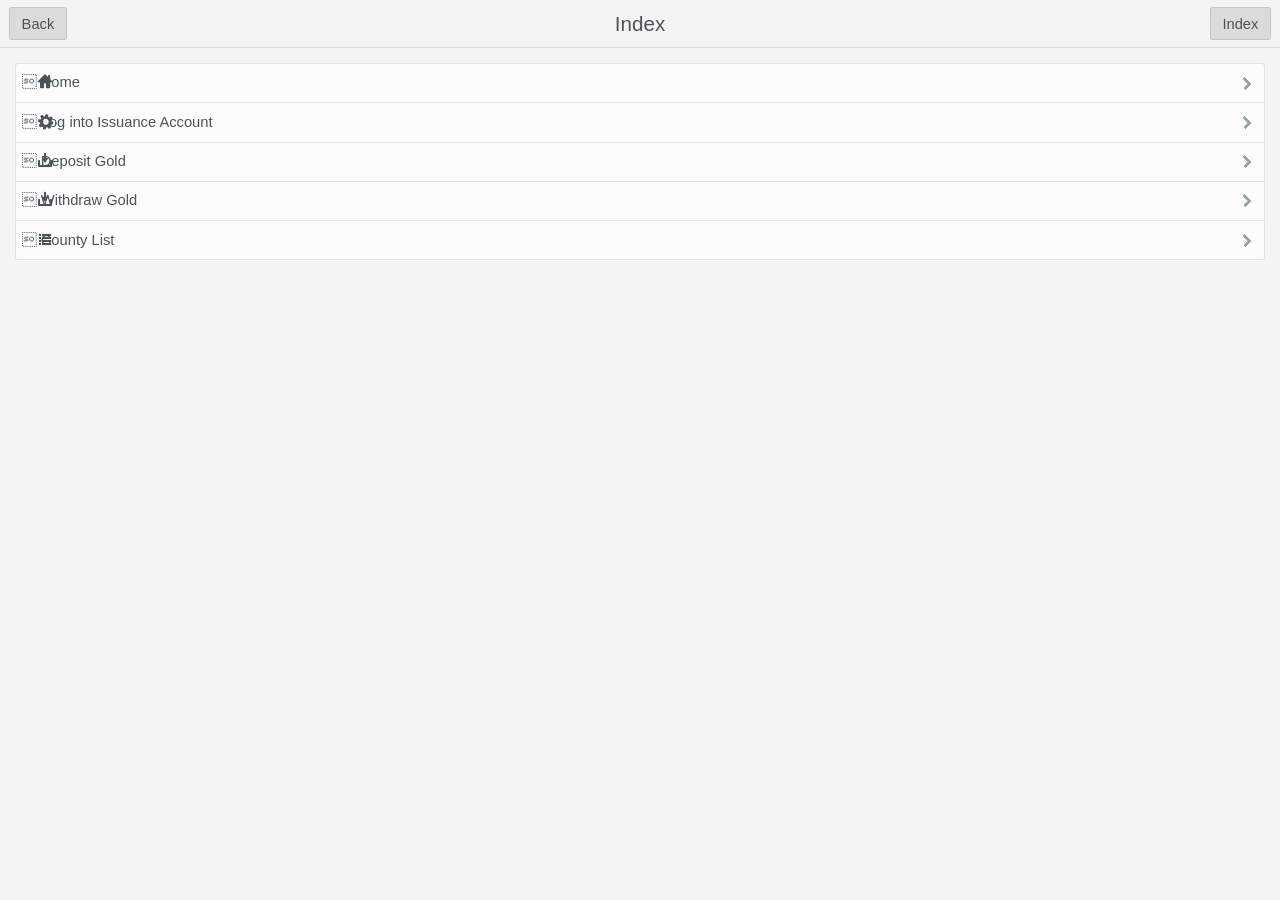
==== RTMWarehouseApp/index.html @ a60b4a1b "Changes made by Doug Preston (dgprstn@outlook.com)." ====
<!DOCTYPE html>
<html>

<head>
    <title></title>
    <meta charset="utf-8">
    <link href="bower_components/kendo-ui-appbuilder-core/styles/kendo.mobile.all.min.css" rel="stylesheet">
    <link href="styles/main.css" rel="stylesheet">

    <!-- cordova script (this will be a 404 during development if served with `grunt serve`) -->
    <script src="cordova.js"></script>

    <script src="bower_components/kendo-ui-appbuilder-core/js/jquery.min.js"></script>
    <script src="bower_components/kendo-ui-appbuilder-core/js/kendo.mobile.min.js"></script>
    <script src="bower_components/everlive/min/everlive.all.min.js"></script>
    <script src="app.js"></script>
    <script src="ripple-0.12.1-min.js"></script>
    <script src="data/defaultProvider.js"></script>
</head>

<body id="kendo-ui-mobile-app">
    <div data-role="layout" data-id="main">
        <header data-role="header">
            <div data-role="navbar">
                <a data-role="backbutton" data-align="left">Back</a>
                <span data-role="view-title"></span>
                <a data-align="right" data-role="button" class="nav-button" href="#/">Index</a>
            </div>
        </header>

        <!-- application views will be rendered here -->

        <footer data-role="footer">
        </footer>
    </div>

    <div data-role="view" data-layout="main" data-title="Index">
        <ul id="navigation-container" data-role="listview" data-style="inset">
            <li><a href="home/view.html" data-icon="home">Home</a></li>
            <li><a href="formView/view.html" data-icon="formView">Log into Issuance Account</a></li>
            <li><a href="formIssueAgainstGoldDeposit/view.html" data-icon="formIssueAgainstGoldDeposit">Deposit Gold</a></li>
            <li><a href="formWithdraw/view.html" data-icon="formWithdraw">Withdraw Gold</a></li>
            <li><a href="dataListView/view.html" data-icon="dataListView">County List</a></li>
        </ul>
    </div>
    <script src="home/index.js"></script>
    <script src="formView/index.js"></script>
    <script src="formView/formViewForm.js"></script>
    <script src="formIssueAgainstGoldDeposit/index.js"></script>
    <script src="formIssueAgainstGoldDeposit/formIssueAgainstGoldDepositForm.js"></script>
    <script src="formWithdraw/index.js"></script>
    <script src="formWithdraw/formWithdrawForm.js"></script>
    <script src="dataListView/index.js"></script>
    <script src="viewDepositResult/index.js"></script>
    <script src="viewWithdrawalResult/index.js"></script>
</body>

</html>
---- RTMWarehouseApp/bower_components/kendo-ui-appbuilder-core/styles/kendo.mobile.all.min.css ----
/*
* Kendo UI Core v2015.1.327 (http://www.telerik.com/kendo-ui)
* Copyright 2015 Telerik AD. All rights reserved.
*
* The use of Kendo UI mobile widgets in Telerik AppBuilder is governed by the Telerik End User License Agreement for Telerik AppBuilder at
* http://www.telerik.com/license-agreement/appbuilder
*/
@-ms-viewport{width:device-width;user-zoom:fixed;max-zoom:1;min-zoom:1}@media(orientation:landscape){.km-tablet .km-on-ios.km-horizontal.km-web:not(.km-ios-chrome){position:fixed;bottom:0}}.km-root{font-size:.92em}.km-root a{color:inherit}.km-tablet{font-size:1em}.km-root *:focus{outline-width:0}.km-root,.km-pane,.km-pane-wrapper{width:100%;height:100%;-ms-touch-action:none;-ms-content-zooming:none;-ms-user-select:none;-webkit-user-select:none;-webkit-text-size-adjust:none;-moz-text-size-adjust:none;text-size-adjust:none;overflow-x:hidden}.km-pane-wrapper{position:absolute}.km-pane,.km-shim{font-family:sans-serif}.km-pane{overflow-x:hidden;position:relative}.km-vertical .km-collapsible-pane{position:absolute;z-index:2!important;-webkit-transition:-webkit-transform 350ms ease-out;-ms-transition:-ms-transform 350ms ease-out;-o-transition:-o-transform 350ms ease-out;transition:transform 350ms ease-out;-webkit-transform:translatex(-100%);-ms-transform:translatex(-100%);-o-transform:translatex(-100%);transform:translatex(-100%)}.km-vertical .km-expanded-splitview .km-collapsible-pane{-webkit-transform:translatex(0);-ms-transform:translatex(0);-o-transform:translatex(0);transform:translatex(0)}.km-expanded-pane-shim{position:absolute;left:0;top:0;width:100%;height:100%;display:none}.km-expanded-splitview .km-expanded-pane-shim{display:block;z-index:1}.km-root>*{margin:0;padding:0}.km-root *{-webkit-touch-callout:none;-webkit-tap-highlight-color:rgba(0,0,0,0)}.km-content{display:block}.km-view,.km-split-content{top:0;left:0;position:absolute;display:-moz-box;display:-webkit-box;display:-webkit-flex;display:-ms-flexbox;display:flex;height:100%;width:100%;-moz-box-orient:vertical;-webkit-box-orient:vertical;-webkit-flex-direction:column;-ms-flex-direction:column;flex-direction:column;-webkit-align-items:stretch;-ms-align-items:stretch;align-items:stretch;-webkit-align-content:stretch;align-content:stretch;vertical-align:top}.k-ff .km-view,.k-ff .km-pane{overflow:hidden}.k-ff18 .km-view,.k-ff18 .km-pane,.k-ff19 .km-view,.k-ff19 .km-pane,.k-ff20 .km-view,.k-ff20 .km-pane,.k-ff21 .km-view,.k-ff21 .km-pane{position:relative}.k-ff .km-view{display:-moz-inline-box;display:inline-flex}.km-content{min-height:1px;-moz-box-flex:1;-webkit-box-flex:1;-webkit-flex:1;-ms-flex:1;flex:1;-moz-box-align:stretch;-webkit-box-align:stretch;-ms-flex-align:stretch;flex-align:stretch;width:auto;overflow:hidden;position:relative}.km-content p,.km-content h1,.km-content h2,.km-content h3,.km-content h4,.km-content h5,.km-content h6{margin-left:1rem;margin-right:1rem}.km-header,.km-footer{display:block;display:-moz-box;-moz-box-orient:vertical;width:100%}.km-header{padding:0}.km-footer{background:#1a1a1a}[data-role="layout"]{display:none}[data-role="view"],[data-role="drawer"],kendo-mobile-view,kendo-mobile-split-view,kendo-mobile-drawer{visibility:hidden}.km-view{visibility:visible}.km-header,.km-footer{position:relative;z-index:1}@media all and (-webkit-min-device-pixel-ratio:10000),not all and (-webkit-min-device-pixel-ratio:0){.km-view{display:table}.km-header,.km-footer,.km-content{display:table-row}.km-header,.km-footer{height:1px}}.km-root .k-toolbar,.km-navbar,.km-button,.km-buttongroup,.km-tabstrip,.km-blackberry li.km-actionsheet-cancel>a{-webkit-appearance:none;-moz-appearance:none;appearance:none;background-origin:border-box;position:relative;display:inline-block;padding:.4em .7em;margin:.1rem;overflow:visible;text-decoration:none}.km-tabstrip,.km-root .k-toolbar,.km-navbar{display:block;padding:.8em;margin:0;width:100%;border-width:0;-moz-box-sizing:border-box;-webkit-box-sizing:border-box;box-sizing:border-box}.km-native-scroller{overflow:auto;-webkit-overflow-scrolling:touch;-ms-touch-action:pan-x pan-y;-ms-overflow-style:-ms-autohiding-scrollbar;-ms-scroll-snap-type:proximity}.km-default-content{padding:1em}.km-shim{left:0;bottom:0;position:fixed;width:100%;height:100%!important;background:rgba(0,0,0,0.6);z-index:10001;-moz-box-sizing:border-box;-webkit-box-sizing:border-box;box-sizing:border-box}.km-root .km-shim{position:absolute}.km-shim:before{content:"\a0";height:100%;width:0;display:inline-block;vertical-align:middle}.km-shim .k-animation-container{box-shadow:none;-webkit-box-shadow:none;border:0;width:auto}.km-loader{top:50%;left:50%;width:180px;height:130px;z-index:100000;padding:30px 30px;position:absolute;margin-top:-70px;margin-left:-90px;-moz-box-sizing:border-box;-webkit-box-sizing:border-box;box-sizing:border-box;background-color:rgba(0,0,0,0.5)}.km-loader h1{font-size:1rem;color:white;text-align:center;vertical-align:middle}.km-loader .km-loading,.km-load-more .km-icon,.km-scroller-refresh .km-icon{animation:km-spin 1s infinite linear;-webkit-animation:km-spin 1s infinite linear;display:block;margin:0 auto;width:35px;height:35px;font-size:35px}.km-loader .km-loading:after,.km-load-more .km-icon:after{color:#ccc}.km-loading-left,.km-loading-right{display:none}@-webkit-keyframes km-spin{from{-webkit-transform:rotate(0deg)}to{-webkit-transform:rotate(360deg)}}@-moz-keyframes km-spin{from{-moz-transform:rotate(0deg)}to{-moz-transform:rotate(360deg)}}@-ms-keyframes km-spin{from{-ms-transform:rotate(0deg)}to{-ms-transform:rotate(360deg)}}@-o-keyframes km-spin{from{-o-transform:rotate(0deg)}to{-o-transform:rotate(360deg)}}@-webkit-keyframes km-ios-spin{from{-webkit-transform:rotate(0deg)}to{-webkit-transform:rotate(360deg)}}@-webkit-keyframes km-ios-spin1{from{-webkit-transform:rotate(-135deg)}to{-webkit-transform:rotate(225deg)}}@-moz-keyframes km-ios-spin{from{-moz-transform:rotate(0deg)}to{-moz-transform:rotate(360deg)}}@-moz-keyframes km-ios-spin1{from{-moz-transform:rotate(-135deg)}to{-moz-transform:rotate(225deg)}}@keyframes km-ios-spin{from{transform:rotate(0deg)}to{transform:rotate(360deg)}}@keyframes km-ios-spin1{from{transform:rotate(-135deg)}to{transform:rotate(225deg)}}.km-stretched-view{display:-moz-box;display:-webkit-box;display:-webkit-flex;display:-ms-flexbox;display:flex}.km-stretched-view>*{width:100%}.km-overlay{position:absolute;top:0;left:0;width:100%;height:100%;background:transparent;z-index:100000}.km-root.km-native-scrolling,.km-root.km-native-scrolling .km-view,.km-root.km-native-scrolling .km-splitview .km-pane{min-height:100%;height:auto;-webkit-transform:none;overflow-x:visible}.km-native-scrolling,.km-native-scrolling .km-pane,.km-native-scrolling .km-view{-ms-touch-action:auto}.km-native-scrolling .km-pane,.km-native-scrolling .km-view{display:block}.km-native-scrolling .km-content{-ms-flex:auto}.km-native-scrolling .km-blackberry .km-content{min-height:auto}.km-native-scrolling .km-splitview{position:absolute}.km-native-scrolling .km-header{position:fixed;top:0}.km-native-scrolling .km-android .km-header{top:auto;bottom:0}.km-native-scrolling .km-footer{position:fixed;bottom:0}.km-native-scrolling .km-android .km-footer{top:0;bottom:auto}.km-native-scrolling .km-badge{z-index:auto}.km-native-scrolling .km-splitview .km-header,.km-native-scrolling .km-splitview .km-footer,.km-native-scrolling .km-popup.km-pane .km-header,.km-native-scrolling .km-popup.km-pane .km-footer{position:absolute}.km-native-scrolling .km-modalview .km-header,.km-native-scrolling .km-modalview .km-footer{position:relative}.km-native-scrolling .km-content{width:100%}.km-native-scrolling .km-shim,.km-native-scrolling .km-popup-overlay{position:fixed;top:0;bottom:0;height:auto!important}.km-native-scrolling .km-drawer{position:fixed;top:0;height:100%!important;overflow:auto!important;-webkit-overflow-scrolling:touch}.km-native-scrolling>.km-pane>.km-loader{position:fixed;top:50%;margin-top:-2em}.km-native-scrolling .km-header,.km-native-scrolling .km-footer{z-index:2}.km-state-disabled{opacity:.5}.km-badge,.km-detail{text-decoration:none;display:inline-block;vertical-align:middle;overflow:hidden;text-align:center;position:absolute;z-index:1;height:2em;font-size:.6rem;text-shadow:none}.km-badge{top:-1em;right:-1em;line-height:2em;margin-left:.5em;min-width:.9em;padding:0 .55em;-moz-background-clip:padding-box;-webkit-background-clip:padding-box;background-clip:padding-box}.km-tabstrip .km-badge{top:-0.2em;right:auto;margin-left:-1em}.km-detail{position:absolute;float:right;right:.8rem;top:50%;margin-top:-0.7rem;width:1.3rem;height:1.3rem;font-size:1rem;-moz-box-sizing:border-box;-webkit-box-sizing:border-box;box-sizing:border-box}.km-widget .km-detaildisclose{font-size:.8em}.k-ff .km-detail{width:1rem;height:1rem}.km-detail .km-text{display:none}.km-widget .km-rowinsert:after,.km-widget .km-rowdelete:after,.km-widget .km-contactadd:after,.km-widget .km-detaildisclose:after,.km-widget .km-rowinsert:before,.km-widget .km-rowdelete:before,.km-widget .km-contactadd:before,.km-widget .km-detaildisclose:before,.km-detail .km-icon{left:.15em;top:.15em;line-height:1em;font-size:1em;position:absolute}.km-widget .km-detaildisclose:after{left:.1em;top:.25em;text-align:center;font-weight:bold}.km-button{cursor:pointer;outline:0;text-align:center}button.km-button{display:inline-block;font:inherit}.km-button:hover{text-decoration:none}.km-button::-moz-focus-inner{padding:0;border:0}.km-ios .km-state-disabled .km-button,.km-android .km-state-disabled .km-button,.km-blackberry .km-state-disabled .km-button,.km-meego .km-state-disabled .km-button{color:#aaa;text-shadow:none}.km-root .km-pane .k-button:focus,.km-root .km-pane .k-button:active,.km-root .km-pane .k-button:focus:active{box-shadow:none;-webkit-box-shadow:none}.km-buttongroup{padding:.4rem .7rem;-webkit-margin-collapse:separate;margin-collapse:separate;margin:.5em auto}.km-widget.km-buttongroup{padding:0;border-color:transparent;background:0;white-space:nowrap;display:table}.km-buttongroup>.km-button{display:table-cell}.km-widget.km-buttongroup .km-button{margin:0;border-width:1px 0 1px 1px;padding:.48em .9em .44em}.km-tablet .km-buttongroup .km-button{padding:.4em .8em .34em}.km-widget.km-navbar .km-buttongroup{font-size:.95rem;line-height:1em;margin:0 0 .2em;display:inline-block;height:1.5em;top:-2px}.k-toolbar .km-buttongroup{margin:0;display:inline-block}.km-tablet .km-navbar .km-buttongroup{top:-1px}.km-widget.km-navbar .km-buttongroup>.km-button{font-size:1em;min-width:4rem;text-align:center}.km-tablet .km-navbar .km-buttongroup>.km-button{min-width:6rem}.km-view .km-buttongroup .km-button:last-child{border-right-width:1px}.km-ios .km-buttongroup .km-button{font-size:1.2em;font-weight:bold}.km-collapsible{margin:1em 0}.km-collapsible.km-collapsibleinset{margin:1em}.km-collapsible+.km-collapsible{margin-top:-1em}.km-collapsible-header{position:relative;border-style:solid;border-width:1px 0;padding:.4em 20px}.km-collapsibleinset>.km-collapsible-header{border-width:1px}.km-collapsible+.km-collapsible>.km-collapsible-header{border-top-width:0}.km-collapsibleinset.km-collapsed>.km-collapsible-header{border-radius:.5em}.km-collapsibleinset.km-expanded>.km-collapsible-header{border-radius:.5em .5em 0 0}.km-collapsible-header .km-icon{display:inline-block;font-size:.8em;margin-right:.3em}.km-collapsible-header>h1,.km-collapsible-header>h2,.km-collapsible-header>h3,.km-collapsible-header>h4,.km-collapsible-header>h5,.km-collapsible-header>h6{margin:0}.km-collapsible-content{border-style:solid;border-width:1px 0;border-top:0;padding:.4em;overflow:hidden}.km-collapsible-header .km-arrow-s,.km-collapsible-header .km-arrow-n{position:absolute;top:.4em}.km-icon-left .km-arrow-s,.km-icon-left .km-arrow-n{left:.2em}.km-icon-right .km-arrow-s,.km-icon-right .km-arrow-n{left:auto;right:.2em}.km-icon-top .km-arrow-s,.km-icon-top .km-arrow-n{position:static;display:block;margin:0 auto;width:1em}.km-collapsibleinset>.km-collapsible-content{border-radius:0 0 .5em .5em;border-width:1px}.km-collapsed>.km-collapsible-content.km-animated{transform:translateY(-0.8em);border-color:transparent;border-bottom:0;visibility:hidden}.km-animated{-webkit-transition:-webkit-all .2s ease-in-out;-ms-transition:-ms-all .2s ease-in-out;-o-transition:-o-all .2s ease-in-out;transition:all .2s ease-in-out}.km-hide-title{display:none}.km-show-title:after{display:block;content:"\a0";height:0}.km-fill-title:after{height:auto}.km-footer .km-show-title:after{display:inline-block}.km-view-title,.km-dialog-title{position:relative;visibility:visible;text-align:center;font-size:1.4em;line-height:2.3em;margin-left:auto;margin-right:auto}.km-horizontal .km-view-title{line-height:2em}.km-root .k-toolbar,.km-navbar{padding:0;-moz-box-flex:1;-webkit-box-flex:1;-webkit-flex:1;-ms-flex:1;flex:1;position:relative;overflow:hidden;display:block;border-width:0 0 1px 0;background-color:#fff}.k-ff.km-root .k-toolbar,.k-ff .km-navbar{overflow:visible}.km-navbar .km-button{margin-top:.5rem;margin-bottom:.5rem}.km-navbar .km-no-title{padding-top:.7rem;padding-bottom:.7rem}.km-horizontal .km-navbar .km-button{margin-top:.3rem;margin-bottom:.3rem}.km-horizontal .km-navbar .km-no-title{padding-top:.5rem;padding-bottom:.5rem}.km-tablet.km-root .km-no-title{padding-top:.55rem;padding-bottom:.55rem}.km-tablet .km-navbar .km-button{margin-top:.45rem;margin-bottom:.45rem}.km-root .km-pane .km-navbar .km-no-title{visibility:visible;line-height:0}.km-on-ios.km-black-translucent-status-bar.km-app .km-header .km-navbar{padding-top:1.4em;background-clip:border-box}.km-on-ios.km-ios5.km-cordova .km-header .km-navbar,.km-on-ios.km-ios6.km-cordova .km-header .km-navbar{padding-top:0}.km-leftitem,.km-rightitem{z-index:1;position:absolute;right:.5em}.km-popup .km-rightitem{right:0}.km-leftitem{left:.5em;right:auto}.km-popup .km-leftitem{left:0}.km-leftitem,.km-rightitem{height:100%}.km-on-ios.km-black-translucent-status-bar.km-app .km-leftitem,.km-on-ios.km-black-translucent-status-bar.km-app .km-rightitem{height:auto}.km-leftitem>*,.km-rightitem>*{display:inline-block;vertical-align:middle}.km-leftitem:before,.km-rightitem:before{content:"\a0";display:inline-block;height:100%;width:0;vertical-align:middle}.km-root .k-toolbar{position:relative;display:block;vertical-align:middle;text-align:right;line-height:2.2em;border-style:solid;box-shadow:none;-webkit-box-shadow:none;padding:.55em 3.4em .55em .5em}.km-root .km-widget.k-toolbar{-moz-box-sizing:border-box;-webkit-box-sizing:border-box;box-sizing:border-box}.km-root .k-toolbar span.km-icon{vertical-align:middle}.km-root .k-toolbar .k-button-icon{padding-left:.4em;padding-right:.4em}.km-root .k-toolbar .k-button-icon .km-icon{margin-left:0;margin-right:0}.km-root .k-toolbar-resizable{overflow:hidden;white-space:nowrap}.km-root .k-toolbar>*{display:inline-block;vertical-align:middle;text-align:left;line-height:inherit}.km-root .k-toolbar .km-button{line-height:inherit}.km-root div.k-toolbar>.k-align-left{float:left;line-height:inherit}.km-root div.k-toolbar>.k-align-right{float:none}.km-root .k-toolbar>.km-button,.km-root .k-toolbar .km-buttongroup,.km-root .k-toolbar .k-split-button,.km-root .k-toolbar .k-widget,.km-root .k-toolbar .km-widget,.km-root .k-toolbar .k-textbox,.km-root .k-toolbar label,.km-root .k-toolbar .k-separator{margin:0 .4em}.km-root .k-toolbar .k-button-icontext .km-icon{margin-left:-0.15em}.km-root .k-toolbar .k-split-button{padding-left:0}.km-root .k-toolbar .k-split-button .km-button,.km-root .k-toolbar .km-buttongroup .km-group-start{margin:0}.km-root .k-toolbar .k-split-button>.km-button{padding-left:1em;padding-right:.6em}.km-root .k-toolbar .k-split-button .k-split-button-arrow{margin:0 0 0 -1px;padding-left:.2em;padding-right:.2em}.km-root .km-pane .k-toolbar .k-overflow-anchor{border-width:0;width:1.5em;height:100%;margin:0;font-size:2.2em;border-radius:0;position:absolute;top:0;right:0;padding:0}.km-root .k-overflow-anchor span.km-icon{position:absolute;top:50%;left:50%;margin:-0.5em 0 0 -0.5em}.km-root .k-overflow-anchor .km-icon:after,.km-root .k-overflow-anchor .km-icon:before{margin-left:0}.km-root .k-overflow-container .k-item{float:none;border:0}.km-root .k-overflow-container .k-overflow-button,.km-root .k-split-container .km-button{text-align:left;display:block;white-space:nowrap;margin:0 0 1px}.km-root .k-overflow-container li:last-child .k-overflow-button,.km-root .k-split-container li:last-child .km-button{margin:0}.km-root .k-overflow-container .km-buttongroup{padding:0}.km-root .k-overflow-container .km-buttongroup>li{display:block}.km-root .k-overflow-container .k-overflow-group{border-width:1px 0;border-style:solid;border-radius:0;padding:1px 0 0;margin:0 0 1px}.km-root .k-overflow-container .km-state-disabled{opacity:1}.km-root .k-overflow-container .k-overflow-hidden{display:none}.km-root .k-overflow-container .k-toolbar-first-visible,.km-root .k-overflow-container .k-overflow-group+.k-overflow-group{border-top:0;margin-top:0;padding-top:0}.km-root .k-overflow-container .k-toolbar-last-visible{border-bottom:0;margin-bottom:0}.km-root .k-overflow-wrapper .km-actionsheet-wrapper .km-actionsheet{overflow:hidden;overflow-y:auto}.km-tabstrip{padding:.4rem .7rem}.km-horizontal .km-tabstrip{padding:.2rem .7rem}.km-tabstrip{-moz-box-orient:horizontal;-webkit-box-orient:horizontal;-moz-box-align:start;-webkit-box-align:start;-ms-flex-align:start;flex-align:start;-webkit-flex-direction:row;-ms-flex-direction:row;flex-direction:row;-moz-box-pack:start;padding:0;text-align:center;word-spacing:-1em}.km-tabstrip .km-button{word-spacing:normal;box-shadow:none;-webkit-box-shadow:none;vertical-align:bottom}@media screen and (-webkit-min-device-pixel-ratio:0){.km-tabstrip{word-spacing:normal;width:100%}}.km-tabstrip .km-button{font-family:Arial,Helvetica,sans-serif;color:#a8a8a8;padding:.4em .8em;border-width:0;border-color:transparent;background:0;margin:0;text-align:center}.km-tabstrip .km-button:first-child{border-left:0}.km-tabstrip .km-button:last-child{border-right:0}.km-switch input[type=checkbox]{display:none}.km-switch,.km-checkbox{text-align:left;font-size:1rem;display:inline-block;width:6.4rem;height:2rem;line-height:2rem;position:relative;overflow:hidden}.km-switch-wrapper,.km-slider-wrapper{display:block;height:100%;width:100%;overflow:hidden}.km-switch-background,.km-slider-background{display:block;margin:0 1px 1px -5em;height:100%;width:200%}.km-switch-container{top:0;left:0;position:absolute;display:block;height:100%;width:100%;overflow:hidden;background:transparent;-moz-box-sizing:border-box;-webkit-box-sizing:border-box;box-sizing:border-box}.km-checkbox{width:1.8rem;height:1.8rem}.km-checkbox-checked:after{content:"\a0";display:block;width:100%;height:100%}.km-switch-handle{top:0;left:0;width:2.72em;height:100%;display:inline-block;margin:-1px 0 0 -1px;background-color:#000}.km-switch-label-on,.km-switch-label-off{display:block;width:130%;font-size:1em;line-height:2em;text-align:center;position:absolute;text-transform:uppercase}.km-switch-label-off{left:104%}.km-switch-label-on{left:-134%;text-shadow:0 -1px 0 rgba(0,0,0,0.3)}.km-list .km-switch{position:absolute;top:50%;right:.8rem;margin-top:-1rem}.km-listview-link:after{width:.5rem;height:.5rem;content:"\a0";display:inline-block;vertical-align:middle;margin-left:-0.2rem;border-style:solid;border-width:.24rem .24rem 0 0;-webkit-transform:rotate(45deg);-ms-transform:rotate(45deg);-o-transform:rotate(45deg);transform:rotate(45deg)}.km-listview-wrapper>ul:not(.km-listview){margin:0 auto}.km-list,.km-listview{padding:0;margin:0;list-style-type:none}.km-listinset,.km-listgroupinset{margin:1em}.k-ff .km-listinset:after,.k-ff .km-listgroupinset:after{display:block;height:0;content:"\a0"}.km-listinset,.km-listgroupinset .km-list{overflow:hidden}.km-listview .km-switch{margin-top:-0.95rem;position:absolute;right:.8rem;top:50%}.km-listview .km-list{text-indent:0}.km-list>li,.km-widget .km-listview-link,.km-widget .km-listview-label{margin:0;display:block;position:relative;list-style-type:none;vertical-align:middle;-moz-box-sizing:border-box;-webkit-box-sizing:border-box;box-sizing:border-box;padding:.5em .7em}.km-list>li{line-height:1.6em;overflow:hidden}.km-virtual-list{position:relative;width:100%;-webkit-transform:translateZ(0)}.km-virtual-list>li{width:100%;position:absolute;top:0;-webkit-transform:translateZ(0)}.km-widget.km-list .km-load-more,.km-widget .km-list .km-load-more{border-bottom:0}.km-list>li>*{line-height:normal}.km-group-title{display:block;font-weight:bold;padding:.2em 0;text-indent:.8em}.km-listgroupinset .km-group-title{margin-top:.65em;line-height:2em}.km-list:not(.km-virtual-list)>li:first-child{border-top-width:0}.km-list:not(.km-virtual-list)>li:last-child{border-bottom-width:0}.km-widget .km-listview-link,.km-widget .km-listview-label{line-height:inherit;text-decoration:none;margin:-0.5em -0.7em}.km-listview-link:after,.km-listview-label:after{border-color:#777;content:"\a0";display:block;position:absolute;right:1rem;top:50%;margin-top:-0.32rem}.km-filter-form{width:100%;padding:.5em 0;border:1px solid transparent;border-width:1px 0;-webkit-transform:translatez(0);-ms-transform:translatez(0);-o-transform:translatez(0);transform:translatez(0)}.km-filter-wrap{position:relative;margin:0 .7em;padding:.2em .4em;border:1px solid transparent}.km-widget .km-filter-wrap:before{display:inline-block;vertical-align:middle;content:"\e0e9";font-size:1.6em;width:1em;height:1em;margin-right:-1em;color:inherit}.km-tablet .km-filter-wrap{max-width:24em;margin:0 auto}.km-filter-wrap>input[type="search"]::-webkit-search-cancel-button{display:none}.km-filter-wrap input{width:100%;-moz-box-sizing:border-box;-webkit-box-sizing:border-box;box-sizing:border-box;border:0;background:transparent;-moz-appearance:none;-webkit-appearance:none;vertical-align:middle;padding:0 1.4em}.km-filter-reset{display:inline-block;margin-left:-1.6em;vertical-align:middle;text-align:center;z-index:1;text-decoration:none;height:100%}.km-filter-reset .km-clear{font-size:1.6em;width:1em;height:1em;display:block}.km-filter-reset>.km-text{position:absolute;top:-3333px;left:-3333px}.km-load-more{display:block;padding:.3em 0 1.2em;height:3.2em;text-align:center}.km-scroller-pull{width:100%;display:block;position:absolute;line-height:3em;font-size:1.4em;text-align:center;-webkit-transform:translate3d(0,-3em,0);-ms-transform:translate3d(0,-3em,0);-o-transform:translate3d(0,-3em,0);transform:translate3d(0,-3em,0)}.km-scroller-pull .km-template{display:inline-block;min-width:200px;text-align:left}.km-load-more .km-icon,.km-widget .km-scroller-pull .km-icon{display:inline-block;height:2rem;margin-right:1rem;vertical-align:middle;width:2rem;font-size:2rem;-webkit-transform:rotate(0deg);-ms-transform:rotate(0deg);-o-transform:rotate(0deg);transform:rotate(0deg);-webkit-transition:-webkit-transform 300ms linear;-ms-transition:-ms-transform 300ms linear;-o-transition:-o-transform 300ms linear;transition:transform 300ms linear}.km-widget .km-scroller-release .km-icon{-webkit-transform:rotate(180deg);-ms-transform:rotate(180deg);-o-transform:rotate(180deg);transform:rotate(180deg)}.km-widget .km-scroller-refresh .km-icon{-webkit-transition:none;-ms-transition:none;-o-transition:none;transition:none}.km-touch-scrollbar{position:absolute;visibility:hidden;z-index:200000;height:.4em;width:.4em;background-color:#333;opacity:0;-webkit-transform-origin:0 0;-ms-transform-origin:0 0;-o-transform-origin:0 0;transform-origin:0 0;-webkit-transition:opacity .3s linear;-ms-transition:opacity .3s linear;-o-transition:opacity .3s linear;transition:opacity .3s linear}.km-vertical-scrollbar{height:100%;right:2px;top:0}.km-horizontal-scrollbar{width:100%;left:0;bottom:2px}.km-scrollview,.km-scroll-container{-moz-user-select:none;-webkit-user-select:none;-ms-user-select:none;user-select:none;-moz-user-select:-moz-none;-webkit-margin-collapse:separate;margin-collapse:separate}.km-scroll-wrapper{position:relative}.km-scroll-header{position:absolute;z-index:1001;width:100%;top:0;left:0}.km-scrollview{white-space:nowrap;overflow:hidden;position:relative;width:100%}.km-scrollview>div>*{-webkit-transform:translatez(0)}.km-scrollview>div>[data-role=page]{vertical-align:top;display:inline-block;min-height:1px}.km-scrollview .km-virtual-page{min-height:1px;position:absolute;top:0;left:0;display:inline-block}.k-ff18 .km-scrollview>div,.k-ff19 .km-scrollview>div,.k-ff20 .km-scrollview>div,.k-ff21 .km-scrollview>div{width:0}.km-pages{text-align:center;margin:0;padding:.6em 0 0;height:1.5em}.km-pages li{display:inline-block;width:.5em;height:.55em;margin:0 .3em}.km-root .km-popup .k-item,.km-widget.km-actionsheet>li{list-style-type:none;padding:inherit 1em;border-bottom:1px solid #555;-moz-box-sizing:border-box;-webkit-box-sizing:border-box;box-sizing:border-box}.km-widget.km-actionsheet>li{line-height:2em;border-bottom:0}.km-widget.km-actionsheet>li>a{line-height:1.5em;text-align:left;background:transparent}.km-root .km-popup .k-list,.km-widget.km-actionsheet{padding:0;margin:0}.km-root .km-popup .k-item:last-child,.km-widget.km-actionsheet>li:last-child{border:0}.km-widget.km-actionsheet-wrapper{width:100%;box-shadow:none;-webkit-box-shadow:none;border:0}.km-actionsheet-root.km-shim .k-animation-container{width:100%!important;height:100%!important}.km-tablet .km-pane div.km-actionsheet-phone{background:transparent}.km-tablet .km-actionsheet-phone li.km-actionsheet-title,.km-tablet div.km-actionsheet-phone li.km-actionsheet-cancel{display:block}.km-popover-root .km-popup-wrapper{position:relative!important}.km-popup-wrapper,.km-modalview-wrapper{z-index:10001;position:relative;background:0;border:0;box-shadow:none;-webkit-box-shadow:none}.km-popup-overlay{position:absolute;top:0;left:0;width:100%;height:100%;z-index:10002}.km-popup-arrow,.km-popup-arrow:after,.km-popup-arrow:before{position:absolute;width:15px;height:15px;top:0;left:0;z-index:2}.km-left .km-popup-arrow,.km-right .km-popup-arrow{margin-top:-8px}.km-up .km-popup-arrow,.km-down .km-popup-arrow{margin-left:-8px}.km-popup-arrow:after,.km-popup-arrow:before{display:block;content:"\a0";width:0;height:0}.km-up .km-popup-arrow{top:auto;bottom:0}.km-left .km-popup-arrow{left:auto;right:0}.km-popup.km-pane{-moz-box-sizing:border-box;-webkit-box-sizing:border-box;box-sizing:border-box;width:100%;height:100%;min-height:100px;background:transparent}.km-popover-root .km-view{position:relative}.km-popover-root .km-content{-ms-flex:auto}div.km-splitview>.km-content,kendo-mobile-split-view.km-splitview>.km-content{-moz-box-orient:horizontal;-webkit-box-orient:horizontal;-moz-box-direction:normal;-webkit-box-direction:normal;-webkit-flex-direction:row;-ms-flex-direction:row;flex-direction:row}div.km-split-vertical>.km-content,kendo-mobile-split-view.km-split-vertical>.km-content{-moz-box-orient:vertical;-webkit-box-orient:vertical;-webkit-flex-direction:column;-ms-flex-direction:column;flex-direction:column}div.km-split-content>.km-pane{-moz-box-flex:2;-webkit-box-flex:2;-webkit-flex:2;-ms-flex:2;flex:2;width:auto;height:auto}div.km-split-content>.km-pane:first-child{-moz-box-flex:1;-webkit-box-flex:1;-webkit-flex:1;-ms-flex:1;flex:1}div.km-split-horizontal>.km-content>.km-pane{top:0;bottom:0}.km-split-vertical>.km-content>.km-pane>.km-view{display:-webkit-box}.km-modalview-root{text-align:center}.km-modalview-root>.k-animation-container{text-align:left;position:relative!important;top:auto!important;left:auto!important;display:inline-block!important;vertical-align:middle}.km-modalview,.km-modalview-wrapper:before{overflow:hidden;position:relative;display:-moz-inline-box;display:-webkit-inline-box;display:-webkit-inline-flex;display:-ms-inline-flexbox;display:inline-flex;width:100%;height:100%;vertical-align:middle;max-height:100%}.km-modalview .km-content{box-flex:1}.km-auto-height .km-content{-ms-flex:auto}.km-modalview-root:before,.km-modalview-wrapper:before{vertical-align:middle;height:100%;margin-left:-1px;content:"\a0";width:0;display:inline-block}.km-drawer,[data-role=drawer]{top:0;left:auto;width:250px}.km-drawer .km-header,.km-drawer .km-footer{z-index:0}.km-left-drawer{left:0}.km-right-drawer{right:0}.km-item label:before,.km-item label.km-item-checked:after{position:absolute;content:" ";display:block;top:50%;left:.6em;width:36px;height:36px;margin-top:-18px}.km-widget .k-slider{line-height:.6em;position:relative;display:inline-block;vertical-align:middle;text-align:center}.km-widget .k-slider-horizontal{width:50%;height:.6em;line-height:.6em}.km-list .k-slider{position:absolute;right:0;margin-top:-0.5em;top:50%}.km-root .k-slider-track{left:1em!important;right:1em;height:100%;display:block;position:absolute;border:.5em solid transparent;border-width:.5em 0}.km-widget .k-slider-horizontal .k-slider-track{width:auto!important}.km-widget .k-slider .k-slider-track{background-clip:padding-box}.km-widget .k-slider-track,.km-widget .k-slider-selection{margin-top:0;border-radius:5px;box-shadow:inset 0 0 1px rgba(0,0,0,0.3);-webkit-box-shadow:inset 0 0 1px rgba(0,0,0,0.3)}.km-widget .k-slider-horizontal .k-slider-selection{top:0;height:100%}.km-widget .k-slider-items{margin:0}.km-widget .k-slider .k-draghandle{text-indent:-3333px;left:0;width:1.2em;height:1.2em;display:block;position:absolute}.km-widget .k-slider-tooltip{display:none}.km-dialog{position:absolute;min-width:19em;max-width:25em;overflow:hidden}.km-dialog-title{position:static;float:none;height:2.6em;margin-top:-2.6em;font-size:1.22em;line-height:3em}.km-dialog:before{content:"\a0";display:block;overflow:visible;width:100%;height:3em;opacity:.2}.km-dialog-content{font-weight:normal;min-height:2em;text-align:center}.km-dialog .km-button{display:block;margin:.4em;font-size:1.3em;text-align:center;padding:.44em;-moz-user-select:none;-webkit-user-select:none;-ms-user-select:none;user-select:none}.km-list input[type=text]:not(.k-input),.km-list input[type=password],.km-list input[type=search],.km-list input[type=number],.km-list input[type=tel],.km-list input[type=url],.km-list input[type=email],.km-list input[type=file],.km-list input[type=month],.km-list input[type=color],.km-list input[type=week],.km-list input[type=date],.km-list input[type=time],.km-list input[type=datetime],.km-list input[type=datetime-local],.km-list select:not([multiple]),.km-list .k-dropdown,.km-list textarea{width:50%;-moz-box-sizing:border-box;-webkit-box-sizing:border-box;box-sizing:border-box;font-size:1.2em;position:absolute;top:50%;line-height:normal;z-index:1;right:0;margin-top:-1em}.km-widget .k-slider .k-tick,.km-widget .k-slider .k-label,.km-widget .k-slider .k-button{display:none}.km-list textarea{position:relative;width:-webkit-calc(50%+.7em);width:-moz-calc(50%+.7em);width:calc(50%+.7em);margin-right:-0.7em}.km-list input,.km-list select,.km-list textarea,.km-list input[type=checkbox],.km-list input[type=radio]{appearance:none;-moz-appearance:none;-webkit-appearance:none}.km-list input[type=checkbox],.km-list input[type=radio]{position:absolute;top:50%;right:.7em;margin-top:-0.5em;background:0}.km-widget input,.km-widget textarea{-moz-user-select:text;-webkit-user-select:text;-ms-user-select:text;user-select:text}.km-widget input[readonly],.km-widget input[type=image],.km-widget select:not([multiple]){-moz-user-select:none;-webkit-user-select:none;-ms-user-select:none;user-select:none}.km-list textarea{top:0}.km-list .k-dropdown{line-height:1.4em}.km-list .k-dropdown,.km-list .k-dropdown .k-input{background-color:transparent}.km-list .k-dropdown-wrap{display:inline-block}.km-list .km-listview-label:after,.km-list input ~ .km-listview-link:after,.km-list textarea ~ .km-listview-link:after,.km-list select ~ .km-listview-link:after,.km-list .k-dropdown ~ .km-listview-link:after{display:none}.km-list .k-dropdown select,.km-list .k-dropdown .k-select{display:none}.km-widget .km-list textarea{position:relative;float:right;margin-top:0;font-family:inherit}.km-listview-label input[type=radio],.km-listview-label input[type=checkbox]{border:0;font-size:inherit;width:1em;height:.9em}.k-fx-end .k-fx-next,.k-fx-end .k-fx-current{-webkit-transition:all 350ms ease-out;-ms-transition:all 350ms ease-out;-o-transition:all 350ms ease-out;transition:all 350ms ease-out}.k-fx{position:relative}.k-fx .k-fx-current{z-index:0}.k-fx .k-fx-next{z-index:1}.k-fx-hidden,.k-fx-hidden *{visibility:hidden!important}.k-fx-reverse .k-fx-current{z-index:1}.k-fx-reverse .k-fx-next{z-index:0}.k-fx-zoom.k-fx-start .k-fx-next{-webkit-transform:scale(0)!important;-ms-transform:scale(0)!important;-o-transform:scale(0)!important;transform:scale(0)!important}.k-fx-zoom.k-fx-end .k-fx-next{-webkit-transform:scale(1)!important;-ms-transform:scale(1)!important;-o-transform:scale(1)!important;transform:scale(1)!important}.k-fx-zoom.k-fx-reverse.k-fx-start .k-fx-next,.k-fx-zoom.k-fx-reverse.k-fx-end .k-fx-next{-webkit-transform:scale(1)!important;-ms-transform:scale(1)!important;-o-transform:scale(1)!important;transform:scale(1)!important}.k-fx-zoom.k-fx-reverse.k-fx-start .k-fx-current{-webkit-transform:scale(1)!important;-ms-transform:scale(1)!important;-o-transform:scale(1)!important;transform:scale(1)!important}.k-fx-zoom.k-fx-reverse.k-fx-end .k-fx-current{-webkit-transform:scale(0)!important;-ms-transform:scale(0)!important;-o-transform:scale(0)!important;transform:scale(0)!important}.k-fx-fade.k-fx-start .k-fx-next{will-change:opacity;opacity:0}.k-fx-fade.k-fx-end .k-fx-next{opacity:1}.k-fx-fade.k-fx-reverse.k-fx-start .k-fx-current{will-change:opacity;opacity:1}.k-fx-fade.k-fx-reverse.k-fx-end .k-fx-current{opacity:0}.k-fx-slide.k-fx-end .k-fx-next .km-content,.k-fx-slide.k-fx-end .k-fx-next .km-header,.k-fx-slide.k-fx-end .k-fx-next .km-footer,.k-fx-slide.k-fx-end .k-fx-current .km-content,.k-fx-slide.k-fx-end .k-fx-current .km-header,.k-fx-slide.k-fx-end .k-fx-current .km-footer{-webkit-transition:all 350ms ease-out;-ms-transition:all 350ms ease-out;-o-transition:all 350ms ease-out;transition:all 350ms ease-out}.k-fx-slide.k-fx-start .k-fx-next .km-content{will-change:transform;-webkit-transform:translatex(100%);-ms-transform:translatex(100%);-o-transform:translatex(100%);transform:translatex(100%)}.k-fx-slide.k-fx-start .k-fx-next .km-header,.k-fx-slide.k-fx-start .k-fx-next .km-footer{will-change:opacity;opacity:0}.k-fx-slide.k-fx-end .k-fx-current .km-content{-webkit-transform:translatex(-100%);-ms-transform:translatex(-100%);-o-transform:translatex(-100%);transform:translatex(-100%)}.k-fx-slide.k-fx-end .k-fx-next .km-header,.k-fx-slide.k-fx-end .k-fx-next .km-footer{opacity:1}.k-fx-slide.k-fx-reverse.k-fx-start .k-fx-current .km-content{will-change:transform;-webkit-transform:translatex(0);-ms-transform:translatex(0);-o-transform:translatex(0);transform:translatex(0)}.k-fx-slide.k-fx-reverse.k-fx-end .k-fx-current .km-content{-webkit-transform:translatex(100%);-ms-transform:translatex(100%);-o-transform:translatex(100%);transform:translatex(100%)}.k-fx-slide.k-fx-reverse.k-fx-start .k-fx-next .km-content{-webkit-transform:translatex(-100%);-ms-transform:translatex(-100%);-o-transform:translatex(-100%);transform:translatex(-100%)}.k-fx-slide.k-fx-reverse.k-fx-end .k-fx-next .km-content{-webkit-transform:translatex(0);-ms-transform:translatex(0);-o-transform:translatex(0);transform:translatex(0)}.k-fx-slide.k-fx-reverse.k-fx-start .k-fx-current .km-header,.k-fx-slide.k-fx-reverse.k-fx-start .k-fx-current .km-footer{will-change:opacity;opacity:1}.k-fx-slide.k-fx-reverse.k-fx-start .k-fx-next .km-header,.k-fx-slide.k-fx-reverse.k-fx-start .k-fx-next .km-footer{opacity:1}.k-fx-slide.k-fx-reverse.k-fx-end .k-fx-current .km-header,.k-fx-slide.k-fx-reverse.k-fx-end .k-fx-current .km-footer{opacity:0}.k-fx-slide.k-fx-reverse.k-fx-end .k-fx-next .km-header,.k-fx-slide.k-fx-reverse.k-fx-end .k-fx-next .km-footer{opacity:1}.k-fx-slide.k-fx-right.k-fx-start .k-fx-next .km-content{-webkit-transform:translatex(-100%);-ms-transform:translatex(-100%);-o-transform:translatex(-100%);transform:translatex(-100%)}.k-fx-slide.k-fx-right.k-fx-end .k-fx-current .km-content{-webkit-transform:translatex(100%);-ms-transform:translatex(100%);-o-transform:translatex(100%);transform:translatex(100%)}.k-fx-slide.k-fx-right.k-fx-reverse.k-fx-start .k-fx-current .km-content{-webkit-transform:translatex(0);-ms-transform:translatex(0);-o-transform:translatex(0);transform:translatex(0)}.k-fx-slide.k-fx-right.k-fx-reverse.k-fx-end .k-fx-current .km-content{-webkit-transform:translatex(-100%);-ms-transform:translatex(-100%);-o-transform:translatex(-100%);transform:translatex(-100%)}.k-fx-slide.k-fx-right.k-fx-reverse.k-fx-start .k-fx-next .km-content{-webkit-transform:translatex(100%);-ms-transform:translatex(100%);-o-transform:translatex(100%);transform:translatex(100%)}.k-fx-slide.k-fx-right.k-fx-reverse.k-fx-end .k-fx-next .km-content{-webkit-transform:translatex(0%);-ms-transform:translatex(0%);-o-transform:translatex(0%);transform:translatex(0%)}.k-fx-tile.k-fx-start .k-fx-next{will-change:transform;-webkit-transform:translatex(100%);-ms-transform:translatex(100%);-o-transform:translatex(100%);transform:translatex(100%)}.k-fx-tile.k-fx-end .k-fx-current{-webkit-transform:translatex(-100%);-ms-transform:translatex(-100%);-o-transform:translatex(-100%);transform:translatex(-100%)}.k-fx-tile.k-fx-reverse.k-fx-start .k-fx-current{will-change:transform;-webkit-transform:translatex(0);-ms-transform:translatex(0);-o-transform:translatex(0);transform:translatex(0)}.k-fx-tile.k-fx-reverse.k-fx-end .k-fx-current{-webkit-transform:translatex(100%);-ms-transform:translatex(100%);-o-transform:translatex(100%);transform:translatex(100%)}.k-fx-tile.k-fx-reverse.k-fx-start .k-fx-next{-webkit-transform:translatex(-100%);-ms-transform:translatex(-100%);-o-transform:translatex(-100%);transform:translatex(-100%)}.k-fx-tile.k-fx-reverse.k-fx-end .k-fx-next{-webkit-transform:translatex(0);-ms-transform:translatex(0);-o-transform:translatex(0);transform:translatex(0)}.k-fx-tile.k-fx-right.k-fx-start .k-fx-next{-webkit-transform:translatex(-100%);-ms-transform:translatex(-100%);-o-transform:translatex(-100%);transform:translatex(-100%)}.k-fx-tile.k-fx-right.k-fx-end .k-fx-current{-webkit-transform:translatex(100%);-ms-transform:translatex(100%);-o-transform:translatex(100%);transform:translatex(100%)}.k-fx-tile.k-fx-right.k-fx-reverse.k-fx-start .k-fx-current{-webkit-transform:translatex(0);-ms-transform:translatex(0);-o-transform:translatex(0);transform:translatex(0)}.k-fx-tile.k-fx-right.k-fx-reverse.k-fx-end .k-fx-current{-webkit-transform:translatex(-100%);-ms-transform:translatex(-100%);-o-transform:translatex(-100%);transform:translatex(-100%)}.k-fx-tile.k-fx-right.k-fx-reverse.k-fx-start .k-fx-next{-webkit-transform:translatex(100%);-ms-transform:translatex(100%);-o-transform:translatex(100%);transform:translatex(100%)}.k-fx-tile.k-fx-right.k-fx-reverse.k-fx-end .k-fx-next{-webkit-transform:translatex(0%);-ms-transform:translatex(0%);-o-transform:translatex(0%);transform:translatex(0%)}.k-fx-tile.k-fx-start .k-fx-next{will-change:transform;-webkit-transform:translatex(100%);-ms-transform:translatex(100%);-o-transform:translatex(100%);transform:translatex(100%)}.k-fx-tile.k-fx-end .k-fx-current{-webkit-transform:translatex(-100%);-ms-transform:translatex(-100%);-o-transform:translatex(-100%);transform:translatex(-100%)}.k-fx-tile.k-fx-reverse.k-fx-start .k-fx-current{will-change:transform;-webkit-transform:translatex(0);-ms-transform:translatex(0);-o-transform:translatex(0);transform:translatex(0)}.k-fx-tile.k-fx-reverse.k-fx-end .k-fx-current{-webkit-transform:translatex(100%);-ms-transform:translatex(100%);-o-transform:translatex(100%);transform:translatex(100%)}.k-fx-tile.k-fx-reverse.k-fx-start .k-fx-next{-webkit-transform:translatex(-100%);-ms-transform:translatex(-100%);-o-transform:translatex(-100%);transform:translatex(-100%)}.k-fx-tile.k-fx-reverse.k-fx-end .k-fx-next{-webkit-transform:translatex(0);-ms-transform:translatex(0);-o-transform:translatex(0);transform:translatex(0)}.k-fx-tile.k-fx-right.k-fx-start .k-fx-next{-webkit-transform:translatex(-100%);-ms-transform:translatex(-100%);-o-transform:translatex(-100%);transform:translatex(-100%)}.k-fx-tile.k-fx-right.k-fx-end .k-fx-current{-webkit-transform:translatex(100%);-ms-transform:translatex(100%);-o-transform:translatex(100%);transform:translatex(100%)}.k-fx-tile.k-fx-right.k-fx-reverse.k-fx-start .k-fx-current{-webkit-transform:translatex(0);-ms-transform:translatex(0);-o-transform:translatex(0);transform:translatex(0)}.k-fx-tile.k-fx-right.k-fx-reverse.k-fx-end .k-fx-current{-webkit-transform:translatex(-100%);-ms-transform:translatex(-100%);-o-transform:translatex(-100%);transform:translatex(-100%)}.k-fx-tile.k-fx-right.k-fx-reverse.k-fx-start .k-fx-next{-webkit-transform:translatex(100%);-ms-transform:translatex(100%);-o-transform:translatex(100%);transform:translatex(100%)}.k-fx-tile.k-fx-right.k-fx-reverse.k-fx-end .k-fx-next{-webkit-transform:translatex(0%);-ms-transform:translatex(0%);-o-transform:translatex(0%);transform:translatex(0%)}.k-fx.k-fx-overlay.k-fx-start .k-fx-next,.k-fx.k-fx-overlay.k-fx-left.k-fx-start .k-fx-next{will-change:transform;-webkit-transform:translatex(100%);-ms-transform:translatex(100%);-o-transform:translatex(100%);transform:translatex(100%)}.k-fx.k-fx-overlay.k-fx-right.k-fx-start .k-fx-next{-webkit-transform:translatex(-100%);-ms-transform:translatex(-100%);-o-transform:translatex(-100%);transform:translatex(-100%)}.k-fx.k-fx-overlay.k-fx-up.k-fx-start .k-fx-next{-webkit-transform:translatey(100%);-ms-transform:translatey(100%);-o-transform:translatey(100%);transform:translatey(100%)}.k-fx.k-fx-overlay.k-fx-down.k-fx-start .k-fx-next{-webkit-transform:translatey(-100%);-ms-transform:translatey(-100%);-o-transform:translatey(-100%);transform:translatey(-100%)}.k-fx.k-fx-overlay.k-fx-reverse.k-fx-start .k-fx-next{-webkit-transform:none;-ms-transform:none;-o-transform:none;transform:none}.k-fx.k-fx-overlay.k-fx-reverse.k-fx-start .k-fx-current{will-change:transform;-webkit-transform:none;-ms-transform:none;-o-transform:none;transform:none}.k-fx.k-fx-overlay.k-fx-reverse.k-fx-end .k-fx-current,.k-fx.k-fx-overlay.k-fx-reverse.k-fx-left.k-fx-end .k-fx-current{-webkit-transform:translatex(100%);-ms-transform:translatex(100%);-o-transform:translatex(100%);transform:translatex(100%)}.k-fx.k-fx-overlay.k-fx-reverse.k-fx-right.k-fx-end .k-fx-current{-webkit-transform:translatex(-100%);-ms-transform:translatex(-100%);-o-transform:translatex(-100%);transform:translatex(-100%)}.k-fx.k-fx-overlay.k-fx-reverse.k-fx-up.k-fx-end .k-fx-current{-webkit-transform:translatey(100%);-ms-transform:translatey(100%);-o-transform:translatey(100%);transform:translatey(100%)}.k-fx.k-fx-overlay.k-fx-reverse.k-fx-down.k-fx-end .k-fx-current{-webkit-transform:translatey(-100%);-ms-transform:translatey(-100%);-o-transform:translatey(-100%);transform:translatey(-100%)}.km-on-wp .km-view,.km-on-wp .km-header,.km-on-wp .km-footer,.km-on-wp .km-slider,.km-on-wp .km-switch,.km-on-wp .km-filter-reset,.km-on-wp .km-shim .k-animation-container,.km-on-wp .km-scroll-container{transform:translateZ(0)}.km-ios,.km-blackberry,.km-on-ios .km-view,.km-on-ios .km-header,.km-on-ios .km-footer,.km-on-ios .km-slider,.km-on-ios .km-switch,.km-on-ios .km-group-title,.km-on-ios .km-filter-reset,.km-on-ios .km-shim .k-animation-container,.km-on-ios .km-scroll-container,.km-on-blackberry .km-view,.km-on-blackberry .km-content,.km-on-blackberry .km-header,.km-on-blackberry .km-footer,.km-on-blackberry .km-icon,.km-on-blackberry .km-switch,.km-on-blackberry .km-popup .k-item,.km-on-blackberry .km-actionsheet-wrapper,.km-on-android.km-4 .k-slider{-webkit-transform:translatez(0)}.km-on-android.km-4 .km-switch,.km-on-android.km-4 .km-listview-wrapper,.km-on-android.km-4 .km-content,.km-on-android.km-4 .km-switch-handle,.km-android.km-4.km-on-android .km-switch-wrapper,.km-on-android.km-4 .km-scroll-container,.km-on-meego .km-content,.km-on-meego .km-switch,.km-on-meego .km-icon,.km-on-meego .km-header,.km-on-meego .km-footer,.km-on-meego .km-content,.km-on-meego .km-switch-handle,.km-on-meego .km-switch-wrapper{-webkit-transform:translatez(0);-webkit-backface-visibility:hidden}.km-android4.km-ios-chrome .km-listview-wrapper{-webkit-transform:none}.km-native-scrolling .km-header,.km-native-scrolling .km-footer,.km-native-scrolling .km-shim,.km-native-scrolling .km-popup-overlay,.km-native-scrolling .km-drawer,.km-native-scrolling>.km-pane>.km-loader,.km-on-android.km-4 .km-scroller-pull .km-icon{-webkit-backface-visibility:hidden}.km-on-android.km-4 input{-webkit-user-modify:read-write-plaintext-only}.km-wp .km-view .km-absolute,.km-meego .km-view .km-absolute{position:absolute}.km-detail .km-icon,.km-button .km-icon,.km-list .km-icon,.km-ios .km-button .km-icon{width:1em;height:1em;font-size:1em;margin-left:-0.3em;margin-right:.3em;vertical-align:baseline;display:inline-block;background-size:auto 100%}html .km-widget .km-view .km-notext{margin-left:0;margin-right:0}.km-buttongroup .km-button .km-icon{width:1em;height:1em;font-size:1em;margin:.05em .16em 0 0}.km-tabstrip .km-button .km-icon{width:2.5rem;height:2.5rem;font-size:2.5rem}.km-tabstrip .km-image,.km-tabstrip .km-button .km-icon{margin:0 auto .1em;display:inline-block}.km-tabstrip .km-text{display:block}.km-phone .km-tabstrip .km-icon{height:2.2rem;width:2.2rem;font-size:2.2rem}.km-phone .km-horizontal .km-tabstrip .km-icon{height:2rem;width:2rem;font-size:2rem}@font-face{font-family:"Kendo UI";src:url("images/kendoui.woff?v=1.1") format("woff"),url("images/kendoui.ttf?v=1.1") format("truetype"),url("images/kendoui.svg#kendoui") format("svg")}body:before{font-family:"Kendo UI";content:"\a0";font-size:0;width:0;height:0;position:absolute;z-index:-1}.km-root .km-pane .km-view .km-icon{-webkit-background-clip:text;background-size:0}.km-icon{position:relative}.km-icon:after,.km-icon:before,.km-contactadd:after,.km-contactadd:before,.km-rowdelete:after,.km-rowdelete:before,.km-rowinsert:after,.km-rowinsert:before,.km-detaildisclose:after,.km-detaildisclose:before,.km-loading:after,.km-filter-wrap:before{position:relative;content:"\a0";display:block;width:100%;height:100%;text-align:left;vertical-align:middle;background-size:auto;font:1em/1em "Kendo UI"}.km-icon:before,.km-contactadd:before,.km-rowdelete:before,.km-rowinsert:before,.km-detaildisclose:before{position:absolute;margin-top:1px;color:rgba(0,0,0,0.7);display:none}.km-state-active .km-icon:before,.km-state-active .km-contactadd:before,.km-state-active .km-rowdelete:before,.km-state-active .km-rowinsert:before,.km-state-active .km-detaildisclose:before{display:block}.km-ios7 .km-detaildisclose:after{font-family:serif}.km-ios7 .km-icon:before,.km-ios7 .km-contactadd:before,.km-ios7 .km-rowdelete:before,.km-ios7 .km-rowinsert:before,.km-ios7 .km-detaildisclose:before{display:none}.k-webkit .km-ios:not(.km-android):not(.km-blackberry6):not(.km-blackberry7) .km-icon:after,.k-webkit .km-blackberry:not(.km-android):not(.km-blackberry6):not(.km-blackberry7) .km-icon:after,.k-safari .km-ios:not(.km-android):not(.km-blackberry6):not(.km-blackberry7) .km-icon:after,.k-safari .km-blackberry:not(.km-android):not(.km-blackberry6):not(.km-blackberry7) .km-icon:after{background-image:inherit;background-repeat:inherit;background-position:inherit;background-color:currentcolor;-webkit-background-clip:text;-webkit-text-fill-color:transparent}.km-root .km-pane.km-on-blackberry.km-blackberry6 .km-view .km-icon:after,.km-root .km-pane.km-on-blackberry.km-blackberry7 .km-view .km-icon:after,.km-root .km-pane.km-pane.km-on-android .km-view .km-icon:after,.km-root .km-pane.km-pane.km-on-meego .km-view .km-icon:after{background:0;-webkit-text-fill-color:inherit}.km-contactadd:after,.km-contactadd:before,.km-rowinsert:after,.km-rowinsert:before{content:"\E039"}.km-rowdelete:after,.km-rowdelete:before{content:"\E03a"}.km-detaildisclose:after,.km-detaildisclose:before{content:"\E0E2"}.km-action:after,.km-action:before{content:"\e0ca"}.km-add:after,.km-add:before{content:"\e0cb"}.km-arrow-n:after,.km-arrow-n:before{content:"\e001"}.km-arrow-s:after,.km-arrow-s:before{content:"\e002"}.km-battery:after,.km-battery:before{content:"\e0ce"}.km-bookmarks:after,.km-bookmarks:before{content:"\e0cf"}.km-camera:after,.km-camera:before{content:"\e0d0"}.km-cart:after,.km-cart:before{content:"\e0d1"}.km-edit:after,.km-compose:after,.km-edit:before,.km-compose:before{content:"\e0d5"}.km-contacts:after,.km-contacts:before{content:"\e0e4"}.km-trash:after,.km-delete:after,.km-trash:before,.km-delete:before{content:"\e0ec"}.km-details:after,.km-details:before{content:"\e0e2"}.km-download:after,.km-downloads:after,.km-download:before,.km-downloads:before{content:"\e0d4"}.km-fastforward:after,.km-fastforward:before{content:"\e0d9"}.km-toprated:after,.km-favorites:after,.km-toprated:before,.km-favorites:before{content:"\e0d7"}.km-featured:after,.km-featured:before{content:"\e0d8"}.km-globe:after,.km-globe:before{content:"\e0dc"}.km-history:after,.km-history:before{content:"\e0e7"}.km-home:after,.km-home:before{content:"\e0dd"}.km-info:after,.km-about:after,.km-info:before,.km-about:before{content:"\e0de"}.km-minus:after,.km-minus:before{content:"\e033"}.km-more:after,.km-more:before{content:"\e0e0"}.km-mostrecent:after,.km-mostrecent:before{content:"\e0cc"}.km-mostviewed:after,.km-mostviewed:before{content:"\e0d6"}.km-organize:after,.km-organize:before{content:"\e0eb"}.km-pause:after,.km-pause:before{content:"\e0e3"}.km-play:after,.km-play:before{content:"\e0e5"}.km-plus:after,.km-plus:before{content:"\e032"}.km-recents:after,.km-recents:before{content:"\e0d2"}.km-refresh:after,.km-refresh:before{content:"\e0e6"}.km-reply:after,.km-reply:before{content:"\e0ed"}.km-rewind:after,.km-rewind:before{content:"\e0e8"}.km-search:after,.km-search:before{content:"\e0e9"}.km-settings:after,.km-settings:before{content:"\e0da"}.km-share:after,.km-share:before{content:"\e0df"}.km-sounds:after,.km-volume:after,.km-sounds:before,.km-volume:before{content:"\e0ef"}.km-stop:after,.km-stop:before{content:"\e0ea"}.km-wifi:after,.km-wifi:before{content:"\e0f0"}.km-root .km-pane .km-icon.km-check{-webkit-background-clip:initial}.km-root .km-pane .km-check:checked:after,.km-widget .km-check:checked:after{content:"\e227"}.km-android .km-more:after,.km-android .km-more:before{content:"\e0e1"}.km-meego .km-more:after,.km-meego .km-more:before{content:"\e0f1"}.km-wp .km-loading:after,.km-wp .km-load-more .km-icon:after,.km-wp .km-scroller-refresh .km-icon:after{content:"\e0f6"}.km-meego .km-loading:after,.km-meego .km-load-more .km-icon:after,.km-meego .km-scroller-refresh .km-icon:after{content:"\e0f6"}.km-root .km-android .km-loading:after,.km-android .km-load-more .km-icon:after,.km-root .km-android .km-scroller-refresh .km-icon:after{content:"\e0f6"}.km-scroller-pull .km-icon:after{content:"\e0f2"}.km-icon.km-phone:after,.km-ios7 .km-state-active .km-phone:after{content:"\e326"}.km-ios7 .km-detaildisclose:after{content:"i"}.km-ios7 .km-action:after{content:"\e1ff"}.km-ios7 .km-add:after{content:"\e200"}.km-ios7 .km-mostrecent:after{content:"\e201"}.km-ios7 .km-battery:after{content:"\e203"}.km-ios7 .km-bookmarks:after{content:"\e204"}.km-ios7 .km-camera:after{content:"\e205"}.km-ios7 .km-cart:after{content:"\e206"}.km-ios7 .km-recents:after{content:"\e207"}.km-ios7 .km-download:after,.km-ios7 .km-downloads:after{content:"\e209"}.km-ios7 .km-edit:after{content:"\e20a"}.km-ios7 .km-mostviewed:after{content:"\e20b"}.km-ios7 .km-toprated:after,.km-ios7 .km-favorites:after{content:"\e20c"}.km-ios7 .km-featured:after{content:"\e20d"}.km-ios7 .km-fastforward:after{content:"\e20e"}.km-ios7 .km-settings:after{content:"\e20f"}.km-ios7 .km-globe:after{content:"\e211"}.km-ios7 .km-home:after{content:"\e212"}.km-ios7 .km-info:after,.km-ios7 .km-about:after{content:"\e213"}.km-ios7 .km-share:after{content:"\e214"}.km-ios7 .km-more:after{content:"\e215"}.km-ios7 .km-details:after{content:"\e217"}.km-ios7 .km-pause:after{content:"\e218"}.km-ios7 .km-contacts:after{content:"\e219"}.km-ios7 .km-play:after{content:"\e21a"}.km-ios7 .km-refresh:after{content:"\e21b"}.km-ios7 .km-history:after{content:"\e21c"}.km-ios7 .km-rewind:after{content:"\e21d"}.km-ios7 .km-search:after{content:"\e21e"}.km-ios7 .km-stop:after{content:"\e21f"}.km-ios7 .km-organize:after{content:"\e220"}.km-ios7 .km-trash:after,.km-ios7 .km-delete:after{content:"\e221"}.km-ios7 .km-reply:after{content:"\e222"}.km-ios7 .km-forward:after{content:"\e223"}.km-ios7 .km-sounds:after,.km-ios7 .km-volume:after{content:"\e224"}.km-ios7 .km-wifi:after{content:"\e225"}.km-ios7 .km-phone:after{content:"\e226"}.km-ios7 .km-state-active .km-action:after{content:"\e2ff"}.km-ios7 .km-state-active .km-add:after{content:"\e300"}.km-ios7 .km-state-active .km-mostrecent:after{content:"\e301"}.km-ios7 .km-state-active .km-battery:after{content:"\e303"}.km-ios7 .km-state-active .km-bookmarks:after{content:"\e304"}.km-ios7 .km-state-active .km-camera:after{content:"\e305"}.km-ios7 .km-state-active .km-cart:after{content:"\e306"}.km-ios7 .km-state-active .km-recents:after{content:"\e307"}.km-ios7 .km-state-active .km-download:after,.km-ios7 .km-state-active .km-downloads:after{content:"\e309"}.km-ios7 .km-state-active .km-edit:after{content:"\e30a"}.km-ios7 .km-state-active .km-mostviewed:after{content:"\e30b"}.km-ios7 .km-state-active .km-toprated:after,.km-ios7 .km-state-active .km-favorites:after{content:"\e30c"}.km-ios7 .km-state-active .km-featured:after{content:"\e30d"}.km-ios7 .km-state-active .km-fastforward:after{content:"\e30e"}.km-ios7 .km-state-active .km-settings:after{content:"\e30f"}.km-ios7 .km-state-active .km-globe:after{content:"\e311"}.km-ios7 .km-state-active .km-home:after{content:"\e312"}.km-ios7 .km-state-active .km-info:after,.km-ios7 .km-state-active .km-about:after{content:"\e313"}.km-ios7 .km-state-active .km-share:after{content:"\e314"}.km-ios7 .km-state-active .km-more:after{content:"\e315"}.km-ios7 .km-state-active .km-details:after{content:"\e317"}.km-ios7 .km-state-active .km-pause:after{content:"\e318"}.km-ios7 .km-state-active .km-contacts:after{content:"\e319"}.km-ios7 .km-state-active .km-play:after{content:"\e31a"}.km-ios7 .km-state-active .km-refresh:after{content:"\e31b"}.km-ios7 .km-state-active .km-history:after{content:"\e31c"}.km-ios7 .km-state-active .km-rewind:after{content:"\e31d"}.km-ios7 .km-state-active .km-search:after{content:"\e31e"}.km-ios7 .km-state-active .km-stop:after{content:"\e31f"}.km-ios7 .km-state-active .km-organize:after{content:"\e320"}.km-ios7 .km-state-active .km-trash:after,.km-ios7 .km-state-active .km-delete:after{content:"\e321"}.km-ios7 .km-state-active .km-reply:after{content:"\e322"}.km-ios7 .km-state-active .km-forward:after{content:"\e323"}.km-ios7 .km-state-active .km-sounds:after,.km-ios7 .km-state-active .km-volume:after{content:"\e324"}.km-ios7 .km-state-active .km-wifi:after{content:"\e325"}.km-arrowdown:after,.km-arrowdown:before{content:"\e002"}.km-wp .km-scroller-pull .km-icon:after{content:"\E0D4"}.km-on-wp.km-app .km-icon:after,.km-on-wp.km-app .km-filter-wrap:before,.km-on-wp.km-app .km-state-active .km-icon:after{color:transparent;background-image:url("images/wp8_icons.png");background-size:auto 100%;height:1em;margin-top:0;vertical-align:middle}.km-wp-light.km-app .km-icon:after,.km-wp-light.km-app .km-filter-wrap:before{background-image:url("images/wp8_inverseicons.png")}.km-on-wp.km-app .km-icon{line-height:1em}.km-on-wp.km-app .km-icon:before{display:none}.km-on-wp.km-app .km-action:after{background-position-x:20%}.km-on-wp.km-app .km-add:after,.km-on-wp.km-app .km-filter-reset .km-clear:after{background-position-x:22%}.km-on-wp.km-app .km-battery:after{background-position-x:24%}.km-on-wp.km-app .km-bookmarks:after{background-position-x:26%}.km-on-wp.km-app .km-camera:after{background-position-x:28%}.km-on-wp.km-app .km-cart:after{background-position-x:30%}.km-on-wp.km-app .km-edit:after,.km-on-wp.km-app .km-compose:after{background-position-x:32%}.km-on-wp.km-app .km-contacts:after{background-position-x:34%}.km-on-wp.km-app .km-trash:after,.km-on-wp.km-app .km-delete:after{background-position-x:36%}.km-on-wp.km-app .km-details:after{background-position-x:38%}.km-on-wp.km-app .km-download:after,.km-on-wp.km-app .km-downloads:after{background-position-x:40%}.km-on-wp.km-app .km-fastforward:after{background-position-x:42%}.km-on-wp.km-app .km-toprated:after,.km-on-wp.km-app .km-favorites:after{background-position-x:44%}.km-on-wp.km-app .km-featured:after{background-position-x:46%}.km-on-wp.km-app .km-globe:after{background-position-x:48%}.km-on-wp.km-app .km-history:after{background-position-x:50%}.km-on-wp.km-app .km-home:after{background-position-x:52%}.km-on-wp.km-app .km-info:after,.km-on-wp.km-app .km-about:after{background-position-x:54%}.km-on-wp.km-app .km-more:after{background-position-x:56%}.km-on-wp.km-app .km-mostrecent:after{background-position-x:58%}.km-on-wp.km-app .km-mostviewed:after{background-position-x:60%}.km-on-wp.km-app .km-organize:after{background-position-x:62%}.km-on-wp.km-app .km-pause:after{background-position-x:64%}.km-on-wp.km-app .km-play:after{background-position-x:66%}.km-on-wp.km-app .km-recents:after{background-position-x:68%}.km-on-wp.km-app .km-refresh:after{background-position-x:70%}.km-on-wp.km-app .km-reply:after{background-position-x:72%}.km-on-wp.km-app .km-rewind:after{background-position-x:74%}.km-on-wp.km-app .km-search:after,.km-on-wp.km-app .km-filter-wrap:before{background-position-x:76%}.km-on-wp.km-app .km-settings:after{background-position-x:78%}.km-on-wp.km-app .km-share:after{background-position-x:80%}.km-on-wp.km-app .km-sounds:after,.km-on-wp.km-app .km-volume:after{background-position-x:82%}.km-on-wp.km-app .km-stop:after{background-position-x:84%}.km-on-wp.km-app .km-wifi:after{background-position-x:86%}.km-on-wp.km-app.km-android .km-more:after{background-position-x:88%}.km-on-wp.km-app.km-meego .km-more:after{background-position-x:90%}.km-on-wp.km-app.km-meego .km-loading:after,.km-on-wp.km-app.km-meego .km-load-more .km-icon:after,.km-on-wp.km-app.km-meego .km-scroller-refresh .km-icon:after{background-position-x:94%}.km-on-wp.km-app .km-scroller-pull .km-icon:after{background-position-x:100%}.km-on-wp.km-app .km-filter-wrap:before{display:inline-block;content:"\a0"}.km-on-wp.km-app .km-filter-reset .km-clear:after{transform:rotate(45deg)}@media only screen and (height:320px) and (orientation:landscape){.km-ios6{height:100%!important}}.km-ios:after{content:url("images/back.png");display:none}.km-ios{font:bold .9em HelveticaNeue,sans-serif}.km-ios .km-view{overflow:hidden}.km-ios .km-toolbar,.km-ios .km-navbar,.km-ios .km-button,.km-ios .km-tabstrip,.km-ios .km-popup .k-item,.km-ios .km-actionsheet>li>a{overflow:visible;text-decoration:none;border-width:1px;border-style:solid;-webkit-tap-highlight-color:rgba(0,0,0,0);border-radius:5px}.k-ff .km-ios .km-detail .km-icon{top:5%;left:7%}.km-ios .km-button .km-icon:before,.km-ios .km-button .km-contactadd:before,.km-ios .km-button .km-rowdelete:before,.km-ios .km-button .km-rowinsert:before,.km-ios .km-button .km-detaildisclose:before{display:block;margin-top:-1px}.km-ios .km-button .km-icon,.km-ios .km-button.km-state-active .km-icon{text-shadow:none}.km-ios .km-buttongroup .km-icon{margin-top:.1em}.k-webkit .km-ios .km-icon:after,.k-safari .km-ios .km-icon:after{background-color:currentcolor}.km-ios .km-tabstrip .km-icon:before{display:block;margin-top:1px}.km-ios .km-tabstrip .km-state-active .km-icon:before{margin-top:2px}.km-ios .km-navbar,.km-ios .km-toolbar,.km-ios .km-tabstrip{border:0;border-radius:0}.km-ios.km-pane>.km-loader,.km-ios .km-pane>.km-loader{width:100%;height:100%;top:0;left:0;margin:0;text-align:center;-moz-box-sizing:border-box;-webkit-box-sizing:border-box;box-sizing:border-box}.km-ios .km-loader:before{content:"\a0";display:inline-block;height:100%;width:0;vertical-align:middle}.km-ios .km-load-more,.km-ios .km-scroller-pull{font-size:1em}.km-ios .km-scroller-pull{opacity:.5}.km-ios .km-list>.km-load-more{border-top:0}.km-ios .km-loader h1,.km-ios .km-scroller-refresh .km-template{display:inline-block;vertical-align:middle;margin-left:2em}.km-ios .km-scroller-pull .km-template{min-width:0}.km-ios .km-loading,.km-ios .km-loader .km-loading-left,.km-root .km-ios .km-load-more.km-scroller-refresh .km-icon,.km-root .km-ios .km-scroller-pull.km-scroller-refresh .km-icon,.km-ios .km-scroller-refresh .km-loading-left{display:inline-block;top:auto;left:auto;width:8px;height:2px;font-size:1em;margin:0;border:0;border-radius:5px;vertical-align:middle;-webkit-transform-origin:150% 50%;-ms-transform-origin:150% 50%;-o-transform-origin:150% 50%;transform-origin:150% 50%;background:currentcolor;animation:km-ios-spin 1.5s infinite steps(8);-webkit-animation:km-ios-spin 1.5s infinite steps(8);box-shadow:16px 0 rgba(0,0,0,0.6);-webkit-box-shadow:16px 0 rgba(0,0,0,0.6)}.km-ios .km-loading,.km-ios .km-loader .km-loading-left{margin:2px 0 0}.km-ios .km-loading:before,.km-ios .km-loading:after,.km-ios .km-load-more.km-scroller-refresh .km-icon:after,.km-ios .km-load-more.km-scroller-refresh .km-icon:before,.km-ios .km-scroller-pull.km-scroller-refresh .km-icon:after,.km-ios .km-scroller-pull.km-scroller-refresh .km-icon:before{color:inherit;content:"\a0";display:block;position:absolute;left:0;top:0;margin-left:0;margin-top:0;-webkit-transform-origin:inherit;-ms-transform-origin:inherit;-o-transform-origin:inherit;transform-origin:inherit;-webkit-transform:rotate(-45deg);-ms-transform:rotate(-45deg);-o-transform:rotate(-45deg);transform:rotate(-45deg);width:inherit;height:inherit;border-radius:inherit;background:inherit;-webkit-background-clip:border-box;-webkit-text-fill-color:inherit;box-shadow:16px 0 rgba(0,0,0,0.5);-webkit-box-shadow:16px 0 rgba(0,0,0,0.5)}.km-ios .km-loading:after,.km-ios .km-load-more.km-scroller-refresh .km-icon:after,.km-ios .km-scroller-pull.km-scroller-refresh .km-icon:after{-webkit-transform:rotate(-90deg);-ms-transform:rotate(-90deg);-o-transform:rotate(-90deg);transform:rotate(-90deg);box-shadow:16px 0 rgba(0,0,0,0.4);-webkit-box-shadow:16px 0 rgba(0,0,0,0.4)}.km-ios .km-loader .km-loading-left,.km-ios .km-scroller-refresh .km-loading-left{margin-left:-8px;box-shadow:16px 0 rgba(0,0,0,0.3);-webkit-box-shadow:16px 0 rgba(0,0,0,0.3);animation:km-ios-spin1 1.5s infinite steps(8);-webkit-animation:km-ios-spin1 1.5s infinite steps(8)}.km-ios .km-loading-left:after,.km-ios .km-loading-left:before,.km-ios .km-loading-right{display:none}.km-ios .km-loading,.km-ios .km-loading:after,.km-ios .km-loading:before{color:black}.km-ios .km-loading:before{color:rgba(0,0,0,0.9)}.km-ios .km-loading:after{color:rgba(0,0,0,0.8)}.km-ios .km-loading-left{color:rgba(0,0,0,0.7)}.km-ios .km-popup .k-popup{font-size:.8em}.km-ios .km-popup .k-item,.km-ios .km-actionsheet>li>a{overflow:hidden;border-width:3px;border-radius:.6em;-moz-box-sizing:border-box;-webkit-box-sizing:border-box;box-sizing:border-box;background-clip:padding-box;font-size:1.5em;padding:.35em 0 .35em .6em;text-shadow:none}.km-root .km-ios .km-popup .k-item{border-width:3px;border-style:solid}.km-ios .km-popup .k-item,.km-ios .km-actionsheet>li{margin:.5em 0}.km-ios .km-popup .k-item:first-child,.km-ios .km-actionsheet>li:first-child{margin:1em 0 .5em}.km-ios .km-popup .k-item:last-child{margin:.5em 0 1em}.km-ios .km-popup .k-state-hover,.km-ios .km-popup .k-state-focused,.km-ios .km-popup .k-state-selected,.km-ios .km-actionsheet>li>a:active,.km-ios .km-actionsheet>li>a:hover,.km-ios li.km-actionsheet-cancel>a{background-clip:padding-box}.km-ios .km-popup{left:0!important;top:0!important;width:100%!important;height:100%!important;-moz-box-sizing:border-box;-webkit-box-sizing:border-box;box-sizing:border-box}.km-ios .km-popup .k-list-container{width:100%!important}.km-ios .km-actionsheet,.km-phone .km-ios .km-popup .k-list-container{max-height:80%}.km-ios .km-actionsheet-wrapper,.km-ios .km-popup .k-list-container{bottom:0;border:0;border-radius:0;-moz-box-sizing:border-box;-webkit-box-sizing:border-box;box-sizing:border-box;padding:1em 1.5em}.km-phone .km-ios .km-actionsheet-wrapper,.km-phone .km-ios .km-popup .k-list-container{border-top:0}.km-ios .km-popup-wrapper,.km-ios .km-modalview-wrapper{padding:15px}.km-ios .km-popup.km-pane{border:5px solid transparent}.km-ios .km-popup.km-pane,.km-tablet .km-ios .km-actionsheet-wrapper{border-radius:5px}.km-ios .km-modalview,.km-ios .km-popup.km-pane .km-view{overflow:visible;border-radius:0}html .km-ios .km-modalview .km-navbar,html .km-ios .km-modalview .km-toolbar,html .km-ios .km-popup.km-pane .km-navbar,html .km-ios .km-popup.km-pane .km-toolbar,html .km-ios .km-popup.km-pane .km-tabstrip{background:0;box-shadow:none;-webkit-box-shadow:none}.km-ios .km-modalview .km-header,.km-ios .km-popup.km-pane .km-header{padding:0 5px;margin:-5px -5px 2px;border-radius:5px 5px 0 0;-webkit-margin-collapse:separate}.km-ios .km-listview-label input[type=radio]:checked,.km-ios .km-listview-label input[type=checkbox]:checked{font-size:1.2em}.km-tablet .km-ios .km-tabstrip{padding:.2rem 0 .2rem}.km-tablet .km-ios.km-horizontal .km-tabstrip{padding:.2rem 0 0}.km-tablet .km-pane.km-ios .km-tabstrip{padding:0}.km-tablet .km-ios .km-tabstrip .km-icon{margin:.3rem auto}.km-tablet .km-ios.km-horizontal .km-tabstrip .km-icon{margin:.1rem auto}.km-tablet .km-ios .km-tabstrip .km-button{padding:.1rem .3rem;margin:0;min-width:8em}.km-tablet .km-ios.km-horizontal .km-tabstrip .km-button{padding:0 .2rem}.km-tablet .km-ios .km-view-title,.km-tablet .km-ios .km-modalview .km-view-title{line-height:2.2em}.km-tablet .km-ios .km-actionsheet-title,.km-tablet .km-ios li.km-actionsheet-cancel{display:none}.km-tablet .km-ios .km-actionsheet-wrapper,.km-tablet .km-ios .km-popup .k-list-container{padding:.6em 1em}.km-ios,.km-ios .km-listview-wrapper .km-filter-wrap{background:#fff}.km-ios .k-toolbar,.km-ios .km-navbar,.km-ios .km-button,.km-ios .km-tabstrip,.km-ios .km-popup .k-item,.km-ios .km-actionsheet>li>a{background-image:-webkit-gradient(linear,50% 0,50% 100%,color-stop(0,rgba(255,255,255,0.5)),color-stop(0.06,rgba(255,255,255,0.45)),color-stop(0.5,rgba(255,255,255,0.2)),color-stop(0.5,rgba(255,255,255,0.15)),color-stop(1,rgba(100,100,100,0)));background-image:-webkit-linear-gradient(top,rgba(255,255,255,0.5),rgba(255,255,255,0.45) 6%,rgba(255,255,255,0.2) 50%,rgba(255,255,255,0.15) 50%,rgba(100,100,100,0));background-image:-moz-linear-gradient(top,rgba(255,255,255,0.5),rgba(255,255,255,0.45) 6%,rgba(255,255,255,0.2) 50%,rgba(255,255,255,0.15) 50%,rgba(100,100,100,0));background-image:-ms-linear-gradient(top,rgba(255,255,255,0.5),rgba(255,255,255,0.45) 6%,rgba(255,255,255,0.2) 50%,rgba(255,255,255,0.15) 50%,rgba(100,100,100,0));background-image:-o-linear-gradient(top,rgba(255,255,255,0.5),rgba(255,255,255,0.45) 6%,rgba(255,255,255,0.2) 50%,rgba(255,255,255,0.15) 50%,rgba(100,100,100,0));border-color:#2f3740 #394d68 #375073;background-color:#7185a2}.km-ios .km-view-title,.km-ios .km-dialog-title{box-shadow:inset 0 -1px 0 rgba(0,0,0,0.3);-webkit-box-shadow:inset 0 -1px 0 rgba(0,0,0,0.3)}.km-ios .k-toolbar,.km-ios .km-navbar,.km-ios .km-button,.km-ios .km-tabstrip,.km-ios .km-view-title,.km-ios .km-dialog-title,.km-ios .km-popup .k-item,.km-ios .km-actionsheet>li>a,.km-ios .k-split-container>li>.km-button,.km-ios .k-overflow-container>li>.km-button{color:#fff;text-shadow:0 -1px rgba(0,0,0,0.3)}.km-ios .km-button{border-bottom-color:rgba(255,255,255,0.5);background:transparent,#496b9a;background-image:-webkit-gradient(linear,50% 0,50% 100%,color-stop(0,rgba(255,255,255,0.35)),color-stop(0.5,rgba(255,255,255,0.1)),color-stop(0.5,rgba(255,255,255,0)),color-stop(1,rgba(255,255,255,0)));background-image:-webkit-linear-gradient(top,rgba(255,255,255,0.35),rgba(255,255,255,0.1) 50%,rgba(255,255,255,0) 50%,rgba(255,255,255,0));background-image:-moz-linear-gradient(top,rgba(255,255,255,0.35),rgba(255,255,255,0.1) 50%,rgba(255,255,255,0) 50%,rgba(255,255,255,0));background-image:-ms-linear-gradient(top,rgba(255,255,255,0.35),rgba(255,255,255,0.1) 50%,rgba(255,255,255,0) 50%,rgba(255,255,255,0));background-image:-o-linear-gradient(top,rgba(255,255,255,0.35),rgba(255,255,255,0.1) 50%,rgba(255,255,255,0) 50%,rgba(255,255,255,0))}.km-ios .km-button,.km-ios .k-toolbar .km-buttongroup{box-shadow:inset 0 0 0 1px rgba(0,0,0,.3),inset 0 1px 3px rgba(0,0,0,.5);-webkit-box-shadow:inset 0 0 0 1px rgba(0,0,0,.3),inset 0 1px 3px rgba(0,0,0,.5)}.km-ios .km-button:active,.km-ios .km-button.km-state-active{background-color:#264e8c;box-shadow:inset 0 0 0 1px rgba(0,0,0,.3),inset 0 1px 3px rgba(0,0,0,.5),inset 0 0 0 1000px rgba(0,0,0,.2);-webkit-box-shadow:inset 0 0 0 1px rgba(0,0,0,.3),inset 0 1px 3px rgba(0,0,0,.5),inset 0 0 0 1000px rgba(0,0,0,.2)}.km-ios .km-icon,.km-ios .km-detail .km-icon,.km-ios li.km-state-active .km-icon,.km-ios li.km-state-active,.km-ios .km-switch-label-on{color:#fff}.km-ios .km-checkbox,.km-ios .km-switch-wrapper{background-color:#f0f0f0}.km-ios .km-switch-background,.km-ios .k-slider-selection{background-color:#007ee9;background-image:-webkit-gradient(linear,50% 0,50% 100%,color-stop(0,#dbdbdb),color-stop(0.5,#eee));background-image:-webkit-linear-gradient(top,#dbdbdb,#eee 50%);background-image:-moz-linear-gradient(top,#dbdbdb,#eee 50%);background-image:-ms-linear-gradient(top,#dbdbdb,#eee 50%);background-image:-o-linear-gradient(top,#dbdbdb,#eee 50%)}.km-ios .km-switch-background:after{background-image:-webkit-gradient(linear,50% 0,50% 100%,color-stop(0,rgba(255,255,255,0.14)),color-stop(1,rgba(255,255,255,0.4)));background-image:-webkit-linear-gradient(top,rgba(255,255,255,0.14) 0,rgba(255,255,255,0.4));background-image:-moz-linear-gradient(top,rgba(255,255,255,0.14) 0,rgba(255,255,255,0.4));background-image:-ms-linear-gradient(top,rgba(255,255,255,0.14) 0,rgba(255,255,255,0.4));background-image:-o-linear-gradient(top,rgba(255,255,255,0.14) 0,rgba(255,255,255,0.4))}.km-ios .km-switch-container{box-shadow:inset 0 2px 2px 0 rgba(0,0,0,.3),inset 0 -1px 1px 0 rgba(0,0,0,.2);-webkit-box-shadow:inset 0 2px 2px 0 rgba(0,0,0,.3),inset 0 -1px 1px 0 rgba(0,0,0,.2);background-image:-webkit-gradient(linear,50% 0,50% 100%,color-stop(0,rgba(0,0,0,0)),color-stop(0.95,rgba(0,0,0,0)),color-stop(1,rgba(0,0,0,0.2)));background-image:-webkit-linear-gradient(top,rgba(0,0,0,0),rgba(0,0,0,0) 95%,rgba(0,0,0,0.2));background-image:-moz-linear-gradient(top,rgba(0,0,0,0),rgba(0,0,0,0) 95%,rgba(0,0,0,0.2));background-image:-ms-linear-gradient(top,rgba(0,0,0,0),rgba(0,0,0,0) 95%,rgba(0,0,0,0.2));background-image:-o-linear-gradient(top,rgba(0,0,0,0),rgba(0,0,0,0) 95%,rgba(0,0,0,0.2))}.km-ios .km-checkbox{border-color:#e5e5e5}.km-ios .km-checkbox-checked{border-color:#fff;background-color:#b00;background-image:-webkit-gradient(linear,50% 0,50% 100%,color-stop(0,#f1969b),color-stop(0.5,rgba(230,70,78,0.5)),color-stop(0.5,rgba(222,11,21,0.5)),color-stop(1,rgba(183,0,0,0)));background-image:-webkit-linear-gradient(top,#f1969b,rgba(230,70,78,0.5) 50%,rgba(222,11,21,0.5) 50%,rgba(183,0,0,0));background-image:-moz-linear-gradient(top,#f1969b,rgba(230,70,78,0.5) 50%,rgba(222,11,21,0.5) 50%,rgba(183,0,0,0));background-image:-ms-linear-gradient(top,#f1969b,rgba(230,70,78,0.5) 50%,rgba(222,11,21,0.5) 50%,rgba(183,0,0,0));background-image:-o-linear-gradient(top,#f1969b,rgba(230,70,78,0.5) 50%,rgba(222,11,21,0.5) 50%,rgba(183,0,0,0));box-shadow:0 2px 3px #333;-webkit-box-shadow:0 2px 3px #333}.km-ios .km-switch-handle{border-color:rgba(102,102,102,0.8);box-shadow:inset 0 0 0 1px #fff;-webkit-box-shadow:inset 0 0 0 1px #fff;background-image:-webkit-gradient(linear,50% 0,50% 100%,color-stop(0,#fff),color-stop(0.05,#d7d7d7),color-stop(1,#fff));background-image:-webkit-linear-gradient(top,#fff,#d7d7d7 5%,#fff);background-image:-moz-linear-gradient(top,#fff,#d7d7d7 5%,#fff);background-image:-ms-linear-gradient(top,#fff,#d7d7d7 5%,#fff);background-image:-o-linear-gradient(top,#fff,#d7d7d7 5%,#fff)}.km-ios .km-switch-label-off{color:#7f7f7f}.km-ios .km-switch-container,.km-ios .km-switch-wrapper{border-color:#f0f0f0}.km-ios .km-badge,.km-ios .km-detail{background-image:-webkit-gradient(linear,50% 0,50% 100%,color-stop(0,rgba(255,255,255,0.5)),color-stop(0.5,rgba(255,255,255,0.2)),color-stop(0.5,rgba(255,255,255,0.1)),color-stop(1,rgba(255,255,255,0)));background-image:-webkit-linear-gradient(top,rgba(255,255,255,0.5),rgba(255,255,255,0.2) 50%,rgba(255,255,255,0.1) 50%,rgba(255,255,255,0));background-image:-moz-linear-gradient(top,rgba(255,255,255,0.5),rgba(255,255,255,0.2) 50%,rgba(255,255,255,0.1) 50%,rgba(255,255,255,0));background-image:-ms-linear-gradient(top,rgba(255,255,255,0.5),rgba(255,255,255,0.2) 50%,rgba(255,255,255,0.1) 50%,rgba(255,255,255,0));background-image:-o-linear-gradient(top,rgba(255,255,255,0.5),rgba(255,255,255,0.2) 50%,rgba(255,255,255,0.1) 50%,rgba(255,255,255,0));color:#FFF;background-color:#bc0404}.km-ios .km-detail{background-color:#1f6dd8}.km-ios .km-detail:active,.km-ios .km-detail.km-state-active{-webkit-box-shadow:inset 0 0 0 .16rem #fff,0 1px 3px rgba(0,0,0,.5),inset 0 0 0 1000px rgba(0,0,0,.2);box-shadow:inset 0 0 0 .16rem #fff,0 1px 3px rgba(0,0,0,.5),inset 0 0 0 1000px rgba(0,0,0,.2)}.km-ios .km-filter-form{color:#b1b3b8;background-image:-webkit-gradient(linear,50% 0,50% 100%,color-stop(0,rgba(255,255,255,0.6)),color-stop(1,rgba(255,255,255,0.3)));background-image:-webkit-linear-gradient(top,rgba(255,255,255,0.6),rgba(255,255,255,0.3));background-image:-moz-linear-gradient(top,rgba(255,255,255,0.6),rgba(255,255,255,0.3));background-image:-ms-linear-gradient(top,rgba(255,255,255,0.6),rgba(255,255,255,0.3));background-image:-o-linear-gradient(top,rgba(255,255,255,0.6),rgba(255,255,255,0.3))}.km-ios .km-filter-wrap:before,.km-ios .km-filter-reset .km-clear{color:#adadad}.km-ios .km-list li>.km-icon,.km-ios .km-listview-link>.km-icon{color:#000}.km-ios .km-button .km-icon:before,.km-ios .km-button .km-contactadd:before,.km-ios .km-button .km-rowdelete:before,.km-ios .km-button .km-rowinsert:before,.km-ios .km-button .km-detaildisclose:before{color:rgba(0,0,0,0.3)}.km-ios .km-rowinsert{background-color:#24870d}.km-ios .km-rowdelete{background-color:#b01b1a}.km-ios .km-buttongroup .km-button,.km-tablet .km-ios .km-buttongroup .km-button{border-color:rgba(0,0,0,0.3);box-shadow:0 1px 0 0 rgba(255,255,255,0.4);-webkit-box-shadow:0 1px 0 0 rgba(255,255,255,0.4)}.km-ios .km-header>.km-buttongroup .km-button:not(.km-state-active),.km-ios .km-footer>.km-buttongroup .km-button:not(.km-state-active),.km-ios .km-content .km-buttongroup .km-button:not(.km-state-active){color:#929292;text-shadow:0 1px rgba(255,255,255,0.8)}.km-ios .km-header>.km-buttongroup .km-button,.km-ios .km-footer>.km-buttongroup .km-button,.km-ios .km-content .km-buttongroup .km-button{background-color:#fff;background-image:-webkit-gradient(linear,50% 0,50% 100%,color-stop(0,rgba(0,0,0,0)),color-stop(0.5,rgba(0,0,0,0.12)),color-stop(1,rgba(0,0,0,0.25)));background-image:-webkit-linear-gradient(top,rgba(0,0,0,0),rgba(0,0,0,0.12) 50%,rgba(0,0,0,0.25));background-image:-moz-linear-gradient(top,rgba(0,0,0,0),rgba(0,0,0,0.12) 50%,rgba(0,0,0,0.25));background-image:-ms-linear-gradient(top,rgba(0,0,0,0),rgba(0,0,0,0.12) 50%,rgba(0,0,0,0.25));background-image:-o-linear-gradient(top,rgba(0,0,0,0),rgba(0,0,0,0.12) 50%,rgba(0,0,0,0.25))}.km-root .km-ios .km-buttongroup .km-state-active{-webkit-box-shadow:0 1px 0 0 rgba(255,255,255,.4),inset 0 0 0 1000px rgba(0,0,0,.2);box-shadow:0 1px 0 0 rgba(255,255,255,.4),inset 0 0 0 1000px rgba(0,0,0,.2)}.km-ios .km-header>.km-buttongroup .km-state-active,.km-ios .km-footer>.km-buttongroup .km-state-active,.km-ios .km-content .km-buttongroup .km-state-active{color:#fff;border-color:rgba(0,0,0,0.4);background-color:#3d7eeb;background-image:-webkit-gradient(linear,50% 0,50% 100%,color-stop(0,rgba(0,0,0,0.3)),color-stop(0.5,rgba(0,0,0,0)),color-stop(0.5,rgba(255,255,255,0.05)),color-stop(1,rgba(255,255,255,0.25)));background-image:-webkit-linear-gradient(top,rgba(0,0,0,0.3),rgba(0,0,0,0) 50%,rgba(255,255,255,0.05) 50%,rgba(255,255,255,0.25));background-image:-moz-linear-gradient(top,rgba(0,0,0,0.3),rgba(0,0,0,0) 50%,rgba(255,255,255,0.05) 50%,rgba(255,255,255,0.25));background-image:-ms-linear-gradient(top,rgba(0,0,0,0.3),rgba(0,0,0,0) 50%,rgba(255,255,255,0.05) 50%,rgba(255,255,255,0.25));background-image:-o-linear-gradient(top,rgba(0,0,0,0.3),rgba(0,0,0,0) 50%,rgba(255,255,255,0.05) 50%,rgba(255,255,255,0.25));box-shadow:inset -1px 0 2px rgba(0,0,0,0.3);-webkit-box-shadow:inset -1px 0 2px rgba(0,0,0,0.3)}.km-ios .km-navbar,.km-ios .k-toolbar{background-image:-webkit-gradient(linear,50% 0,50% 100%,color-stop(0,rgba(255,255,255,0.65)),color-stop(1,rgba(255,255,255,0)));background-image:-webkit-linear-gradient(top,rgba(255,255,255,0.65),rgba(255,255,255,0));background-image:-moz-linear-gradient(top,rgba(255,255,255,0.65),rgba(255,255,255,0));background-image:-ms-linear-gradient(top,rgba(255,255,255,0.65),rgba(255,255,255,0));background-image:-o-linear-gradient(top,rgba(255,255,255,0.65),rgba(255,255,255,0));background-color:#506d93;box-shadow:inset 0 1px 0 rgba(255,255,255,0.3);-webkit-box-shadow:inset 0 1px 0 rgba(255,255,255,0.3)}.km-ios .km-view-title{box-shadow:rgba(0,0,0,.3) 0 -1px 0 inset,rgba(0,0,0,.3) 0 1px 3px;-webkit-box-shadow:rgba(0,0,0,.3) 0 -1px 0 inset,rgba(0,0,0,.3) 0 1px 3px}.km-ios .km-tabstrip{border-top-color:rgba(255,255,255,0.2);background-image:-webkit-gradient(linear,50% 0,50% 100%,color-stop(0,rgba(46,46,46,0.8)),color-stop(0.5,rgba(21,21,21,0.5)),color-stop(0.5,rgba(0,0,0,0.8)),color-stop(1,rgba(0,0,0,0.8)));background-image:-webkit-linear-gradient(top,rgba(46,46,46,0.8),rgba(21,21,21,0.5) 50%,rgba(0,0,0,0.8) 50%,rgba(0,0,0,0.8));background-image:-moz-linear-gradient(top,rgba(46,46,46,0.8),rgba(21,21,21,0.5) 50%,rgba(0,0,0,0.8) 50%,rgba(0,0,0,0.8));background-image:-ms-linear-gradient(top,rgba(46,46,46,0.8),rgba(21,21,21,0.5) 50%,rgba(0,0,0,0.8) 50%,rgba(0,0,0,0.8));background-image:-o-linear-gradient(top,rgba(46,46,46,0.8),rgba(21,21,21,0.5) 50%,rgba(0,0,0,0.8) 50%,rgba(0,0,0,0.8));box-shadow:0 -1px 0 0 #000;-webkit-box-shadow:0 -1px 0 0 #000;background-color:#1a1a1a;text-shadow:0 1px 1px #000;background-image:-webkit-gradient(linear,50% 0,50% 100%,color-stop(0,rgba(255,255,255,0.18)),color-stop(1,rgba(255,255,255,0)));background-image:-webkit-linear-gradient(top,rgba(255,255,255,0.18),rgba(255,255,255,0));background-image:-moz-linear-gradient(top,rgba(255,255,255,0.18),rgba(255,255,255,0));background-image:-ms-linear-gradient(top,rgba(255,255,255,0.18),rgba(255,255,255,0));background-image:-o-linear-gradient(top,rgba(255,255,255,0.18),rgba(255,255,255,0))}html .km-ios .km-tabstrip .km-button{color:#d1d1d1;box-shadow:1px 0 0 rgba(255,255,255,.2),2px 0 0 rgba(0,0,0,.5);-webkit-box-shadow:1px 0 0 rgba(255,255,255,.2),2px 0 0 rgba(0,0,0,.5)}html .km-ios .km-tabstrip .km-button:active,html .km-ios .km-tabstrip .km-state-active,html .km-ios .km-tabstrip .km-state-active:last-child,html .km-ios .km-tabstrip .km-button:active:last-child{color:#FFF;background-color:#1a1a1a;box-shadow:0 0 2px rgba(255,255,255,.4);-webkit-box-shadow:0 0 2px rgba(255,255,255,.4);background-image:-webkit-gradient(linear,50% 0,50% 100%,color-stop(0,rgba(255,255,255,0)),color-stop(1,rgba(255,255,255,0.18))),-webkit-gradient(linear,0 50%,100% 50%,color-stop(0,rgba(0,0,0,0.6)),color-stop(0.03,rgba(0,0,0,0)),color-stop(0.97,rgba(0,0,0,0)),color-stop(1,rgba(0,0,0,0.6)));background-image:-webkit-linear-gradient(top,rgba(255,255,255,0),rgba(255,255,255,0.18)),-webkit-linear-gradient(left,rgba(0,0,0,0.6),rgba(0,0,0,0) 3%,rgba(0,0,0,0) 97%,rgba(0,0,0,0.6));background-image:-moz-linear-gradient(top,rgba(255,255,255,0),rgba(255,255,255,0.18)),-moz-linear-gradient(left,rgba(0,0,0,0.6),rgba(0,0,0,0) 3%,rgba(0,0,0,0) 97%,rgba(0,0,0,0.6));background-image:-ms-linear-gradient(top,rgba(255,255,255,0),rgba(255,255,255,0.18)),-ms-linear-gradient(left,rgba(0,0,0,0.6),rgba(0,0,0,0) 3%,rgba(0,0,0,0) 97%,rgba(0,0,0,0.6));background-image:-o-linear-gradient(top,rgba(255,255,255,0),rgba(255,255,255,0.18)),-o-linear-gradient(left,rgba(0,0,0,0.6),rgba(0,0,0,0) 3%,rgba(0,0,0,0) 97%,rgba(0,0,0,0.6))}.km-ios .km-listinset>li:first-child,.km-ios .km-listgroupinset .km-list>li:first-child{border-color:#b1b3b8;box-shadow:0 1px 0 0 rgba(255,255,255,.4),inset 0 1px 0 0 rgba(200,200,200,.4),inset 0 -1px 0 rgba(0,0,0,.2);-webkit-box-shadow:0 1px 0 0 rgba(255,255,255,.4),inset 0 1px 0 0 rgba(200,200,200,.4),inset 0 -1px 0 rgba(0,0,0,.2)}.km-ios .km-list>li{border-top-color:rgba(255,255,255,0.1);border-bottom-color:rgba(0,0,0,0.1)}.km-ios .km-listinset>li,.km-ios .km-listgroupinset .km-list>li{border-color:#b1b3b8;box-shadow:inset 0 -1px 0 rgba(0,0,0,.2),inset 0 1px 0 rgba(255,255,255,.4);-webkit-box-shadow:inset 0 -1px 0 rgba(0,0,0,.2),inset 0 1px 0 rgba(255,255,255,.4)}.km-ios .km-listinset>li:last-child,.km-ios .km-listgroupinset .km-list>li:last-child{border-color:#b1b3b8;box-shadow:0 1px 0 0 rgba(255,255,255,.4),inset 0 1px 0 rgba(255,255,255,.4);-webkit-box-shadow:0 1px 0 0 rgba(255,255,255,.4),inset 0 1px 0 rgba(255,255,255,.4)}.km-ios li.km-state-active .km-listview-link,.km-ios li.km-state-active .km-listview-label{color:#fff;background:#0260e8;background-image:-webkit-gradient(linear,50% 0,50% 100%,color-stop(0,rgba(255,255,255,0.28)),color-stop(0.5,rgba(255,255,255,0.1)),color-stop(1,rgba(255,255,255,0)));background-image:-webkit-linear-gradient(top,rgba(255,255,255,0.28),rgba(255,255,255,0.1) 50%,rgba(255,255,255,0));background-image:-moz-linear-gradient(top,rgba(255,255,255,0.28),rgba(255,255,255,0.1) 50%,rgba(255,255,255,0));background-image:-ms-linear-gradient(top,rgba(255,255,255,0.28),rgba(255,255,255,0.1) 50%,rgba(255,255,255,0));background-image:-o-linear-gradient(top,rgba(255,255,255,0.28),rgba(255,255,255,0.1) 50%,rgba(255,255,255,0))}.km-ios .km-listview-link:after{color:#7b7b7b}.km-ios .km-state-active .km-listview-link:after{color:#fff}.km-ios .km-group-title{color:#FFF;text-shadow:0 1px 1px rgba(100,100,100,0.8);border-top-color:rgba(255,255,255,0.2);border-bottom-color:rgba(0,0,0,0);background-color:#94a3ae;background-image:-webkit-gradient(linear,50% 0,50% 100%,color-stop(0,rgba(255,255,255,0)),color-stop(1,rgba(255,255,255,0.3)));background-image:-webkit-linear-gradient(top,rgba(255,255,255,0),rgba(255,255,255,0.3));background-image:-moz-linear-gradient(top,rgba(255,255,255,0),rgba(255,255,255,0.3));background-image:-ms-linear-gradient(top,rgba(255,255,255,0),rgba(255,255,255,0.3));background-image:-o-linear-gradient(top,rgba(255,255,255,0),rgba(255,255,255,0.3));box-shadow:0 -1px 0 #86929a;-webkit-box-shadow:0 -1px 0 #86929a}.km-ios .km-listgroupinset .km-group-title{color:#4c566c;text-shadow:0 1px 1px rgba(255,255,255,0.8)}.km-ios .km-list>li{background:#f0f0f0}.km-ios,.km-ios .km-content{background:#f0f0f0;color:#000}.km-ios .km-insetcontent{background:#c4ccd5 url("[data-uri]")}.km-ios .km-button .km-icon,.km-ios .k-toolbar .km-button .km-icon,.km-ios .km-button.km-state-active .km-icon{background-image:-webkit-gradient(linear,50% 0,50% 100%,color-stop(0,rgba(255,255,255,0.7)),color-stop(1,rgba(255,255,255,0.9)));background-image:-webkit-linear-gradient(top,rgba(255,255,255,0.7),rgba(255,255,255,0.9));background-image:-moz-linear-gradient(top,rgba(255,255,255,0.7),rgba(255,255,255,0.9));background-image:-ms-linear-gradient(top,rgba(255,255,255,0.7),rgba(255,255,255,0.9));background-image:-o-linear-gradient(top,rgba(255,255,255,0.7),rgba(255,255,255,0.9))}.km-ios .km-buttongroup .km-icon{background-image:-webkit-gradient(linear,50% 0,50% 100%,color-stop(0,rgba(0,0,0,0.5)),color-stop(1,rgba(0,0,0,0.3)));background-image:-webkit-linear-gradient(top,rgba(0,0,0,0.5),rgba(0,0,0,0.3));background-image:-moz-linear-gradient(top,rgba(0,0,0,0.5),rgba(0,0,0,0.3));background-image:-ms-linear-gradient(top,rgba(0,0,0,0.5),rgba(0,0,0,0.3));background-image:-o-linear-gradient(top,rgba(0,0,0,0.5),rgba(0,0,0,0.3))}.km-ios .km-tabstrip .km-icon{background-image:-webkit-gradient(linear,50% 0,50% 100%,color-stop(0,rgba(255,255,255,0.4)),color-stop(1,rgba(255,255,255,0)));background-image:-webkit-linear-gradient(top,rgba(255,255,255,0.4),rgba(255,255,255,0));background-image:-moz-linear-gradient(top,rgba(255,255,255,0.4),rgba(255,255,255,0));background-image:-ms-linear-gradient(top,rgba(255,255,255,0.4),rgba(255,255,255,0));background-image:-o-linear-gradient(top,rgba(255,255,255,0.4),rgba(255,255,255,0));color:#666}.km-ios .km-tabstrip .km-state-active .km-icon{background-image:-webkit-gradient(linear,50% 0,50% 100%,color-stop(0,rgba(255,255,255,0.6)),color-stop(0.5,rgba(255,255,255,0)),color-stop(1,rgba(255,255,255,0.3)));background-image:-webkit-linear-gradient(top,rgba(255,255,255,0.6) 0,rgba(255,255,255,0) 50%,rgba(255,255,255,0.3) 100%);background-image:-moz-linear-gradient(top,rgba(255,255,255,0.6) 0,rgba(255,255,255,0) 50%,rgba(255,255,255,0.3) 100%);background-image:-ms-linear-gradient(top,rgba(255,255,255,0.6) 0,rgba(255,255,255,0) 50%,rgba(255,255,255,0.3) 100%);background-image:-o-linear-gradient(top,rgba(255,255,255,0.6) 0,rgba(255,255,255,0) 50%,rgba(255,255,255,0.3) 100%);color:#00b0ff}.km-root .km-ios .km-load-more,.km-ios .km-scroller-pull{color:#656565;text-shadow:0 1px 1px rgba(255,255,255,0.5)}.km-ios .km-load-more .km-icon,.km-ios .km-scroller-pull .km-icon{color:#656565;text-shadow:0 1px 1px rgba(255,255,255,0.5)}.k-webkit .km-ios .km-load-more .km-icon:after,.k-safari .km-ios .km-load-more .km-icon:after,.k-webkit .km-ios .km-scroller-pull .km-icon:after,.k-safari .km-ios .km-scroller-pull .km-icon:after{background:rgba(255,255,255,0.5);text-shadow:0 1px 1px #656565}.km-ios .km-pages li{background:rgba(0,0,0,0.1);border-color:rgba(0,0,0,0.3);border-radius:1em;box-shadow:0 1px 1px rgba(255,255,255,0.5);-webkit-box-shadow:0 1px 1px rgba(255,255,255,0.5)}.km-ios .km-pages .km-current-page{background:rgba(0,0,0,0.3)}.km-ios .k-slider .k-draghandle,.km-ios .k-slider .k-draghandle:hover{background-color:#fff;background-image:-webkit-gradient(linear,50% 0,50% 100%,color-stop(0,#ccc),color-stop(1,#fff));background-image:-webkit-linear-gradient(top,#ccc,#fff);background-image:-moz-linear-gradient(top,#ccc,#fff);background-image:-ms-linear-gradient(top,#ccc,#fff);background-image:-o-linear-gradient(top,#ccc,#fff);box-shadow:inset 0 0 0 1px #f9f9f9,1px 1px 3px rgba(0,0,0,.3);-webkit-box-shadow:inset 0 0 0 1px #f9f9f9,1px 1px 3px rgba(0,0,0,.3)}.km-ios .k-slider-selection{background-image:-webkit-gradient(linear,50% 0,50% 100%,color-stop(0,rgba(0,0,0,0.5)),color-stop(0.15,rgba(0,0,0,0)),color-stop(0.9,rgba(0,0,0,0)),color-stop(1,rgba(0,0,0,0.4))),-webkit-gradient(linear,50% 0,50% 100%,color-stop(0,#2a5db2),color-stop(1,#6da9f7));background-image:-webkit-linear-gradient(top,rgba(0,0,0,0.5),rgba(0,0,0,0) 15%,rgba(0,0,0,0) 90%,rgba(0,0,0,0.4)),-webkit-linear-gradient(top,#2a5db2,#6da9f7);background-image:-moz-linear-gradient(top,rgba(0,0,0,0.5),rgba(0,0,0,0) 15%,rgba(0,0,0,0) 90%,rgba(0,0,0,0.4)),-moz-linear-gradient(top,#2a5db2,#6da9f7);background-image:-ms-linear-gradient(top,rgba(0,0,0,0.5),rgba(0,0,0,0) 15%,rgba(0,0,0,0) 90%,rgba(0,0,0,0.4)),-ms-linear-gradient(top,#2a5db2,#6da9f7);background-image:-o-linear-gradient(top,rgba(0,0,0,0.5),rgba(0,0,0,0) 15%,rgba(0,0,0,0) 90%,rgba(0,0,0,0.4)),-o-linear-gradient(top,#2a5db2,#6da9f7)}.km-ios .k-slider-track{background-image:-webkit-gradient(linear,50% 0,50% 100%,color-stop(0,rgba(0,0,0,0.3)),color-stop(0.3,rgba(0,0,0,0)),color-stop(0.9,rgba(0,0,0,0)),color-stop(1,rgba(0,0,0,0.4))),-webkit-gradient(linear,50% 0,50% 100%,color-stop(0,#dbdbdb),color-stop(1,#fff));background-image:-webkit-linear-gradient(top,rgba(0,0,0,0.3),rgba(0,0,0,0) 30%,rgba(0,0,0,0) 90%,rgba(0,0,0,0.4)),-webkit-linear-gradient(top,#dbdbdb,#fff);background-image:-moz-linear-gradient(top,rgba(0,0,0,0.3),rgba(0,0,0,0) 30%,rgba(0,0,0,0) 90%,rgba(0,0,0,0.4)),-moz-linear-gradient(top,#dbdbdb,#fff);background-image:-ms-linear-gradient(top,rgba(0,0,0,0.3),rgba(0,0,0,0) 30%,rgba(0,0,0,0) 90%,rgba(0,0,0,0.4)),-ms-linear-gradient(top,#dbdbdb,#fff);background-image:-o-linear-gradient(top,rgba(0,0,0,0.3),rgba(0,0,0,0) 30%,rgba(0,0,0,0) 90%,rgba(0,0,0,0.4)),-o-linear-gradient(top,#dbdbdb,#fff)}.km-ios .km-dialog{background:rgba(10,25,65,0.8);border-color:rgba(255,255,255,0.8);box-shadow:3px 3px 5px #111;-webkit-box-shadow:3px 3px 5px #111}.km-ios .km-dialog-title{background-image:-webkit-gradient(linear,50% 0,50% 100%,color-stop(0,rgba(255,255,255,0.3)),color-stop(0.6,rgba(255,255,255,0)));background-image:-webkit-linear-gradient(top,rgba(255,255,255,0.3),rgba(255,255,255,0) 60%);background-image:-moz-linear-gradient(top,rgba(255,255,255,0.3),rgba(255,255,255,0) 60%);background-image:-ms-linear-gradient(top,rgba(255,255,255,0.3),rgba(255,255,255,0) 60%);background-image:-o-linear-gradient(top,rgba(255,255,255,0.3),rgba(255,255,255,0) 60%);text-shadow:0 -1px #333}.km-ios .km-dialog:before{background:url('data:image/svg+xml;utf8,<svg xmlns=%22http://www.w3.org/2000/svg%22><defs><clipPath id=%22clip%22><rect x=%220%22 y=%220%22 width=%22100%%22 height=%22100%%22 rx=%2210%22 ry=%2210%22/></clipPath></defs><ellipse fill=%22white%22 cx=%2250%%22 cy=%220%22 rx=%2280%%22 ry=%2260%%22 clip-path=%22url(%23clip)%22/></svg>')}.km-ios .km-dialog-content{color:#fff;text-shadow:0 -1px #333}.km-ios .km-loader{background-color:rgba(0,0,0,0.1)}.km-ios .km-loader h1,.km-ios .km-scroller-refresh .km-template{color:#222;text-shadow:0 1px 0 rgba(255,255,255,0.8)}.km-ios .km-scroller-pull .km-template{color:#656565}.km-ios .km-list input[type=password],.km-ios .km-list input[type=search],.km-ios .km-list input[type=number],.km-ios .km-list input[type=tel],.km-ios .km-list input[type=url],.km-ios .km-list input[type=email],.km-ios .km-list input[type=month],.km-ios .km-list input[type=color],.km-ios .km-list input[type=week],.km-ios .km-list input[type=date],.km-ios .km-list input[type=time],.km-ios .km-list input[type=datetime],.km-ios .km-list input[type=datetime-local],.km-ios .km-list input[type=text]:not(.k-input),.km-ios .km-list select:not([multiple]),.km-ios .km-list .k-dropdown-wrap,.km-ios .km-list textarea{color:#385487}.km-ios .km-list .k-dropdown-wrap .k-input{color:#385487}.km-ios .km-list select:not([multiple]) option{color:#333}.km-ios .km-content .km-list .km-state-active input[type=password],.km-ios .km-content .km-list .km-state-active input[type=search],.km-ios .km-content .km-list .km-state-active input[type=number],.km-ios .km-content .km-list .km-state-active input[type=tel],.km-ios .km-content .km-list .km-state-active input[type=url],.km-ios .km-content .km-list .km-state-active input[type=email],.km-ios .km-content .km-list .km-state-active input[type=month],.km-ios .km-content .km-list .km-state-active input[type=color],.km-ios .km-content .km-list .km-state-active input[type=week],.km-ios .km-content .km-list .km-state-active input[type=date],.km-ios .km-content .km-list .km-state-active input[type=time],.km-ios .km-content .km-list .km-state-active input[type=datetime],.km-ios .km-content .km-list .km-state-active input[type=datetime-local],.km-ios .km-content .km-list .km-state-active input[type=text]:not(.k-input),.km-ios .km-content .km-list .km-state-active select:not([multiple]),.km-ios .km-content .km-list .km-state-active textarea{color:#fff}.km-ios .km-actionsheet>li>a{color:#000}.km-ios .km-popup .k-item,.km-ios .km-actionsheet>li>a,.km-ios .k-split-container.km-actionsheet>li>.km-button,.km-ios .k-overflow-container.km-actionsheet>li>.km-button{color:#000;box-shadow:inset 0 1px 1px rgba(255,255,255,.5),0 1px 1px rgba(255,255,255,.3);-webkit-box-shadow:inset 0 1px 1px rgba(255,255,255,.5),0 1px 1px rgba(255,255,255,.3);border-color:rgba(40,40,40,0.9);background:#fff;background-image:-webkit-gradient(linear,50% 0,50% 100%,color-stop(0,rgba(0,0,0,0)),color-stop(0.5,rgba(0,0,0,0.2)),color-stop(0.85,rgba(0,0,0,0.25)),color-stop(1,rgba(0,0,0,0.15)));background-image:-webkit-linear-gradient(top,rgba(0,0,0,0),rgba(0,0,0,0.2) 50%,rgba(0,0,0,0.25) 85%,rgba(0,0,0,0.15));background-image:-moz-linear-gradient(top,rgba(0,0,0,0),rgba(0,0,0,0.2) 50%,rgba(0,0,0,0.25) 85%,rgba(0,0,0,0.15));background-image:-ms-linear-gradient(top,rgba(0,0,0,0),rgba(0,0,0,0.2) 50%,rgba(0,0,0,0.25) 85%,rgba(0,0,0,0.15));background-image:-o-linear-gradient(top,rgba(0,0,0,0),rgba(0,0,0,0.2) 50%,rgba(0,0,0,0.25) 85%,rgba(0,0,0,0.15))}.km-root .km-ios .km-popup .k-item{border-color:rgba(0,0,0,0.8)}.km-ios .km-actionsheet>li>a:active,.km-ios .km-actionsheet-wrapper .km-actionsheet>li>.km-state-active,.km-ios .km-actionsheet>li>a:hover,.km-ios li.km-actionsheet-cancel>a{color:#fff}.km-ios .km-popup .k-state-hover,.km-ios .km-popup .k-state-focused,.km-ios .km-popup .k-state-selected,.km-ios .km-actionsheet>li>a:active,.km-ios .km-actionsheet-wrapper .km-actionsheet>li>.km-state-active,.km-ios .km-actionsheet>li>a:hover,.km-ios li.km-actionsheet-cancel>a{color:#fff;background:#1537c6;background-image:-webkit-gradient(linear,50% 0,50% 100%,color-stop(0,rgba(255,255,255,0.45)),color-stop(0.6,rgba(255,255,255,0.1)),color-stop(0.8,rgba(255,255,255,0)),color-stop(1,rgba(255,255,255,0.15)));background-image:-webkit-linear-gradient(top,rgba(255,255,255,0.45),rgba(255,255,255,0.1) 60%,rgba(255,255,255,0) 80%,rgba(255,255,255,0.15));background-image:-moz-linear-gradient(top,rgba(255,255,255,0.45),rgba(255,255,255,0.1) 60%,rgba(255,255,255,0) 80%,rgba(255,255,255,0.15));background-image:-ms-linear-gradient(top,rgba(255,255,255,0.45),rgba(255,255,255,0.1) 60%,rgba(255,255,255,0) 80%,rgba(255,255,255,0.15));background-image:-o-linear-gradient(top,rgba(255,255,255,0.45),rgba(255,255,255,0.1) 60%,rgba(255,255,255,0) 80%,rgba(255,255,255,0.15));text-shadow:0 1px rgba(0,0,0,0.3)}.km-ios li.km-actionsheet-cancel>a{background-color:#2b3038;background-image:-webkit-gradient(linear,50% 0,50% 100%,color-stop(0,rgba(255,255,255,0.3)),color-stop(0.6,rgba(255,255,255,0)),color-stop(0.85,rgba(255,255,255,0)),color-stop(1,rgba(255,255,255,0.08)));background-image:-webkit-linear-gradient(top,rgba(255,255,255,0.3),rgba(255,255,255,0) 60%,rgba(255,255,255,0) 85%,rgba(255,255,255,0.08));background-image:-moz-linear-gradient(top,rgba(255,255,255,0.3),rgba(255,255,255,0) 60%,rgba(255,255,255,0) 85%,rgba(255,255,255,0.08));background-image:-ms-linear-gradient(top,rgba(255,255,255,0.3),rgba(255,255,255,0) 60%,rgba(255,255,255,0) 85%,rgba(255,255,255,0.08));background-image:-o-linear-gradient(top,rgba(255,255,255,0.3),rgba(255,255,255,0) 60%,rgba(255,255,255,0) 85%,rgba(255,255,255,0.08))}.km-ios .km-popup{background:rgba(0,0,0,0.6)}.km-ios .km-actionsheet-wrapper,.km-ios .k-split-wrapper .km-actionsheet-wrapper,.km-ios .k-overflow-wrapper .km-actionsheet-wrapper,.km-ios .km-popup .k-list-container{color:#fff;border-top:1px solid rgba(255,255,255,0.5);background:rgba(23,37,64,0.6);background-image:-webkit-gradient(linear,50% 0,50% 100%,color-stop(0,rgba(255,255,255,0.5)),color-stop(0.1,rgba(255,255,255,0.2)),color-stop(1,rgba(255,255,255,0)));background-image:-webkit-linear-gradient(top,rgba(255,255,255,0.5),rgba(255,255,255,0.2) 10%,rgba(255,255,255,0));background-image:-moz-linear-gradient(top,rgba(255,255,255,0.5),rgba(255,255,255,0.2) 10%,rgba(255,255,255,0));background-image:-ms-linear-gradient(top,rgba(255,255,255,0.5),rgba(255,255,255,0.2) 10%,rgba(255,255,255,0));background-image:-o-linear-gradient(top,rgba(255,255,255,0.5),rgba(255,255,255,0.2) 10%,rgba(255,255,255,0))}.km-phone .km-ios .km-actionsheet-wrapper,.km-phone .km-ios .km-popup .k-list-container{box-shadow:0 -1px 2px rgba(0,0,0,.3),inset 0 1px 0 rgba(255,255,255,.5);-webkit-box-shadow:0 -1px 2px rgba(0,0,0,.3),inset 0 1px 0 rgba(255,255,255,.5)}.km-root .km-ios .k-split-container.km-actionsheet,.km-root .km-ios .k-overflow-container.km-actionsheet{box-shadow:none;-webkit-box-shadow:none}.km-ios .km-shim{background:rgba(23,23,46,0.5)}.km-ios .km-listview-label input[type=radio]:checked,.km-ios .km-listview-label input[type=checkbox]:checked{font-size:1.2em;color:#3e4e65}.km-ios .km-state-active input[type=radio]:checked,.km-ios .km-state-active input[type=checkbox]:checked{color:#fff}.km-tablet .km-ios .km-view-title,.km-tablet .km-ios .km-modalview .km-view-title{color:#848b92;text-shadow:0 1px rgba(255,255,255,0.8)}.km-tablet .km-ios .k-toolbar .km-buttongroup .km-button,.km-tablet .km-ios *:not(.km-tabstrip):not(.km-buttongroup)>.km-button{background-color:#6a727d}.km-ios .k-toolbar .km-buttongroup .km-button,.km-ios *:not(.km-tabstrip):not(.km-buttongroup)>.km-button,.km-tablet .km-ios *:not(.km-tabstrip):not(.km-buttongroup)>.km-button{background-image:-webkit-gradient(linear,50% 0,50% 100%,color-stop(0,rgba(255,255,255,0.5)),color-stop(1,rgba(255,255,255,0)));background-image:-webkit-linear-gradient(top,rgba(255,255,255,0.5),rgba(255,255,255,0));background-image:-moz-linear-gradient(top,rgba(255,255,255,0.5),rgba(255,255,255,0));background-image:-ms-linear-gradient(top,rgba(255,255,255,0.5),rgba(255,255,255,0));background-image:-o-linear-gradient(top,rgba(255,255,255,0.5),rgba(255,255,255,0))}.km-ios .k-toolbar .km-buttongroup .km-button,.km-ios *:not(.km-tabstrip):not(.km-buttongroup)>.km-button{background-color:#44648f}.km-tablet .km-ios .km-navbar,.km-tablet .km-ios .k-toolbar,.km-tablet .km-ios .km-modalview .km-header{background:#a8acb9;background-image:-webkit-gradient(linear,50% 0,50% 100%,color-stop(0,rgba(255,255,255,0.9)),color-stop(1,rgba(255,255,255,0)));background-image:-webkit-linear-gradient(top,rgba(255,255,255,0.9),rgba(255,255,255,0));background-image:-moz-linear-gradient(top,rgba(255,255,255,0.9),rgba(255,255,255,0));background-image:-ms-linear-gradient(top,rgba(255,255,255,0.9),rgba(255,255,255,0));background-image:-o-linear-gradient(top,rgba(255,255,255,0.9),rgba(255,255,255,0))}.km-tablet .km-ios .km-content{background:#d7d9df none}.km-ios .km-splitview{background:#000}.km-ios .km-splitview>.km-split-content>.km-pane{border-right-color:#000;background:#fff}.km-ios .km-splitview>.km-collapsible-pane{box-shadow:3px 3px 5px rgba(0,0,0,0.3);-webkit-box-shadow:3px 3px 5px rgba(0,0,0,0.3)}.km-ios .km-split-vertical>.km-split-content>.km-pane{border-bottom-color:#000}.km-ios .km-popup.km-pane,.km-ios .k-split-wrapper .km-actionsheet-wrapper,.km-ios .k-overflow-wrapper .km-actionsheet-wrapper,.km-tablet .km-ios .km-actionsheet-wrapper{box-shadow:0 0 15px rgba(0,0,0,.5),0 0 2px rgba(0,0,0,.5);-webkit-box-shadow:0 0 15px rgba(0,0,0,.5),0 0 2px rgba(0,0,0,.5)}.km-ios .km-modalview .km-header,.km-ios .km-popup.km-pane .km-header{background-image:-webkit-gradient(linear,50% 0,50% 100%,color-stop(0,rgba(255,255,255,0.35)),color-stop(0.5,rgba(255,255,255,0.1)),color-stop(0.5,rgba(255,255,255,0)),color-stop(1,rgba(255,255,255,0)));background-image:-webkit-linear-gradient(top,rgba(255,255,255,0.35),rgba(255,255,255,0.1) 50%,rgba(255,255,255,0) 50%,rgba(255,255,255,0));background-image:-moz-linear-gradient(top,rgba(255,255,255,0.35),rgba(255,255,255,0.1) 50%,rgba(255,255,255,0) 50%,rgba(255,255,255,0));background-image:-ms-linear-gradient(top,rgba(255,255,255,0.35),rgba(255,255,255,0.1) 50%,rgba(255,255,255,0) 50%,rgba(255,255,255,0));background-image:-o-linear-gradient(top,rgba(255,255,255,0.35),rgba(255,255,255,0.1) 50%,rgba(255,255,255,0) 50%,rgba(255,255,255,0))}.km-ios .km-popup.km-pane,.km-ios .k-split-wrapper .km-actionsheet-wrapper,.km-ios .k-overflow-wrapper .km-actionsheet-wrapper,.km-tablet .km-ios .km-actionsheet-wrapper,.km-ios .km-popup.km-pane .km-navbar .km-button{background-color:rgba(10,18,38,0.9)}.km-ios .km-popup-arrow:after,.km-ios .km-popup-arrow:before{border-color:rgba(0,0,0,0.5) transparent}.km-ios .km-popup-arrow:after{border-color:rgba(24,31,49,0.9) transparent}.km-ios .km-left .km-popup-arrow:after,.km-ios .km-right .km-popup-arrow:after{border-color:transparent rgba(24,31,49,0.9)}.km-ios .km-down .km-popup-arrow:after{border-color:rgba(106,111,124,0.9) transparent}.km-ios .km-modalview{background-color:#7185a2;box-shadow:0 0 15px rgba(0,0,0,.5),0 0 2px rgba(0,0,0,.5);-webkit-box-shadow:0 0 15px rgba(0,0,0,.5),0 0 2px rgba(0,0,0,.5)}.km-ios .km-collapsible-header,.km-ios .km-collapsible-content{border-color:transparent;box-shadow:0 1px 0 0 rgba(255,255,255,.4),inset 0 1px 0 0 rgba(200,200,200,.4),inset 0 -1px 0 rgba(0,0,0,.2);-webkit-box-shadow:0 1px 0 0 rgba(255,255,255,.4),inset 0 1px 0 0 rgba(200,200,200,.4),inset 0 -1px 0 rgba(0,0,0,.2);background:#f7f7f7}.km-ios .km-collapsible-header .km-icon{color:#7f7f7f}.km-ios .km-button{text-align:center;padding:.4em .8em;border-width:0;border-bottom-width:1px;border-bottom-style:solid}.k-webkit .km-ios .km-back,.k-safari .km-ios .km-back{overflow:hidden;margin-left:-1em;padding-left:2.1em;-webkit-mask-image:url("images/back.png");-webkit-mask-size:auto 100%;-webkit-mask-repeat:no-repeat;-webkit-mask-position-x:1em}.km-ios .km-back:after{content:"\a0";display:none;position:absolute;left:1em;top:0;bottom:0;width:12px;background:url("[data-uri]");-webkit-background-size:auto 100%;background-size:auto 100%;background-repeat:no-repeat}.k-webkit .km-ios .km-back:after,.k-safari .km-ios .km-back:after{display:block}.k-webkit .km-ios.km-on-android .km-back,.k-safari .km-ios.km-on-android .km-back{-webkit-mask-image:none;padding-left:.8em;margin-left:0}.k-webkit .km-ios.km-on-android .km-back:after,.k-safari .km-ios.km-on-android .km-back:after{display:none}.k-ff .km-ios .km-back{overflow:hidden;margin-left:0;padding-left:1.4em;background-size:auto 100%;clip-path:url('data:image/svg+xml;utf-8,<svg xmlns=%22http:%2F%2Fwww.w3.org%2F2000%2Fsvg%22 viewBox=%220 0 1 1%22><clipPath id=%22backbutton%22 clipPathUnits=%22objectBoundingBox%22><path fill=%22black%22 d=%22M8.7,1c0,0-8,0-8,0C0,1,0.2,1,0,0.5 C0.2-0,0,0,0.5,0H9V1z%22%2F><%2FclipPath><%2Fsvg>#backbutton')}.k-ff .km-ios .km-back:after{display:block;left:0}.km-ios .km-badge{border-radius:3em;box-shadow:inset 0 0 0 .16rem #fff,0 1px 3px rgba(0,0,0,.5);-webkit-box-shadow:inset 0 0 0 .16rem #fff,0 1px 3px rgba(0,0,0,.5)}.km-ios .km-detail{border-radius:3em;box-shadow:inset 0 0 0 .16rem #fff,0 1px 3px rgba(0,0,0,.5);-webkit-box-shadow:inset 0 0 0 .16rem #fff,0 1px 3px rgba(0,0,0,.5);border:0}.km-ios .km-buttongroup{border:0;background:0;padding:0 1px 1px 0}.km-ios .km-buttongroup .km-button,.km-tablet .km-ios .km-buttongroup .km-button{border-radius:0;border-width:1px;border-right-width:0}.km-ios .km-navbar .km-buttongroup .km-button:not(.km-state-active){background-color:transparent}.km-ios .km-view .km-buttongroup .km-button:first-child{border-radius:5pt 0 0 5pt}.km-ios .km-view .km-buttongroup .km-button:last-child{border-radius:0 5pt 5pt 0}.km-ios .k-toolbar .km-buttongroup{border-radius:6pt}.km-ios .km-buttongroup .km-button:last-child{border-right-width:1px}.km-ios .km-buttongroup .km-state-active{text-shadow:none;border-width:1px 0 1px 1px}.km-ios .km-buttongroup .km-state-active:last-child{margin-left:-1px}.km-ios .km-view-title,.km-ios .km-dialog-title{position:relative;visibility:visible;text-align:center;font-size:1.4em;line-height:2.3em;font-weight:bold;margin-left:auto;margin-right:auto}.km-ios.km-horizontal .km-view-title{line-height:2em}.km-ios .km-navbar,.km-ios .km-toolbar{overflow:visible}.km-ios .k-toolbar>.km-button,.km-ios .k-toolbar .k-split-button>.km-button,.km-ios .k-toolbar .km-buttongroup,.km-ios .k-toolbar .k-split-button{padding-top:0;padding-bottom:1px;font-size:1em}.km-ios .k-toolbar .km-buttongroup .km-button{padding:0 .8em}.km-ios .k-toolbar .k-button-icon .km-icon,.km-ios .k-toolbar .k-button-icontext .km-icon,.km-ios .k-split-button .km-arrowdown{width:1em;height:1em;font-size:1.2em;margin-top:-8px;margin-bottom:-5px;vertical-align:middle}.km-ios .k-split-button .km-arrowdown{margin-left:2px;margin-right:1px}.km-ios .k-split-button .km-button:first-child{border-top-right-radius:0;border-bottom-right-radius:0}.km-ios .k-split-button-arrow{border-top-left-radius:0;border-bottom-left-radius:0}.km-ios .km-actionsheet.k-split-container>li>.km-button,.km-ios .km-actionsheet.k-overflow-container>li>.km-button{min-width:10em;text-align:center;font-size:1.1em;border-radius:5px;margin:.4em 0;padding:.35em .6em;text-shadow:none}.km-ios .km-actionsheet.k-split-container>li>.km-button{min-width:5em}.km-ios .k-split-wrapper .km-popup-wrapper,.km-ios .k-overflow-wrapper .km-popup-wrapper{padding:7px}.km-ios .k-split-wrapper .km-actionsheet-wrapper,.km-ios .k-overflow-wrapper .km-actionsheet-wrapper{border-radius:7px;padding:.4em 1em .7em}html .km-ios .k-split-container.km-actionsheet>li,html .km-ios .k-overflow-container.km-actionsheet>li{margin-top:0;margin-bottom:0}.km-ios .k-split-container.km-actionsheet,.km-ios .k-overflow-container.km-actionsheet{border-top:0;background:0;padding:0}.km-ios .km-tabstrip{padding:.1em 0;border-top-width:1px;border-top-style:solid}.km-phone .km-ios .km-tabstrip{display:table;border-collapse:separate;border-spacing:3px 0}.km-phone .km-ios .km-tabstrip .km-button{display:table-cell}.km-root .km-ios .km-tabstrip{border-spacing:0;padding:0}.km-ios .km-tabstrip .km-button{box-shadow:none;-webkit-box-shadow:none;background:transparent;border:0;font-size:.7em;min-width:6em;text-shadow:inherit;margin:0;padding:.1em .3em .4em;border-radius:0}.km-ios .km-tabstrip .km-button:last-child{box-shadow:none;-webkit-box-shadow:none}.km-ios .km-switch{width:5rem;height:1.8rem;line-height:1.65rem;overflow:hidden;font-family:HelveticaNeue,Arial,sans-serif}.km-ios .km-switch-wrapper{overflow:hidden}.km-ios .km-switch-background,.km-ios .k-slider-selection{background-position:4.25em 0;background-repeat:no-repeat}.km-ios .km-switch-background,.km-ios .k-slider-horizontal .k-slider-selection{margin-left:-3.4rem}.km-ios .km-switch-background:after{content:"\a0";display:inline-block;margin:0 0 0 .3rem;width:78%;height:50%;line-height:100%;vertical-align:bottom}.km-ios .km-switch-container{padding:1px 0 1px 1px;border-width:0}.km-ios .km-checkbox{border-width:3px;border-style:solid;border-radius:15px;-webkit-transition:all 100ms ease-out;-ms-transition:all 100ms ease-out;-o-transition:all 100ms ease-out;transition:all 100ms ease-out}.km-ios .km-switch-handle{width:1.6em;margin:-1px 3px 0 -1px;border-width:1px;border-style:solid}.km-ios .km-switch-label-off{left:1.5em}.km-ios .km-switch-label-on{left:-3em}.km-ios .km-switch-label-on,.km-ios .km-switch-label-off{width:195%;font-size:1em;line-height:1.5em;vertical-align:middle}.km-ios .km-switch-handle,.km-ios .km-switch-wrapper,.km-ios .km-switch-container,.km-ios .km-switch-background{border-radius:1.3em}.km-ios .km-switch-container,.km-ios .km-switch-wrapper{border-radius:1.5em;-moz-box-sizing:border-box;-webkit-box-sizing:border-box;box-sizing:border-box;border-width:1px;border-style:solid;background-clip:content-box}.km-ios .km-switch-background:after{border-radius:1em 1em .5em .5em}.km-ios li.km-state-active{border-width:0}.km-ios .km-listview .km-switch{margin-top:-0.85rem}.km-ios .km-filter-form{border-color:currentcolor;background-color:currentcolor}.km-ios .km-filter-wrap{color:inherit;border-radius:2em;box-shadow:inset 0 1px 3px #b1b3b8;-webkit-box-shadow:inset 0 1px 3px #b1b3b8;box-shadow:inset 0 1px 3px currentcolor;-webkit-box-shadow:inset 0 1px 3px currentcolor;border-color:currentcolor;background:transparent}.km-ios .km-filter-wrap .km-clear:after{content:"\e031"}.km-ios .km-list{overflow:visible}.km-ios .km-listinset>li:first-child,.km-ios .km-listgroupinset .km-list>li:first-child{border-width:1px 1px 0;border-style:solid;border-radius:7px 7px 0 0}.km-ios .km-list>li{border-top-width:1px;border-bottom-width:1px}.km-ios .km-listinset>li,.km-ios .km-listgroupinset .km-list>li{border-style:solid;border-width:0 1px}.km-ios .km-listinset>li:last-child,.km-ios .km-listgroupinset .km-list>li:last-child{border-width:0 1px 1px 1px;border-style:solid;border-radius:0 0 7px 7px}.km-ios .km-listinset>li:first-child:last-child,.km-ios .km-listgroupinset .km-list>li:first-child:last-child{border-width:1px;border-radius:7px}.km-ios .km-state-active .km-listview-link:after{border-color:inherit}.km-on-ios.km-ios .km-listview-link:after{width:.66rem;height:.64rem;border-width:0;box-shadow:inset -0.2rem .2rem 0}.km-ios .km-listinset>li:first-child,.km-ios .km-listgroupinset .km-list>li:first-child,.km-ios .km-listinset li:first-child>.km-listview-link,.km-ios .km-listgroupinset li:first-child>.km-listview-link,.km-ios .km-listinset li:first-child>.km-listview-label,.km-ios .km-listgroupinset li:first-child>.km-listview-label{border-radius:6px 6px 0 0}.km-ios .km-listinset li:last-child>.km-listview-link,.km-ios .km-listgroupinset li:last-child>.km-listview-link,.km-ios .km-listinset li:last-child>.km-listview-label,.km-ios .km-listgroupinset li:last-child>.km-listview-label{border-radius:0 0 6px 6px}.km-ios .km-listinset li:first-child:last-child>.km-listview-link,.km-ios .km-listgroupinset li:first-child:last-child>.km-listview-link,.km-ios .km-listinset li:first-child:last-child>.km-listview-label,.km-ios .km-listgroupinset li:first-child:last-child>.km-listview-label{border-radius:6px}.km-ios .km-group-title{border-top-width:1px;border-top-style:solid;border-bottom-width:1px;border-bottom-style:solid;position:relative}.km-ios .km-listgroupinset .km-group-title{font-size:1.2em;padding:0;background:0;border:0;box-shadow:none;-webkit-box-shadow:none}.km-ios .km-list>li{display:block;vertical-align:middle;line-height:1.6em;font-size:1.2em;font-weight:bold;overflow:hidden}.km-ios .km-insetcontent .km-content{background:0}.km-root .km-ios .km-load-more,.km-ios .km-scroller-pull{font-size:1em;background:0}.km-ios .km-load-more .km-icon,.km-ios .km-scroller-pull .km-icon{width:2rem;height:2rem;font-size:2rem}.km-ios .km-pages li{border-width:1px;border-style:solid;border-radius:1em}.km-ios .k-slider .k-draghandle,.km-ios .k-slider .k-draghandle:hover{border:0;border-radius:5em}.km-ios .k-slider-vertical .k-draghandle{margin-left:-0.3em}.km-ios .k-slider-selection{background:0 0 no-repeat}.km-ios .k-slider-horizontal .k-draghandle{top:-0.4em}.km-ios .k-slider-track{margin:-0.5em .5em 0 0;-moz-box-sizing:content-box;-webkit-box-sizing:content-box;box-sizing:content-box}.km-ios .k-slider-horizontal .k-slider-selection{margin-left:0}.km-ios .km-dialog{border-width:2px;border-style:solid}.km-ios .km-dialog .km-button{display:block;margin:.4em;font-size:1.3em;text-align:center;padding:.44em;-moz-user-select:none;-webkit-user-select:none;-ms-user-select:none;user-select:none;border-radius:4px}.km-ios .km-list input[type=password],.km-ios .km-list input[type=search],.km-ios .km-list input[type=number],.km-ios .km-list input[type=tel],.km-ios .km-list input[type=url],.km-ios .km-list input[type=email],.km-ios .km-list input[type=month],.km-ios .km-list input[type=color],.km-ios .km-list input[type=week],.km-ios .km-list input[type=date],.km-ios .km-list input[type=time],.km-ios .km-list input[type=datetime],.km-ios .km-list input[type=datetime-local],.km-ios .km-list input[type=text]:not(.k-input),.km-ios .km-list select:not([multiple]),.km-ios .km-list .k-dropdown-wrap,.km-ios .km-list textarea{appearance:none;-moz-appearance:none;-webkit-appearance:none;font-size:1.1rem;min-width:6em;border:0;padding:.4em;outline:0;background:transparent}.km-ios .km-list .k-dropdown-wrap{padding:.2em .8em}.km-ios .km-list .k-dropdown{margin-top:-1.05em;font-weight:normal}.km-ios .km-list input[type=color],.km-ios .km-list input[type=week],.km-ios .km-list input[type=date],.km-ios .km-list input[type=time],.km-ios .km-list input[type=month],.km-ios .km-list input[type=datetime],.km-ios .km-list input[type=datetime-local],.km-ios .km-list .k-dropdown{text-align:right}.km-ios .km-list .k-dropdown .k-dropdown-wrap{display:block;border-radius:0;background:transparent;box-shadow:none;-webkit-box-shadow:none}.km-ios .km-actionsheet>li>a{text-align:center}.km-ios .km-actionsheet>.km-actionsheet-cancel{margin:1.5em 0 1em}.km-ios .km-actionsheet-wrapper,.km-ios .km-actionsheet-root>.k-animation-container{-moz-box-sizing:border-box;-webkit-box-sizing:border-box;box-sizing:border-box}.km-ios .km-actionsheet>li>a{display:block}.km-ios .km-shim.km-actionsheet-root>.k-animation-container{left:0!important;width:100%;top:auto!important;bottom:0!important}.km-ios .km-shim li.km-actionsheet-title{visibility:hidden;height:0;margin:.5em 0 0}.km-ios .km-popup-arrow:after{border-style:solid;border-width:0 15px 15px}.km-ios .km-down .km-popup-arrow:before{margin-top:-1px}.km-ios .km-up .km-popup-arrow:after{border-width:15px 15px 0 15px}.km-ios .km-left .km-popup-arrow:after{border-width:15px 0 15px 15px}.km-ios .km-right .km-popup-arrow:after{border-width:15px 15px 15px 0}.km-ios .km-modalview{-moz-box-sizing:border-box;-webkit-box-sizing:border-box;box-sizing:border-box}.km-root .km-ios .km-modalview{border-radius:5px}.km-ios .km-modalview .km-header{padding:0;margin:-1px 0 0}.km-ios .km-modalview>:first-child{border:0}.km-ios .km-splitview>.km-split-content>.km-pane{border-radius:5px}.km-ios .km-split-vertical>.km-split-content>.km-pane{border-right:0}.km-ios .km-splitview>.km-split-content>.km-pane{border-right-width:1px;border-right-style:solid}.km-ios .km-split-vertical>.km-split-content>.km-pane{border-bottom-width:1px;border-bottom-style:solid}.km-ios .km-splitview .km-navbar,.km-ios .km-splitview .km-toolbar,.km-ios .km-modalview>:first-child,.km-ios .km-splitview .km-view>:first-child{border-radius:5px 5px 0 0}.km-ios .km-splitview .km-tabstrip,.km-ios .km-modalview>:last-child,.km-ios .km-splitview .km-view>:last-child{border-radius:0 0 5px 5px}.km-ios .km-modalview>:first-child:last-child,.km-ios .km-pane>.km-view>:first-child:last-child{border-radius:5px}.km-ios .km-splitview .km-pane:last-child{border:0}.km-ios7{font:normal 1em "HelveticaNeue Ultra Light","Roboto Light","Slate Light","Segoe WP",NokiaPureTextLight,sans-serif}.km-root .km-ios7.km-pane,.km-root .km-ios7 .km-view,.km-root .km-ios7 .km-slider,.km-root .km-ios7 .km-switch,.km-root .km-ios7 .km-group-title,.km-root .km-ios7 .km-filter-reset,.km-root .km-ios7 .km-shim .k-animation-container{-webkit-transform:none}.km-ios7 .km-navbar,.km-ios7 .k-toolbar,.km-ios7 .km-tabstrip{background-clip:border-box}.km-ios7 .km-view:not([data-use-native-scrolling]),.km-ios7 .km-splitview{overflow:hidden}.km-ios7 .km-view:not([data-use-native-scrolling]) .km-content{overflow:visible!important}.km-ios7,.km-ios7 *{-moz-box-sizing:border-box;-webkit-box-sizing:border-box;box-sizing:border-box;-moz-background-clip:content-box;-webkit-background-clip:content-box;background-clip:content-box}.km-ios7 [class^=k-],.km-ios7 .k-calendar th,.km-ios7 .k-calendar td{-moz-box-sizing:content-box;-webkit-box-sizing:content-box;box-sizing:content-box;-moz-background-clip:border-box;-webkit-background-clip:border-box;background-clip:border-box}.km-ios7.km-on-android *{-moz-background-clip:border-box;-webkit-background-clip:border-box;background-clip:border-box}.km-ios7 .km-navbar,.km-ios7 .k-toolbar,.km-ios7 .km-tabstrip{border-style:solid;border-width:0 0 1px}.km-ios7 .km-footer .km-navbar,.km-ios7 .km-footer .k-toolbar,.km-ios7 .km-tabstrip{border-width:1px 0 0}.km-ios7 .km-navbar,.km-ios7 .k-toolbar,.km-ios7 .km-tabstrip,.km-ios7 .km-tabstrip .km-button{border-radius:0}.km-ios7 .km-actionsheet,.km-ios7 .km-popup .k-popup{background:transparent;padding:0 .5em}.km-ios7 .km-popup .k-popup{font-size:1em}.km-ios7 .km-popup .k-item,.km-ios7 .km-actionsheet>li>a{font-size:1.3em;font-weight:normal;text-align:center;text-decoration:none;padding:.3em 0;border:0;border-radius:0;border-bottom-width:1px;border-bottom-style:solid;-moz-box-sizing:border-box;-webkit-box-sizing:border-box;box-sizing:border-box}.km-ios7 .km-popup{left:0!important;top:0!important;width:100%!important;height:100%!important;-moz-box-sizing:border-box;-webkit-box-sizing:border-box;box-sizing:border-box}.km-ios7 .km-popup .k-list-container{width:100%!important;height:auto!important}.km-ios7 .km-actionsheet,.km-ios7 .km-popup .k-list-container{max-height:80%}.km-ios7 .km-actionsheet-wrapper,.km-ios7 .km-popup .k-list-container{background:transparent;bottom:0;border:0;border-radius:0;-moz-box-sizing:border-box;-webkit-box-sizing:border-box;box-sizing:border-box}.km-ios7 .km-popup .k-item:last-child,.km-ios7 .km-actionsheet>li:last-child>a{border:0}.km-ios7 .km-shim .k-animation-container{left:0;top:auto;bottom:0}.km-ios7 .km-popup .k-item:first-child,.km-ios7 .km-actionsheet>li:nth-child(2)>a{border-top-left-radius:3px;border-top-right-radius:3px}.km-ios7 .km-popup .k-item:last-child,.km-ios7 .km-actionsheet>li:nth-last-child(2)>a{border-bottom-left-radius:3px;border-bottom-right-radius:3px}.km-ios7 .km-popup .k-item:last-child{margin:0 0 .5em}.km-ios7 .km-popup-wrapper{padding:15px}.km-ios7 .km-actionsheet-wrapper.km-popup{padding:2px 0}.km-ios7.km-pane>.km-loader,.km-ios7 .km-pane>.km-loader{width:100%;height:100%;top:0;left:0;margin:0;text-align:center;-moz-box-sizing:border-box;-webkit-box-sizing:border-box;box-sizing:border-box}.km-ios7 .km-loader:before{content:"\a0";display:inline-block;height:100%;width:0;vertical-align:middle}.km-ios7 .km-load-more,.km-ios7 .km-scroller-pull{font-size:1em}.km-ios7 .km-scroller-pull{opacity:.5}.km-ios7 .km-list>.km-load-more{border-top:0}.km-ios7 .km-loader h1,.km-ios7 .km-scroller-refresh .km-template{display:inline-block;vertical-align:middle;margin-left:2em}.km-ios7 .km-scroller-pull .km-template{min-width:0}.km-ios7 .km-loading,.km-ios7 .km-loader .km-loading-left,.km-root .km-ios7 .km-load-more.km-scroller-refresh .km-icon,.km-root .km-ios7 .km-scroller-pull.km-scroller-refresh .km-icon,.km-ios7 .km-scroller-refresh .km-loading-left{display:inline-block;top:auto;left:auto;width:8px;height:2px;font-size:1em;margin:0;border:0;border-radius:5px;vertical-align:middle;-webkit-transform-origin:150% 50%;-ms-transform-origin:150% 50%;-o-transform-origin:150% 50%;transform-origin:150% 50%;background:currentcolor;animation:km-ios-spin 1.5s infinite steps(8);-webkit-animation:km-ios-spin 1.5s infinite steps(8);box-shadow:16px 0 rgba(0,0,0,0.6);-webkit-box-shadow:16px 0 rgba(0,0,0,0.6)}.km-ios7 .km-loading,.km-ios7 .km-loader .km-loading-left{margin:2px 0 0}.km-ios7 .km-loading:before,.km-ios7 .km-loading:after,.km-ios7 .km-load-more.km-scroller-refresh .km-icon:after,.km-ios7 .km-load-more.km-scroller-refresh .km-icon:before,.km-ios7 .km-scroller-pull.km-scroller-refresh .km-icon:after,.km-ios7 .km-scroller-pull.km-scroller-refresh .km-icon:before{color:inherit;content:"\a0";display:block;position:absolute;left:0;top:0;margin-left:0;margin-top:0;-webkit-transform-origin:inherit;-ms-transform-origin:inherit;-o-transform-origin:inherit;transform-origin:inherit;-webkit-transform:rotate(-45deg);-ms-transform:rotate(-45deg);-o-transform:rotate(-45deg);transform:rotate(-45deg);width:inherit;height:inherit;border-radius:inherit;background:inherit;-webkit-background-clip:border-box;-webkit-text-fill-color:inherit;box-shadow:16px 0 rgba(0,0,0,0.5);-webkit-box-shadow:16px 0 rgba(0,0,0,0.5)}.km-ios7 .km-loading:after,.km-ios7 .km-load-more.km-scroller-refresh .km-icon:after,.km-ios7 .km-scroller-pull.km-scroller-refresh .km-icon:after{-webkit-transform:rotate(-90deg);-ms-transform:rotate(-90deg);-o-transform:rotate(-90deg);transform:rotate(-90deg);box-shadow:16px 0 rgba(0,0,0,0.4);-webkit-box-shadow:16px 0 rgba(0,0,0,0.4)}.km-ios7 .km-loader .km-loading-left,.km-ios7 .km-scroller-refresh .km-loading-left{margin-left:-8px;box-shadow:16px 0 rgba(0,0,0,0.3);-webkit-box-shadow:16px 0 rgba(0,0,0,0.3);animation:km-ios-spin1 1.5s infinite steps(8);-webkit-animation:km-ios-spin1 1.5s infinite steps(8)}.km-ios7 .km-loading-left:after,.km-ios7 .km-loading-left:before,.km-ios7 .km-loading-right{display:none}.km-ios7 .km-loading,.km-ios7 .km-loading:after,.km-ios7 .km-loading:before{color:black}.km-ios7 .km-loading:before{color:rgba(0,0,0,0.9)}.km-ios7 .km-loading:after{color:rgba(0,0,0,0.8)}.km-ios7 .km-loading-left{color:rgba(0,0,0,0.7)}.km-ios7 .km-navbar,.km-ios7 .k-toolbar,.km-ios7 .km-tabstrip{background-color:rgba(244,244,244,0.95)}.km-ios7,.km-ios7.km-pane .km-content{color:#000;background-color:#fff}.km-ios7 .km-splitview>.km-split-content>.km-pane:first-child{border-right-color:rgba(180,180,180,0.5)}.km-ios7 .km-navbar,.km-ios7 .k-toolbar,.km-ios7 .km-tabstrip{border-color:rgba(180,180,180,0.5)}.km-ios7 .km-view-title{color:#000}.km-ios7 .km-button{background:rgba(0,0,0,0)}.km-ios7 .km-state-active[style*=background]{box-shadow:inset 0 0 0 1000px rgba(0,0,0,0.2);-webkit-box-shadow:inset 0 0 0 1000px rgba(0,0,0,0.2)}.km-ios7 .km-back:before{-webkit-box-shadow:inset .25rem -0.25rem 0 #007aff;box-shadow:inset .25rem -0.25rem 0 #007aff}.km-ios7 .km-detail{color:#007aff;background-color:#fff}.km-ios7 .km-detail:active,.km-ios7 .km-state-active .km-detail{box-shadow:inset 0 0 0 1000px rgba(0,0,0,0);-webkit-box-shadow:inset 0 0 0 1000px rgba(0,0,0,0)}.km-ios7 .km-detail.km-rowinsert{color:green}.km-ios7 .km-detail.km-rowdelete{color:red}.km-ios7 .km-switch-wrapper{background-color:#bababa}.km-ios7 .km-switch-background,.km-ios7 .k-slider-selection{background-image:-webkit-gradient(linear,50% 0,50% 100%,color-stop(0,#fff),color-stop(1,#fff));background-image:-webkit-linear-gradient(top,#fff,#fff);background-image:-moz-linear-gradient(top,#fff,#fff);background-image:-ms-linear-gradient(top,#fff,#fff);background-image:-o-linear-gradient(top,#fff,#fff)}.km-ios7 .km-switch-handle{background:#fff;-webkit-box-shadow:0 3px 8px rgba(0,0,0,0.4),0 0 0 1px currentcolor;box-shadow:0 3px 8px rgba(0,0,0,0.4),0 0 0 1px currentcolor}.km-ios7 .km-switch-off .km-switch-handle{-webkit-box-shadow:0 3px 8px rgba(0,0,0,0.4),0 0 0 1px #fff;box-shadow:0 3px 8px rgba(0,0,0,0.4),0 0 0 1px #fff}.km-ios7 .km-switch-container,.km-ios7 .km-switch-wrapper{border-color:#efeff4}.km-ios7 .k-slider .k-draghandle,.km-ios7 .k-slider .k-draghandle:hover{box-shadow:0 5px 5px #d9d9d9,inset 0 0 0 1px rgba(180,180,180,0.5)}.km-ios7 .k-slider-track{background-color:#bababa}.km-ios7 .km-list>li{color:#000;border-top-color:rgba(180,180,180,0.5);border-image:-webkit-linear-gradient(left,transparent 1em,rgba(180,180,180,0.5) 1em,rgba(180,180,180,0.5) 100%) 1 stretch;border-image:-moz-linear-gradient(left,transparent 1em,rgba(180,180,180,0.5) 1em,rgba(180,180,180,0.5) 100%) 1 stretch;border-image:-ms-linear-gradient(left,transparent 1em,rgba(180,180,180,0.5) 1em,rgba(180,180,180,0.5) 100%) 1 stretch}.km-ios7 .km-list>li:last-child{box-shadow:inset 0 -1px 0 rgba(180,180,180,0.5);-webkit-box-shadow:inset 0 -1px 0 rgba(180,180,180,0.5)}.km-ios7 .km-list>li.km-state-active,.km-ios7 .km-list>li.km-state-active+li{border-image:none}.km-ios7 .km-listview-link:after{color:#999ea9;-webkit-box-shadow:inset -0.2rem .2rem 0 #999ea9;box-shadow:inset -0.2rem .2rem 0 #999ea9}.km-ios7 .km-group-title{color:rgba(104,104,104,0.5);border-bottom-color:rgba(180,180,180,0.5);background:#efeff4}.km-ios7 .km-listgroup .km-group-title,.km-ios7 .km-listgroupinset .km-group-title{border-top-color:#efeff4}.km-ios7 .km-filter-form{color:#efeff4;background-image:-webkit-gradient(linear,50% 0,50% 100%,color-stop(0,rgba(255,255,255,0.6)),color-stop(1,rgba(255,255,255,0.3)));background-image:-webkit-linear-gradient(top,rgba(255,255,255,0.6),rgba(255,255,255,0.3));background-image:-moz-linear-gradient(top,rgba(255,255,255,0.6),rgba(255,255,255,0.3));background-image:-ms-linear-gradient(top,rgba(255,255,255,0.6),rgba(255,255,255,0.3));background-image:-o-linear-gradient(top,rgba(255,255,255,0.6),rgba(255,255,255,0.3))}.km-ios7 .km-filter-wrap>input{text-shadow:0 0 0 rgba(0,0,0,0.4)}.km-ios7 .km-filter-wrap:before,.km-ios7 .km-filter-reset .km-clear{color:rgba(0,0,0,0.4)}.km-ios7 .km-touch-scrollbar{background-color:#919191}.km-ios7 .km-shim,.km-ios7 .km-popup-overlay{background:rgba(0,0,0,0.4)}.km-ios7 .km-popup .k-item,.km-ios7 .km-actionsheet>li>a,.km-ios7 .k-overflow-container a.km-state-disabled,.km-ios7 .k-overflow-container .km-state-disabled:active{background:#f7f7f8;border-bottom-color:rgba(180,180,180,0.5)}.km-ios7 .km-popup{background:rgba(0,0,0,0.4)}.km-ios7 .km-popup.km-pane,.km-tablet .km-ios7 .km-actionsheet-wrapper{background-color:#f7f7f8}.km-ios7 .km-popup.km-pane{box-shadow:0 0 0 1px rgba(180,180,180,0.5);-webkit-box-shadow:0 0 0 1px rgba(180,180,180,0.5)}.km-ios7 .k-split-wrapper .km-popup,.km-ios7 .k-overflow-wrapper .km-popup{box-shadow:0 0 5px rgba(180,180,180,0.5);-webkit-box-shadow:0 0 5px rgba(180,180,180,0.5)}.km-ios7 .km-popup-arrow:after{border-color:#f7f7f8 transparent}.km-ios7 .km-left .km-popup-arrow:after,.km-ios7 .km-right .km-popup-arrow:after{border-color:transparent #f7f7f8}.km-ios7.km-pane>.km-loader,.km-ios7 .km-pane>.km-loader{background:rgba(0,0,0,0.1)}.km-ios7 .k-split-wrapper .km-actionsheet-wrapper,.km-ios7 .k-overflow-wrapper .km-actionsheet-wrapper{background:rgba(0,0,0,0.2)}.km-ios7 .km-loader h1,.km-ios7 .km-scroller-refresh .km-template{color:#222;text-shadow:0 1px 0 rgba(255,255,255,0.5)}.km-ios7 .km-scroller-pull .km-template{color:#363940}.km-ios7 .km-list select:not([multiple]) option{color:#333}.km-ios7 .km-collapsible-header,.km-ios7 .km-collapsible-content{border-color:rgba(180,180,180,0.5);color:#000}.km-ios7 .km-collapsible-header .km-icon{color:#bababa}.km-ios7 .km-badge,.km-ios7 .k-slider .k-draghandle,.km-ios7 .k-slider .k-draghandle:hover,.km-ios7 .km-buttongroup .km-state-active .km-icon,.km-ios7 .km-state-active .km-text,.km-ios7 .km-state-active.km-detail:after,.km-ios7 .km-state-active.km-detail .km-icon:after,.km-ios7 .km-switch-handle.km-state-active{color:#fff}.km-ios7 .km-tabstrip .km-state-active .km-text,.km-ios7 .k-toolbar .km-state-active .km-text,.km-ios7 .k-overflow-container .km-state-active .km-text{color:inherit}.km-ios7 .k-slider .k-draghandle,.km-ios7 .k-slider .k-draghandle:hover{background:#fff}.km-ios7 span.km-switch{color:#4cda64}.km-ios7 .km-badge{background:#fd472b}.km-ios7 .km-popup .k-state-hover,.km-ios7 .km-popup .k-state-focused,.km-ios7 .km-popup .k-state-selected,.km-ios7 .km-actionsheet>li>a:active,.km-ios7 li.km-state-active .km-listview-link,.km-ios7 li.km-state-active .km-listview-label{background:#d9d9d9}.km-ios7 li.km-state-active .km-listview-link,.km-ios7 li.km-state-active .km-listview-label{color:#000}.km-ios7 .km-tabstrip .km-button:not(.km-state-active){color:#929292}.km-ios7 .k-list,.km-ios7 .k-slider,.km-ios7 .km-widget{color:#007aff}.km-ios7 .km-tabstrip .km-button,.km-ios7 .km-popup .k-item,.km-ios7 .k-slider-selection,.km-ios7 .km-actionsheet>li>a{color:inherit}.km-ios7 .km-state-active .km-badge{-webkit-text-fill-color:initial}.km-ios7 .km-state-active,.km-ios7 .k-slider-selection,.km-ios7 .km-pages .km-current-page,.km-ios7 .k-split-container .km-state-active,.km-ios7 .k-overflow-container .km-state-active,.km-ios7 .k-split-container li>a:active,.km-ios7 .k-overflow-container li>a:active{background:currentcolor}.km-ios7 .k-overflow-container .km-state-disabled .km-text{opacity:.5}.km-ios7 .km-leftitem .km-button.km-state-active,.km-ios7 .km-rightitem .km-button.km-state-active{background:0;opacity:.4}.km-ios7 .k-toolbar>.km-state-active,.km-ios7 .k-toolbar .k-split-button .km-state-active{background:0;text-shadow:.5px 0 1px currentcolor;-webkit-text-fill-color:initial}.km-root .km-ios7 .k-toolbar .km-state-disabled{text-shadow:none}.km-root .km-ios7.k-fx-slide.k-fx-end .k-fx-current .km-content{-webkit-transform:translatex(-50%);-ms-transform:translatex(-50%);-o-transform:translatex(-50%);transform:translatex(-50%);-webkit-filter:brightness(70%)}.km-root .km-ios7.k-fx-slide.k-fx-reverse.k-fx-end .k-fx-next{box-shadow:none}.km-root .km-ios7.k-fx-slide.k-fx-reverse.k-fx-end .k-fx-current .km-content{-webkit-transform:translatex(100%);-ms-transform:translatex(100%);-o-transform:translatex(100%);transform:translatex(100%);-webkit-filter:none}.km-root .km-ios7.k-fx-slide.k-fx-reverse.k-fx-start .k-fx-next .km-content{-webkit-transform:translatex(-50%);-ms-transform:translatex(-50%);-o-transform:translatex(-50%);transform:translatex(-50%);-webkit-filter:brightness(70%)}.km-root .km-ios7.k-fx-slide.k-fx-right.k-fx-end .k-fx-current .km-content{-webkit-transform:translatex(50%);-ms-transform:translatex(50%);-o-transform:translatex(50%);transform:translatex(50%)}.km-root .km-ios7.k-fx-slide.k-fx-right.k-fx-reverse.k-fx-end .k-fx-current .km-content{-webkit-transform:translatex(-100%);-ms-transform:translatex(-100%);-o-transform:translatex(-100%);transform:translatex(-100%);-webkit-filter:none}.km-root .km-ios7.k-fx-slide.k-fx-right.k-fx-reverse.k-fx-start .k-fx-next .km-content{-webkit-transform:translatex(50%);-ms-transform:translatex(50%);-o-transform:translatex(50%);transform:translatex(50%)}.km-ios7 .km-button{font-size:.9em;padding:.5em .8em;border:1px solid currentcolor;border-radius:3px}.km-ios7 .km-leftitem .km-button,.km-ios7 .km-rightitem .km-button{border:0;margin-top:0;margin-bottom:0;padding-left:.2em;padding-right:.2em}.km-ios7 .k-toolbar>.km-button,.km-ios7 .k-split-button>.km-button{border:0;margin-top:0;margin-bottom:0;padding-top:0;padding-bottom:0}.km-ios7 .km-footer,.km-ios7 .km-tabstrip .km-button{background:0}.km-ios7 .km-back:before{content:"\a0";display:inline-block;color:currentcolor;width:.8em;height:.8em;border-width:0;box-shadow:inset .25rem -0.25rem 0 currentcolor;-webkit-transform:rotate(45deg);-ms-transform:rotate(45deg);-o-transform:rotate(45deg);transform:rotate(45deg)}.km-ios7 .km-badge,.km-ios7 .km-detail{font-size:.9em;border:0;min-width:1.8em;height:1.8em;line-height:1.8em;text-align:center;border-radius:5em}.km-ios7 .km-detail{font-size:1.1em;min-width:1.4em;height:1.4em;line-height:1.4em;border:1px solid currentcolor}.km-ios7 .km-detail:after{left:auto;top:auto;line-height:1.3em;text-align:center}.km-ios7 .km-detaildisclose:after{font-size:1.2em;line-height:1em}.km-ios7 .km-detail:after,.km-ios7 .km-detail:after,.km-ios7 .km-detail .km-icon:after,.km-ios7 .km-detail .km-icon:after{color:inherit}.km-ios7 .km-buttongroup{font-size:1em}.km-ios7 .km-buttongroup>*:not(:first-child):not(:last-child){border-radius:0}.km-ios7 .km-buttongroup>*:first-child{border-radius:3px 0 0 3px}.km-ios7 .km-buttongroup>*:last-child{border-radius:0 3px 3px 0}.km-ios7 .km-buttongroup>*.km-state-active{border-right-width:1px}.km-ios7 .km-buttongroup>*.km-state-active+*{border-left-width:0}.km-ios7 .km-view-title .km-buttongroup{font-weight:normal}.km-ios7 .km-view-title,.km-ios7 .km-navbar .km-button{font-size:1.2em}.km-ios7 .km-view-title{font-weight:bold;line-height:2.5em}.km-ios7.k-fx-slide.k-fx-end .k-fx-next .km-view-title,.km-ios7.k-fx-slide.k-fx-end .k-fx-next .km-leftitem,.km-ios7.k-fx-slide.k-fx-end .k-fx-current .km-view-title,.km-ios7.k-fx-slide.k-fx-end .k-fx-current .km-leftitem{-webkit-transition:all 350ms ease-out;-ms-transition:all 350ms ease-out;-o-transition:all 350ms ease-out;transition:all 350ms ease-out}.km-ios7.k-fx-slide.k-fx-start .k-fx-next .km-view-title{-webkit-transform:translatex(100%);-ms-transform:translatex(100%);-o-transform:translatex(100%);transform:translatex(100%)}.km-ios7.k-fx-slide.k-fx-start .k-fx-next .km-leftitem{-webkit-transform:translatex(50%);-ms-transform:translatex(50%);-o-transform:translatex(50%);transform:translatex(50%);opacity:0}.km-ios7.k-fx-slide.k-fx-end .k-fx-current .km-view-title{-webkit-transform:translatex(-50%);-ms-transform:translatex(-50%);-o-transform:translatex(-50%);transform:translatex(-50%)}.km-ios7.k-fx-slide.k-fx-end .k-fx-current .km-leftitem{-webkit-transform:translatex(-100%);-ms-transform:translatex(-100%);-o-transform:translatex(-100%);transform:translatex(-100%)}.km-ios7.k-fx-slide.k-fx-reverse.k-fx-start .k-fx-next .km-leftitem{-webkit-transform:translatex(-100%);-ms-transform:translatex(-100%);-o-transform:translatex(-100%);transform:translatex(-100%)}.km-ios7.k-fx-slide.k-fx-reverse.k-fx-end .k-fx-current .km-view-title{-webkit-transform:translatex(100%);-ms-transform:translatex(100%);-o-transform:translatex(100%);transform:translatex(100%)}.km-ios7.k-fx-slide.k-fx-reverse.k-fx-start .k-fx-next .km-view-title{-webkit-transform:translatex(-50%);-ms-transform:translatex(-50%);-o-transform:translatex(-50%);transform:translatex(-50%)}.km-ios7.k-fx-slide.k-fx-reverse.k-fx-end .k-fx-current .km-leftitem{-webkit-transform:translatex(50%);-ms-transform:translatex(50%);-o-transform:translatex(50%);transform:translatex(50%);opacity:0}.km-ios7.k-fx-slide.k-fx-reverse.k-fx-end .k-fx-current .km-view-title{-webkit-transform:translatex(100%);-ms-transform:translatex(100%);-o-transform:translatex(100%);transform:translatex(100%)}.km-ios7.k-fx-slide.k-fx-reverse.k-fx-start .k-fx-current .km-leftitem{-webkit-transform:translatex(-100%);-ms-transform:translatex(-100%);-o-transform:translatex(-100%);transform:translatex(-100%)}.km-ios7.k-fx-slide.k-fx-right.k-fx-start .k-fx-next .km-view-title{-webkit-transform:translatex(-100%);-ms-transform:translatex(-100%);-o-transform:translatex(-100%);transform:translatex(-100%)}.km-ios7.k-fx-slide.k-fx-right.k-fx-start .k-fx-next .km-leftitem{-webkit-transform:translatex(-50%);-ms-transform:translatex(-50%);-o-transform:translatex(-50%);transform:translatex(-50%)}.km-ios7.k-fx-slide.k-fx-right.k-fx-end .k-fx-current .km-view-title{-webkit-transform:translatex(50%);-ms-transform:translatex(50%);-o-transform:translatex(50%);transform:translatex(50%)}.km-ios7.k-fx-slide.k-fx-right.k-fx-end .k-fx-current .km-leftitem{-webkit-transform:translatex(100%);-ms-transform:translatex(100%);-o-transform:translatex(100%);transform:translatex(100%)}.km-ios7.k-fx-slide.k-fx-right.k-fx-reverse.k-fx-start .k-fx-next .km-leftitem{-webkit-transform:translatex(100%);-ms-transform:translatex(100%);-o-transform:translatex(100%);transform:translatex(100%)}.km-ios7.k-fx-slide.k-fx-right.k-fx-reverse.k-fx-end .k-fx-current .km-view-title{-webkit-transform:translatex(-100%);-ms-transform:translatex(-100%);-o-transform:translatex(-100%);transform:translatex(-100%)}.km-ios7.k-fx-slide.k-fx-right.k-fx-reverse.k-fx-start .k-fx-next .km-view-title{-webkit-transform:translatex(50%);-ms-transform:translatex(50%);-o-transform:translatex(50%);transform:translatex(50%)}.km-ios7.k-fx-slide.k-fx-right.k-fx-reverse.k-fx-end .k-fx-current .km-leftitem{-webkit-transform:translatex(-50%);-ms-transform:translatex(-50%);-o-transform:translatex(-50%);transform:translatex(-50%);opacity:0}.km-ios7.k-fx-slide.k-fx-right.k-fx-reverse.k-fx-end .k-fx-current .km-view-title{-webkit-transform:translatex(-100%);-ms-transform:translatex(-100%);-o-transform:translatex(-100%);transform:translatex(-100%)}.km-ios7.k-fx-slide.k-fx-right.k-fx-reverse.k-fx-start .k-fx-current .km-leftitem{-webkit-transform:translatex(100%);-ms-transform:translatex(100%);-o-transform:translatex(100%);transform:translatex(100%)}.km-ios7 .k-toolbar .km-buttongroup .km-button{padding-top:0;padding-bottom:0;line-height:2em}.km-ios7 .k-toolbar .k-button-icon .km-icon,.km-ios7 .k-toolbar .k-button-icontext .km-icon,.km-ios7 .k-split-button .km-arrowdown{width:1em;height:1em;font-size:1.2em;margin-top:-3px;vertical-align:middle}.km-ios7 .km-actionsheet.k-split-container>li>.km-button,.km-ios7 .km-actionsheet.k-overflow-container>li>.km-button{min-width:10em;text-align:center;font-size:1.1em;border:0;border-radius:0}.km-ios7 .km-actionsheet.k-split-container>li>.km-button{min-width:5em}.km-ios7 .k-split-wrapper .km-actionsheet-wrapper,.km-ios7 .k-overflow-wrapper .km-actionsheet-wrapper{padding:1px}html .km-ios7 .k-split-container.km-actionsheet>li,html .km-ios7 .k-overflow-container.km-actionsheet>li{margin-top:0;margin-bottom:0}.km-ios7 .km-tabstrip{padding:0;display:table;table-layout:fixed}.km-ios7 .km-tabstrip .km-button{font-size:.7em;display:table-cell;border:0;padding:.6em .8em .195em;line-height:1em}.km-ios7 .km-tabstrip .km-icon{font-size:1.6rem;height:1.6rem}.km-ios7 .km-tabstrip .km-icon:before{display:none}.km-ios7 .km-tabstrip .km-icon:after{text-align:center}.km-ios7 .km-tabstrip .km-image,.km-ios7 .km-tabstrip .km-button .km-icon{margin:0 auto .326em;display:inline-block}.km-tablet .km-ios7 .km-tabstrip .km-text{font-size:1.125em}.km-tablet .km-ios7 .km-tabstrip .km-button{padding-top:.364em}.km-tablet .km-ios7 .km-tabstrip .km-image,.km-tablet .km-ios7 .km-tabstrip .km-button .km-icon{margin-bottom:.231em}.km-ios7 .km-switch{width:3.6rem;height:2.2rem;overflow:visible}.km-ios7 .km-switch-wrapper{overflow:hidden}.km-ios7 .km-switch-background,.km-ios7 .k-slider-selection{background-position:4.25em 0;background-repeat:no-repeat;background-color:currentcolor;margin-left:-3.4rem}.km-ios7 .km-switch-container{overflow:visible;border-width:0;padding:0 0 0 1px}.km-ios7 .km-switch-handle{width:2.2em;-webkit-transition:width .2s linear;-ms-transition:width .2s linear;-o-transition:width .2s linear;transition:width .2s linear;margin:0 3px 0 0}.km-ios7 .km-switch-handle.km-state-active{width:2.6em}.km-ios7 .km-switch-label-on,.km-ios7 .km-switch-label-off{display:none}.km-ios7 .km-switch-handle,.km-ios7 .km-switch-wrapper,.km-ios7 .km-switch-container,.km-ios7 .km-switch-background{border-radius:3em}.km-ios7 .km-switch-container,.km-ios7 .km-switch-wrapper{-moz-box-sizing:border-box;-webkit-box-sizing:border-box;box-sizing:border-box;border-width:1px;border-style:solid;background-clip:content-box}.km-ios7 .km-switch-on .km-switch-container{border-color:currentcolor}.km-ios7 .km-listinset,.km-ios7 .km-listgroupinset{margin:0}.km-ios7 .km-list>li{font-size:1.1em;padding-left:1em;background:transparent;border-radius:0;border-width:1px 0 0;border-style:solid}.km-ios7 .km-list>.km-load-more+li{border-top:0}.km-ios7 .km-listview-link:after{width:.66rem;height:.64rem;border-width:0;box-shadow:inset -0.2rem .2rem 0 currentcolor}.km-ios7 .km-list li>.km-listview-link,.km-ios7 .km-list li>.km-listview-label{margin-left:-1em;padding-left:1em;border-radius:0}.km-ios7 .km-group-title{font-size:.95em;position:-webkit-sticky;text-indent:1em;margin-top:0;font-weight:normal;text-transform:uppercase;border-bottom-width:1px;border-bottom-style:solid}.km-ios7 .km-listgroup .km-group-title,.km-ios7 .km-listgroupinset .km-group-title{line-height:2em;border-top-width:2em;border-top-style:solid}.km-ios7 .km-listview .km-switch{margin-top:-1.1rem}.km-ios7 .km-filter-wrap{color:inherit;border-radius:5px;background:currentcolor}.km-ios7 .km-filter-wrap>input{padding:0 1.8em;color:transparent;background:transparent}.km-ios7 .km-filter-wrap>input::-webkit-input-placeholder{text-align:center}.km-ios7 .km-filter-wrap>input::-moz-placeholder{text-align:center}.km-ios7 .km-filter-wrap>input::-ms-input-placeholder{text-align:center}.km-ios7 .km-filter-wrap>input:focus::-webkit-input-placeholder{text-align:left}.km-ios7 .km-filter-wrap>input:focus::-moz-placeholder{text-align:left}.km-ios7 .km-filter-wrap>input:focus::-ms-input-placeholder{text-align:left}.km-ios7 .km-filter-wrap:before,.km-ios7 .km-filter-reset .km-clear{position:absolute;top:50%;margin-top:-0.55em}.km-ios7 .km-filter-wrap:before{font-size:1em;content:"\e21e"}.km-ios7 .km-filter-wrap .km-clear:after{content:"\e031"}.km-ios7 .km-pages{padding-top:.4em}.km-ios7 .km-pages li{background:transparent;border:1px solid currentcolor;height:.5em;border-radius:3em}.km-ios7 .k-slider{margin-top:-0.15em;height:.2em}.km-ios7 .k-slider .k-draghandle,.km-ios7 .k-slider .k-draghandle:hover{top:-0.8em;border:0;width:1.6em;height:1.6em;border-radius:5em}.km-ios7 .k-slider-track{margin:-0.5em .5em 0 -0.5em;-moz-box-sizing:content-box;-webkit-box-sizing:content-box;box-sizing:content-box}.km-ios7 .k-slider-selection{margin-left:0}.km-ios7 .km-listview-label input[type=radio]:checked,.km-ios7 .km-listview-label input[type=checkbox]:checked{font-size:1.2em}.km-ios7 .km-list input[type=password],.km-ios7 .km-list input[type=search],.km-ios7 .km-list input[type=number],.km-ios7 .km-list input[type=tel],.km-ios7 .km-list input[type=url],.km-ios7 .km-list input[type=email],.km-ios7 .km-list input[type=month],.km-ios7 .km-list input[type=color],.km-ios7 .km-list input[type=week],.km-ios7 .km-list input[type=date],.km-ios7 .km-list input[type=time],.km-ios7 .km-list input[type=datetime],.km-ios7 .km-list input[type=datetime-local],.km-ios7 .km-list input[type=text]:not(.k-input),.km-ios7 .km-list select:not([multiple]),.km-ios7 .km-list .k-dropdown-wrap,.km-ios7 .km-list textarea{appearance:none;-moz-appearance:none;-webkit-appearance:none;font-size:1.1rem;min-width:6em;border:0;padding:.4em;outline:0;right:.8em;background:transparent}.km-ios7 .km-list .k-dropdown-wrap{padding:.2em}.km-ios7 .km-list .k-dropdown{margin-top:-1.05em;font-weight:normal}.km-ios7 .km-list input[type=color],.km-ios7 .km-list input[type=week],.km-ios7 .km-list input[type=date],.km-ios7 .km-list input[type=time],.km-ios7 .km-list input[type=month],.km-ios7 .km-list input[type=datetime],.km-ios7 .km-list input[type=datetime-local],.km-ios7 .km-list .k-dropdown{text-align:right}.km-ios7 .km-list .k-dropdown .k-dropdown-wrap{display:block;border-radius:0;background:transparent;box-shadow:none;-webkit-box-shadow:none}.km-ios7 .km-popup .km-actionsheet>li>a{padding:.5em 0}.km-ios7 .km-popup .km-actionsheet>li:nth-last-child(2)>a{border:0}.km-ios7 .km-actionsheet>li>a{display:block}.km-ios7 .km-actionsheet>.km-actionsheet-cancel>a{font-weight:bold}.km-ios7 .km-shim li.km-actionsheet-title,.km-ios7 .km-popup li.km-actionsheet-title,.km-ios7 .km-popup .km-actionsheet-cancel{display:none}.km-ios7 .km-actionsheet>.km-actionsheet-cancel>a{border-radius:3px}.km-ios7 .km-actionsheet>li:first-child,.km-ios7 .km-actionsheet>.km-actionsheet-cancel{margin:.5em 0}.km-ios7 .km-popup .km-actionsheet{padding:0}.km-ios7 .km-popup.km-pane{overflow:visible}.km-ios7 .km-popup.km-pane .km-leftitem{left:.5em}.km-ios7 .km-popup.km-pane .km-rightitem{right:.5em}.km-ios7 .km-popup.km-pane{overflow:visible;box-sizing:border-box;border-bottom:1px solid transparent;border-radius:5px}.km-ios7 .km-popup.km-pane>.km-view{height:100%;border-radius:3px}.km-ios7 .km-popup.km-pane>.km-view>:first-child,.km-ios7 .km-popup.km-pane>.km-view>:first-child>*{border-top-left-radius:3px;border-top-right-radius:3px;-webkit-margin-collapse:separate}.km-ios7 .km-popup.km-pane>.km-view>:last-child,.km-ios7 .km-popup.km-pane>.km-view>:last-child>*{border-bottom-left-radius:3px;border-bottom-right-radius:3px;-webkit-margin-collapse:separate}.km-ios7 .km-popup-arrow:after{border-left-color:transparent;border-right-color:transparent;border-style:solid;border-width:0 15px 15px}.km-ios7 .km-down .km-popup-arrow:before{margin-top:-1px}.km-ios7 .km-up .km-popup-arrow:before{margin-top:1px}.km-ios7 .km-up .km-popup-arrow:after,.km-ios7 .km-up .km-popup-arrow:before{border-width:15px 15px 0 15px}.km-ios7 .km-left .km-popup-arrow:after,.km-ios7 .km-left .km-popup-arrow:before{border-width:15px 0 15px 15px}.km-ios7 .km-right .km-popup-arrow:after,.km-ios7 .km-right .km-popup-arrow:before{border-width:15px 15px 15px 0}.km-ios7 .km-touch-scrollbar{border:0;width:3px;border-radius:1em}.km-ios7 .km-horizontal-scrollbar{width:100%;height:3px}.km-ios7 .km-splitview>.km-split-content>.km-pane:first-child{border-right-width:1px;border-right-style:solid}.km-android{font-size:.9em;font-weight:bold;font-family:Roboto,HelveticaNeue,sans-serif}.km-android .km-view{-moz-box-direction:reverse;-webkit-box-direction:reverse;-webkit-flex-direction:column-reverse;-ms-flex-direction:column-reverse;flex-direction:column-reverse}.km-root .km-android .km-tabstrip .km-button{background:transparent}.km-android .km-view>*,.km-android .km-modalview,.km-android .km-popover-root .km-view,.km-android .km-splitview .km-view,.km-android .km-pane-wrapper .km-view{-moz-box-direction:normal;-webkit-box-direction:normal;-webkit-flex-direction:column;-ms-flex-direction:column;flex-direction:column}html .km-android .km-stretched-view{-webkit-flex-direction:row;-ms-flex-direction:row;flex-direction:row}.km-android .km-view{overflow:hidden}.km-android .km-tabstrip .km-button{height:auto;box-shadow:none;-webkit-box-shadow:none}.km-android .km-navbar,.km-android .k-toolbar,.km-android .km-button,.km-android .km-switch,.km-android .km-buttongroup,.km-android .km-tabstrip{text-shadow:none}.km-android .km-navbar [class*=item] .km-text,.km-android .km-tabstrip .km-text{position:relative;float:left;left:0;top:0;width:100%;height:2.2em;margin-top:-2.5em;border:1em solid transparent;border-right-width:1px;border-left:0;text-indent:-9999px;-moz-box-sizing:border-box;-webkit-box-sizing:border-box;box-sizing:border-box}.km-android .km-navbar .km-button:last-child .km-text,.km-android .k-toolbar .km-button:last-child .km-text,.km-android .km-tabstrip .km-button:last-child .km-text{border-right:0}.km-android .km-icon,.km-android .k-button-icontext .km-icon{text-indent:0;z-index:1}.km-android .km-notext,.km-android .k-buttonicon .km-icon{margin-left:0;margin-right:0}.km-android .km-navbar .km-icon{margin-left:.5rem;margin-right:-0.3rem;font-size:1.4em}html .km-android .km-navbar .km-notext{margin-left:1em;margin-right:1em}.km-android .km-tabstrip .km-icon{position:relative;left:0;margin-bottom:.3rem;z-index:2;color:#555}.km-android.km-horizontal .km-tabstrip .km-icon{margin-bottom:0}.km-android .km-loader{width:100%;height:100%;padding:0;margin:0;top:auto;bottom:0;left:0;opacity:1;border-radius:0}.km-android .km-loader h1{display:none;position:absolute;overflow:hidden;width:1em;left:50%;height:1.2em;bottom:0;font-size:1rem;margin-left:-0.5em}.km-android .km-loading{width:1em;height:1em;font-size:1.8rem;line-height:1em;vertical-align:middle;text-align:center;display:inline-block;position:absolute;left:50%;margin-left:-0.9rem;bottom:.4rem;border-radius:50%;border-style:solid;border-width:2px;-moz-box-sizing:border-box;-webkit-box-sizing:border-box;box-sizing:border-box}.km-android .km-loading:before,.km-android .km-loading:after{display:none}.km-android .km-popup{left:0!important;top:0!important;width:100%!important;height:100%!important}.km-android .km-popup .k-list-container{position:static!important;margin-left:10%!important;width:80%!important;display:inline-block!important}.km-android .km-actionsheet,.km-android .km-popup .k-list-container{position:static;margin-left:5%;width:90%;display:inline-block;border:0;padding:0;vertical-align:middle;border-radius:0}.km-phone .km-android .km-popup .k-list-container{max-height:80%}.km-android .km-popup .k-list-container .km-scroll-container{padding:0}.km-android .km-popup:not(.km-pane):before,.km-android .km-actionsheet-wrapper:before{content:"\a0";display:inline-block;vertical-align:middle;height:100%;width:0}.km-android li.km-actionsheet-title,.km-android .km-popup .k-item,.km-android .km-actionsheet>li>a{font-size:1.1em;font-weight:normal;display:block;line-height:3rem;border-width:0 0 1px;padding:0 1em;border-radius:0;text-decoration:none;border-style:solid}.km-android .km-popup-wrapper{padding:7px 7px 13px}.km-android .km-actionsheet-root .km-popup-wrapper{padding:15px}.km-android,.km-android .km-header,.km-android .km-footer,.km-android .km-content,.km-android .km-pane,.km-android .km-scroll-header .km-group-title,.km-android input[type=password],.km-android input[type=search],.km-android input[type=number],.km-android input[type=tel],.km-android input[type=url],.km-android input[type=email],.km-android input[type=text]:not(.k-input),.km-root .km-android textarea{background:#000;outline-color:#000}.km-android-light,.km-android-light .km-header,.km-android-light .km-footer,.km-android-light .km-content,.km-android-light .km-pane,.km-android-light .km-scroll-header .km-group-title,.km-android-light input[type=password],.km-android-light input[type=search],.km-android-light input[type=number],.km-android-light input[type=tel],.km-android-light input[type=url],.km-android-light input[type=email],.km-android-light input[type=text]:not(.k-input),.km-root .km-android-light textarea{background:#fcfcfc;outline-color:#fcfcfc}.km-android .km-navbar,.km-android .k-toolbar,.km-android .km-button,.km-android .km-switch,.km-android .km-buttongroup,.km-android .km-popup .k-item,.km-android .km-actionsheet>li>a,.km-android select:not([multiple]):focus option{color:#fff;border-color:rgba(153,153,153,0.7);background-color:#000}.km-android-light .km-navbar,.km-android-light .k-toolbar,.km-android-light .km-button,.km-android-light .km-switch,.km-android-light .km-buttongroup,.km-android-light .km-tabstrip,.km-android-light .km-popup .k-item,.km-android-light .km-actionsheet>li>a,.km-android-light select:not([multiple]):focus option{color:#222;background-color:#fcfcfc}.km-android-light .km-navbar,.km-android-light .k-toolbar,.km-android-light .km-switch,.km-android-light .km-tabstrip,.km-android-light .km-popup .k-item,.km-android-light .km-actionsheet>li>a{background-color:#e9e9e9}.km-android input,.km-android select,.km-android textarea,.km-android .km-widget{color:#fff;border-color:rgba(153,153,153,0.7)}.km-android-light input,.km-android-light select,.km-android-light textarea,.km-android-light .km-widget{color:#222}.km-android .km-navbar,.km-android .k-toolbar,.km-android .km-tabstrip{box-shadow:0 0 1px #999,0 0 4px #999;-webkit-box-shadow:0 0 1px #999,0 0 4px #999}.km-android .km-button,.km-android .km-switch-handle,.km-android .km-buttongroup .km-button,.km-android .km-navbar .km-buttongroup .km-button{border-color:rgba(204,204,204,0.5) rgba(102,102,102,0.5) rgba(102,102,102,0.5) rgba(204,204,204,0.5);background:rgba(153,153,153,0.5)}.km-android .km-switch-container{background:#222}.km-android-light .km-switch-container{background:#dadada}.km-android .km-badge{box-shadow:0 2px 2px rgba(102,102,102,0.5);-webkit-box-shadow:0 2px 2px rgba(102,102,102,0.5)}.km-android .km-badge,.km-android .km-detail,.km-android .km-rowdelete{background-image:-webkit-gradient(linear,50% 0,50% 100%,color-stop(0,rgba(255,255,255,0.5)),color-stop(0.5,rgba(204,204,204,0.5)),color-stop(0.5,rgba(255,255,255,0.1)),color-stop(1,rgba(255,255,255,0)));background-image:-webkit-linear-gradient(top,rgba(255,255,255,0.5),rgba(204,204,204,0.5) 50%,rgba(255,255,255,0.1) 50%,rgba(255,255,255,0));background-image:-moz-linear-gradient(top,rgba(255,255,255,0.5),rgba(204,204,204,0.5) 50%,rgba(255,255,255,0.1) 50%,rgba(255,255,255,0));background-image:-ms-linear-gradient(top,rgba(255,255,255,0.5),rgba(204,204,204,0.5) 50%,rgba(255,255,255,0.1) 50%,rgba(255,255,255,0));background-image:-o-linear-gradient(top,rgba(255,255,255,0.5),rgba(204,204,204,0.5) 50%,rgba(255,255,255,0.1) 50%,rgba(255,255,255,0));border-color:#fff;background-color:#b01b1a}.km-android-light .km-badge,.km-android-light .km-detail,.km-android-light .km-rowdelete{background-image:-webkit-gradient(linear,50% 0,50% 100%,color-stop(0,rgba(34,34,34,0.5)),color-stop(0.5,rgba(204,204,204,0.5)),color-stop(0.5,rgba(34,34,34,0.1)),color-stop(1,rgba(34,34,34,0)));background-image:-webkit-linear-gradient(top,rgba(34,34,34,0.5),rgba(204,204,204,0.5) 50%,rgba(34,34,34,0.1) 50%,rgba(34,34,34,0));background-image:-moz-linear-gradient(top,rgba(34,34,34,0.5),rgba(204,204,204,0.5) 50%,rgba(34,34,34,0.1) 50%,rgba(34,34,34,0));background-image:-ms-linear-gradient(top,rgba(34,34,34,0.5),rgba(204,204,204,0.5) 50%,rgba(34,34,34,0.1) 50%,rgba(34,34,34,0));background-image:-o-linear-gradient(top,rgba(34,34,34,0.5),rgba(204,204,204,0.5) 50%,rgba(34,34,34,0.1) 50%,rgba(34,34,34,0));border-color:#222}.km-android .km-detail .km-text{border-left-color:#ddd}.km-android .km-rowinsert{background-color:#24870d}.km-android .k-toolbar,.km-android .km-tabstrip{border-bottom-color:rgba(255,255,255,0.4)}.km-android-light .k-toolbar,.km-android-light .km-tabstrip{border-bottom-color:rgba(34,34,34,0.4)}.km-android .km-header{box-shadow:0 2px 0 #222 0 -2px 0 #222;-webkit-box-shadow:0 2px 0 #222 0 -2px 0 #222}.km-android .km-navbar [class*=item] .km-text,.km-android .km-tabstrip .km-text{border-right-color:rgba(0,0,0,0.265)}.km-android .km-navbar [class*=item] .km-text{border-right-color:rgba(255,255,255,0.4)}.km-android-light .km-navbar [class*=item] .km-text,.km-android-light .km-tabstrip .km-text{border-right-color:rgba(252,252,252,0.265)}.km-android-light .km-navbar [class*=item] .km-text{border-right-color:rgba(34,34,34,0.4)}.km-android .km-list>li{-webkit-box-shadow:0 1px 1px rgba(255,255,255,0.135);box-shadow:0 -1px 0 rgba(255,255,255,0.135)}.km-android-light .km-list>li{-webkit-box-shadow:0 1px 1px rgba(34,34,34,0.135);box-shadow:0 -1px 0 rgba(34,34,34,0.135)}.km-android .km-group-title{color:rgba(255,255,255,0.4);-webkit-box-shadow:inset 0 -1px 1px rgba(255,255,255,0.3);box-shadow:inset 0 -1px 0 rgba(255,255,255,0.3)}.km-android-light .km-group-title{color:rgba(34,34,34,0.4);-webkit-box-shadow:inset 0 -1px 1px rgba(34,34,34,0.3);box-shadow:inset 0 -1px 0 rgba(34,34,34,0.3)}.km-android .km-scroll-header .km-group-title{border-bottom-color:#333}.km-android-light .km-scroll-header .km-group-title{border-bottom-color:#fff}.km-android .km-filter-wrap:before,.km-android .km-filter-reset .km-clear{color:rgba(153,153,153,0.7)}.km-android .km-item label:before{border-color:#000;background-color:#363636;background-image:-webkit-gradient(linear,50% 0,50% 100%,color-stop(0,#363636),color-stop(1,#2b2b2b));background-image:-webkit-linear-gradient(top,#363636,#2b2b2b);background-image:-moz-linear-gradient(top,#363636,#2b2b2b);background-image:-ms-linear-gradient(top,#363636,#2b2b2b);background-image:-o-linear-gradient(top,#363636,#2b2b2b);box-shadow:0 0 1px 2px #808080;-webkit-box-shadow:0 0 1px 2px #808080}.km-android-light .km-item label:before{border-color:#fcfcfc;background-color:#c6c6c6;background-image:-webkit-gradient(linear,50% 0,50% 100%,color-stop(0,#c6c6c6),color-stop(1,#d1d1d1));background-image:-webkit-linear-gradient(top,#c6c6c6,#d1d1d1);background-image:-moz-linear-gradient(top,#c6c6c6,#d1d1d1);background-image:-ms-linear-gradient(top,#c6c6c6,#d1d1d1);background-image:-o-linear-gradient(top,#c6c6c6,#d1d1d1);box-shadow:0 0 1px 2px #999;-webkit-box-shadow:0 0 1px 2px #999}.km-android .km-button .km-icon,.km-android .km-navbar .km-icon{color:rgba(255,255,255,0.8)}.km-android-light .km-button .km-icon,.km-android-light .km-navbar .km-icon{color:rgba(34,34,34,0.8)}.km-android .km-tabstrip .km-icon{color:rgba(255,255,255,0.4)}.km-android-light .km-tabstrip .km-icon{color:rgba(34,34,34,0.4)}.km-android .km-loader{background:rgba(0,0,0,0.1)}.km-android .km-loading{border-color:#fff rgba(255,255,255,0.2);box-shadow:0 1px 0 rgba(0,0,0,0.1),0 -1px 0 rgba(0,0,0,0.1),inset 0 1px 0 rgba(0,0,0,0.1),inset 0 -1px 0 rgba(0,0,0,0.1)}.km-android-light .km-loading{border-color:#222 rgba(34,34,34,0.2);box-shadow:0 1px 0 rgba(252,252,252,0.1),0 -1px 0 rgba(252,252,252,0.1),inset 0 1px 0 rgba(252,252,252,0.1),inset 0 -1px 0 rgba(252,252,252,0.1)}.km-android .k-slider-track{background:rgba(153,153,153,0.5)}.km-android input[type=password],.km-android input[type=search],.km-android input[type=number],.km-android input[type=tel],.km-android input[type=url],.km-android input[type=email],.km-android input[type=text]:not(.k-input),.km-root .km-android textarea{border-color:rgba(153,153,153,0.5)}.km-android input[type=radio],.km-android input[type=checkbox]{color:rgba(153,153,153,0.5);border-color:currentcolor;box-shadow:0 0 1px currentcolor;-webkit-box-shadow:0 0 1px currentcolor}.km-android input[type=month],.km-android input[type=color],.km-android input[type=week],.km-android input[type=date],.km-android input[type=time],.km-android input[type=datetime],.km-android input[type=datetime-local],.km-android select:not([multiple]),.km-android .k-dropdown .k-dropdown-wrap{border-bottom-color:rgba(127,127,127,0.5);background:100% 100% no-repeat url("[data-uri]") transparent;background-size:auto 100%}.km-android li.km-actionsheet-title{color:inherit;border-color:inherit}.km-android .km-shim,.km-phone .km-android .km-actionsheet-wrapper{background:rgba(102,102,102,0.5)}.km-android .km-actionsheet,.km-android .km-popup .k-list-container{background:#000;box-shadow:2px 2px 5px rgba(102,102,102,0.5);-webkit-box-shadow:2px 2px 5px rgba(102,102,102,0.5)}.km-android-light .km-actionsheet,.km-android-light .km-popup .k-list-container{background:#fcfcfc}.km-android .km-popup .k-item,.km-android .km-actionsheet>li>a{border-color:rgba(255,255,255,0.2)}.km-android-light .km-popup .k-item,.km-android-light .km-actionsheet>li>a{border-color:rgba(34,34,34,0.2)}.km-android .km-popup-arrow:before{border-color:rgba(153,153,153,0.7) transparent}.km-android .km-left .km-popup-arrow:before,.km-android .km-right .km-popup-arrow:before,.km-android .k-toolbar .km-buttongroup{border-color:transparent rgba(153,153,153,0.7)}.km-android .km-popup-arrow:after{border-color:#000 transparent}.km-android .km-left .km-popup-arrow:after,.km-android .km-right .km-popup-arrow:after{border-color:transparent #000}.km-android-light .km-popup-arrow:after{border-color:#e9e9e9 transparent}.km-android-light .km-left .km-popup-arrow:after,.km-android-light .km-right .km-popup-arrow:after{border-color:transparent #e9e9e9}.km-android .km-state-active input[type=radio],.km-android .km-state-active input[type=checkbox]{border-color:#ddd;box-shadow:0 0 1px #ddd;-webkit-box-shadow:0 0 1px #ddd}.km-android-light .km-state-active input[type=radio],.km-android-light .km-state-active input[type=checkbox]{border-color:#fff;box-shadow:0 0 1px #fff;-webkit-box-shadow:0 0 1px #fff}.km-android .km-splitview .km-pane:last-child{box-shadow:-1px 0 1px 1px rgba(102,102,102,0.5);-webkit-box-shadow:-1px 0 1px 1px rgba(102,102,102,0.5)}.km-android .km-popup.km-pane .km-view,.km-android .km-splitview .km-pane:last-child .km-content{border-color:rgba(128,128,128,0.4);box-shadow:inset 0 0 1px 1px #000;-webkit-box-shadow:inset 0 0 1px 1px #000}.km-android-light .km-popup.km-pane .km-view,.km-android-light .km-splitview .km-pane:last-child .km-content{border-color:rgba(0,0,0,0.4);box-shadow:inset 0 0 1px 1px #fcfcfc;-webkit-box-shadow:inset 0 0 1px 1px #fcfcfc}.km-android .km-modalview{box-shadow:0 0 10px rgba(102,102,102,0.5) 0 0 2px rgba(255,255,255,0.7);-webkit-box-shadow:0 0 10px rgba(102,102,102,0.5) 0 0 2px rgba(255,255,255,0.7);border-color:#000}.km-android .km-modalview .km-view-title{box-shadow:inset 0 -2px rgba(255,255,255,0.1);-webkit-box-shadow:inset 0 -2px rgba(255,255,255,0.1)}.km-android-light .km-modalview{box-shadow:0 0 10px rgba(102,102,102,0.5) 0 0 2px rgba(34,34,34,0.7);-webkit-box-shadow:0 0 10px rgba(102,102,102,0.5) 0 0 2px rgba(34,34,34,0.7);border-color:#fcfcfc}.km-android .km-collapsible-header,.km-android .km-collapsible-content{border-color:rgba(102,102,102,0.5)}.km-android-light .km-collapsible-header,.km-android-light .km-collapsible-content{border-color:rgba(204,204,204,0.5)}.km-android .km-collapsible-header .km-icon{color:#999}.km-tablet .km-android *:not(.km-actionsheet-phone)>.km-actionsheet{box-shadow:0 0 7px rgba(153,153,153,0.5);-webkit-box-shadow:0 0 7px rgba(153,153,153,0.5)}.km-android .k-list,.km-android .k-draghandle,.km-android .km-actionsheet,.km-android .km-actionsheet-wrapper,.km-android .k-dropdown .k-input,.km-android .km-tabstrip .km-button,.km-android .km-actionsheet>li>a:focus,.km-android .km-actionsheet>li>a:active,.km-android .km-widget .k-state-hover,.km-android .km-widget .k-state-focused,.km-android .km-widget .k-state-selected,.km-android .km-popup>.k-list-container,.km-android .km-state-active .km-detail,.km-android .km-state-active .km-listview-link,.km-android .km-state-active .km-listview-label{color:inherit}.km-android .km-badge,.km-android .k-slider-selection,.km-android .km-touch-scrollbar,.km-android .km-state-active,.km-android .km-widget .km-state-active,.km-android .km-popup .k-state-hover,.km-android .km-popup .k-state-focused,.km-android .km-popup .k-state-selected,.km-android .km-actionsheet>li>a:focus,.km-android .km-actionsheet>li>a:active,.km-android .km-detail.km-state-active,.km-android .km-state-active .km-detail,.km-android .km-pages .km-current-page,.km-android .k-slider .k-draghandle,.km-android .k-slider .k-draghandle:hover,.km-android .k-slider .k-draghandle:before,.km-android .km-switch-on .km-switch-handle,.km-android select:not([multiple]):focus option,.km-android .km-listview-label input[type=radio]:checked:after{background:currentcolor}.km-android .km-switch-label-on,.km-android .km-state-active .km-switch-label-off,.km-android .km-state-active .km-text,.km-android .km-state-active .km-icon,.km-android .km-state-active.km-detail:after,.km-android .km-state-active .km-detail:after{color:#fff}.km-android .km-actionsheet>li>a:focus,.km-android .km-actionsheet>li>a:active,.km-android .km-popup .k-state-hover,.km-android .km-popup .k-state-focused,.km-android .km-popup .k-state-selected{text-indent:-10000px;text-shadow:10000px 0 0 #fff}.km-android2 .km-actionsheet>li>a:focus,.km-android2 .km-actionsheet>li>a:active,.km-android2 .km-popup .k-state-hover,.km-android2 .km-popup .k-state-focused,.km-android2 .km-popup .k-state-selected{text-shadow:10000px 0 1px #fff}.km-android .km-state-active .km-listview-link,.km-android .km-state-active .km-listview-label{color:#fff;background:inherit}.km-android li.km-actionsheet-cancel>a:focus,.km-android li.km-actionsheet-cancel>a:active,.km-android .km-badge{text-indent:-10000px;text-shadow:5000px 0 0 #fff;opacity:.8}.km-android2 li.km-actionsheet-cancel>a:focus,.km-android2 li.km-actionsheet-cancel>a:active,.km-android2 .km-badge{text-shadow:5000px 0 1px #fff}.km-android .k-split-container>li>a:focus,.km-android .k-split-container>li>a:active,.km-android .k-overflow-container>li>a:focus,.km-android .k-overflow-container>li>a:active{text-indent:0;text-shadow:none}.km-android .km-actionsheet>li>a:focus>*,.km-android .km-actionsheet>li>a:active>*,.km-android .km-popup .k-state-hover>*,.km-android .km-popup .k-state-focused>*,.km-android .km-popup .k-state-selected>*,.km-android li.km-actionsheet-cancel>a:focus>*,.km-android li.km-actionsheet-cancel>a:active>*,.km-android .km-badge>*{text-indent:0;text-shadow:none;color:#fff}.km-android select:focus,.km-android textarea:focus,.km-android.km-pane input:focus,.km-android li.km-actionsheet-title,.km-android .k-dropdown .k-state-focused{border-color:currentcolor}.km-android .km-listview-label input[type=checkbox]:checked:after{text-shadow:0 1px 1px rgba(0,0,0,0.2)}.km-android .km-state-active input[type=radio]:before,.km-android .km-state-active input[type=checkbox]:before{background-color:rgba(0,0,0,0.2)}.km-android-light .km-listview-label input[type=checkbox]:checked:after{text-shadow:0 1px 1px rgba(252,252,252,0.2)}.km-android-light .km-state-active input[type=radio]:before,.km-android-light .km-state-active input[type=checkbox]:before{background-color:rgba(252,252,252,0.2)}.km-android .km-icon:before,.km-android .km-contactadd:before,.km-android .km-rowdelete:before,.km-android .km-rowinsert:before,.km-android .km-detaildisclose:before,.km-android .k-overflow-container .km-state-disabled{display:block;color:#999}.km-android .k-overflow-container a.km-state-disabled{color:#999;background-color:#000;border-color:rgba(153,153,153,0.7)}.km-android-light .k-overflow-container a.km-state-disabled{color:#999;background-color:#e9e9e9;border-color:rgba(204,204,204,0.5)}.km-android .km-state-active.km-state-disabled .km-text{color:#999}.km-android .km-shim,.km-android .km-popup,.km-android .k-slider,.km-android .km-badge,.km-android .km-switch-on,.km-android .km-current-page,.km-android input:focus,.km-android select:focus,.km-android textarea:focus,.km-android input:checked,.km-android .km-touch-scrollbar,.km-android .km-widget .k-state-focused,.km-android .km-widget .km-state-active{color:#33b5e5}.km-android .km-button.km-state-active,.km-android input[type=file]:active,.km-android input[type=file]:focus{overflow:visible}.km-android .km-button.km-state-active:after,.km-android .km-buttongroup .km-state-active:after{content:"\a0";display:block;top:-4px;left:-4px;width:100%;height:100%;position:absolute;border:4px solid transparent;background:inherit;border-radius:2px;opacity:.5}.km-android .km-navbar .km-state-active:after,.km-android .k-toolbar .km-state-active:after,.km-android .k-split-container .km-state-active:after,.km-android .k-overflow-container .km-state-active:after,.km-android .km-tabstrip .km-state-active:after,.km-android2 .km-buttongroup .km-state-active:after{display:none}.km-tablet .km-android .km-actionsheet-title,.km-tablet .km-android li.km-actionsheet-cancel{display:none}.km-tablet .km-android .km-actionsheet-wrapper{-moz-box-sizing:border-box;-webkit-box-sizing:border-box;box-sizing:border-box}.km-tablet .km-android *:not(.km-actionsheet-phone)>.km-actionsheet{margin:0;width:100%}.km-tablet .km-android *:not(.km-actionsheet-phone)>.km-actionsheet:nth-last-child(2)>a{border-bottom-width:0}.km-android .km-button{border-radius:1px;padding:.6em 1em;border-width:1px;border-style:solid}.km-android .km-button .km-text{position:relative;z-index:1}.km-android .km-button .km-notext{width:1em}.km-android .km-back:before{display:none}.km-android .km-badge,.km-android .km-detail{border-width:.3em;border-style:solid}.km-android .km-badge{opacity:.8;border:0;top:-1.05em;min-width:1.1em;height:2em;line-height:2.2em;border-radius:3em}.km-android .km-detail{position:absolute;top:0;right:0;border:0;background:transparent;box-shadow:none;-webkit-box-shadow:none;-moz-box-sizing:border-box;-webkit-box-sizing:border-box;box-sizing:border-box}.km-android .km-detail:before{content:"\a0";display:inline-block;width:0;height:100%;vertical-align:middle}.km-root .km-android .km-detail{height:100%;width:3rem;font-size:1.8rem;margin:0}.km-android .km-detail .km-icon,.km-android .km-detail .km-icon:after,.km-android .km-detail .km-icon:before,.km-root .km-android .km-detail:after{line-height:3.4rem;text-align:center;top:0;left:0;width:100%;height:3.4rem;vertical-align:middle}.km-android .km-detail .km-icon{display:inline-block;position:relative}.km-android .km-detail .km-text{width:100%;display:block;height:1.6rem;position:absolute;top:50%;left:0;margin-top:-0.8rem;border-left-width:1px;border-left-style:dotted}.km-android .km-widget.km-buttongroup{background:0}.km-android .km-navbar .km-buttongroup{margin-top:.2em;line-height:1.2em;height:1.8em}.km-android .km-buttongroup .km-button,.km-android .km-navbar .km-buttongroup .km-button{border-radius:1px;padding:.6em 1em;border-style:solid;border-width:1px 0 1px 1px}.km-android .km-navbar .km-buttongroup .km-button{font-size:.9em}.k-ff .km-android .km-buttongroup .km-button{display:inline-block;margin-left:-4px}.km-android .km-buttongroup .km-state-active,.km-android .km-navbar .km-buttongroup .km-state-active{overflow:visible;z-index:1}.km-android .km-buttongroup .km-button .km-text{position:relative;width:100%;z-index:1}.km-android .km-buttongroup .km-button .km-icon{width:1.1em;height:1.1em}.km-root .km-android .km-buttongroup .km-button:first-child{margin-left:0;border-radius:1px 0 0 1px}.km-root .km-android .km-buttongroup .km-button:last-child{border-radius:0 1px 1px 0}.km-android .km-view-title{visibility:hidden}.km-android .km-popover-root .km-view-title,.km-android .km-modalview .km-view-title,.km-android .km-splitview .km-view-title{visibility:visible;display:block}.km-android .km-view-title,.km-android .km-dialog-title{text-align:center;font-size:1.4em;line-height:2.4em;font-weight:bold}.km-android.km-horizontal .km-view-title{line-height:2.1em}.km-root .km-android .km-navbar,.km-root .km-android .k-toolbar{font-size:.8em}.km-android .km-navbar{padding:0 .5em}.km-android .km-navbar .km-button,.km-android .k-toolbar .km-button{margin:0;border-style:none;box-shadow:none;-webkit-box-shadow:none;background:0}.km-android .km-navbar .km-button{display:inline}.km-android .km-navbar [class*=item] .km-button{padding:.95em 0;text-transform:uppercase}.km-android .k-toolbar>.km-button{text-transform:uppercase}.km-android .km-navbar [class*=item] .km-text{float:none;border:0;border-right-width:1px;border-right-style:solid;padding:0 .95em}.km-android.km-horizontal .km-leftitem .km-button,.km-android.km-horizontal .km-rightitem .km-button{padding:.4em 0}html .km-android .km-navbar .km-state-active,html .km-android .k-toolbar .km-state-active{background:currentcolor;opacity:.6}html .km-android .k-toolbar .km-state-active{opacity:1}.km-android .k-toolbar{border:0;padding-top:0;padding-bottom:0;line-height:2.6em;background-image:none}.km-android .k-toolbar>*{vertical-align:top}.km-android .k-toolbar .k-button-icon .km-icon,.km-android .k-toolbar .k-button-icontext .km-icon,.km-android .k-split-button .km-arrowdown{width:1em;height:1em;font-size:2.4em;margin-top:-8px;margin-bottom:-5px;margin-right:.1em;vertical-align:middle}.km-android .k-toolbar .km-button{-moz-box-sizing:border-box;-webkit-box-sizing:border-box;box-sizing:border-box}.km-android .k-toolbar .km-text{vertical-align:middle}.km-android .k-toolbar .km-buttongroup .k-button-icon{padding-left:.6em;padding-right:.6em}.km-android .k-toolbar .km-buttongroup{border-width:0 1px;border-style:solid;padding:0 .5em}.km-android .k-toolbar .km-buttongroup .km-button{border-style:solid;border-color:transparent;border-width:1px 0}.km-android .k-toolbar .km-buttongroup+.km-buttongroup{padding-left:0;border-left:0;margin-left:0}.km-root .k-toolbar .km-buttongroup.k-toolbar-last-visible{padding-right:0;border-right:0;margin-right:0}.km-android .k-toolbar .k-split-button-arrow{border-radius:0}.km-android .k-split-button .km-arrowdown{margin:0}.km-android .km-popup .k-split-container,.km-android .km-popup .k-overflow-container{margin-left:0!important;width:100%!important}.km-android .k-split-wrapper>.km-popup-wrapper,.km-android .k-overflow-wrapper>.km-popup-wrapper{padding:7px 7px 13px}.km-tablet .km-android .k-split-wrapper>.km-popup-wrapper,.km-tablet .km-android .k-overflow-wrapper>.km-popup-wrapper{padding:9px 9px 15px}.km-android .k-split-container .km-actionsheet-cancel,.km-android .k-overflow-container .km-actionsheet-cancel{display:none}.km-android .k-split-container .km-button,.km-android .k-overflow-container .km-button{margin:0;padding-right:3em}.km-android .k-overflow-wrapper{height:auto!important;bottom:0}.km-android .km-tabstrip{display:table;padding:0;background-clip:padding-box}.km-android .km-tabstrip .km-text{font-size:0}.km-android .km-tabstrip .km-button{display:table-cell;font-size:.8em;padding:.5em 0 .4em 0;border-radius:0;border-style:solid;border-color:transparent;border-width:0;background-clip:padding-box;min-width:5em}.km-android.km-horizontal .km-tabstrip .km-text{height:2em}.km-android.km-horizontal .km-tabstrip .km-text{margin-top:-2.2em}.km-android.km-horizontal .km-tabstrip .km-button{padding:0}.km-android .km-tabstrip .km-badge{top:0}.km-android .km-tabstrip .km-state-active{border-bottom-width:.4em;padding-bottom:0;box-shadow:none;-webkit-box-shadow:none;border-color:currentcolor}.km-android .km-tabstrip .km-state-active .km-icon{color:inherit}.km-android .km-tabstrip .km-icon:before{display:none}.km-android .km-tabstrip .km-state-active .km-icon:before{display:block}.km-android .km-switch-background,.km-android .km-slider-background{display:none}.km-android .km-switch{background:transparent;width:7em;height:1.8em;line-height:1.8em}.km-android .km-switch-container{overflow:hidden;border-radius:0;border:2px solid transparent;border-left-width:1px}.km-android .km-switch-handle{width:3em;margin:0 3px 1px 1px;border-width:1px;border-style:solid;border-radius:2px;box-shadow:none;-webkit-box-shadow:none;-moz-box-sizing:border-box;-webkit-box-sizing:border-box;box-sizing:border-box}.km-android2 .km-switch-handle{border-radius:0}.km-android .km-switch-label-on,.km-android .km-switch-label-off{font-size:.8em;left:0;width:100%;line-height:1.9em;height:100%;text-align:center;text-shadow:none;position:absolute;z-index:1}.km-android .km-switch-off .km-switch-label-on,.km-android .km-switch-on .km-switch-label-off{display:none}.km-android li.km-state-active{border:0}.km-android .km-listinset,.km-android .km-listgroupinset{margin:0}.km-android .km-listview-wrapper{padding:0 1em}.km-android .km-list>li{font-size:1.3em;font-weight:normal;line-height:2em;overflow:hidden}.km-android .km-list{margin-bottom:1em;-webkit-margin-collapse:separate}.km-android .km-group-title{margin-top:0;background:transparent;padding:.8em 0 .5em;line-height:inherit;text-transform:uppercase}.km-android .km-scroll-header .km-group-title{margin:0 1em;border-bottom-width:1px;border-bottom-style:solid}.km-android .km-listview-link:after,.km-android .km-listview-label:after{display:none}.km-android .km-list .km-item{height:56px}.km-android .km-listview .km-switch{margin-top:-0.8em}.km-android .km-listview-wrapper form .km-filter-wrap>input{font-size:1.2em;padding-left:1.8em;padding-right:1.8em}.km-android .km-filter-wrap:before{margin:0 -1.3em 0 .3em}.km-android .km-filter-wrap:before,.km-android .km-filter-reset .km-clear{font-size:1.4em}.km-android .km-filter-reset .km-clear:after{content:"\e038"}.km-root .km-android .km-load-more,.km-android .km-scroller-pull{font-size:1.2em}.km-android .km-load-more .km-icon,.km-android .km-scroller-pull .km-icon{width:1em;height:1em;font-size:1.7em}.km-android .km-scroller-pull .km-template{min-width:0}.km-android .km-item label:before{border-width:1px;border-style:solid;border-radius:2px;-moz-box-sizing:border-box;-webkit-box-sizing:border-box;box-sizing:border-box}.km-android .km-pages{display:table;width:100%;height:3px}.km-android .km-pages li{display:table-cell;height:2px;background:transparent}.km-android .km-pages .km-current-page{opacity:.6}.km-android .k-slider-horizontal{margin-top:-0.5em;height:.1em}.km-android .k-slider .k-draghandle,.km-android .k-slider .k-draghandle:hover{width:.4em;height:.4em;box-shadow:none;-webkit-box-shadow:none;border-radius:5em;border:0}.km-android .k-slider-horizontal .k-draghandle{top:-3px}.km-android .k-slider-vertical .k-draghandle{left:-0.5em}.km-android .k-slider-horizontal .k-slider-selection{margin-top:-1px;height:.2em}.km-android .k-slider-vertical .k-slider-selection{margin-left:-0.1em;width:.2em}.km-android .k-slider-horizontal .k-slider-track{height:.1em}.km-android .k-slider-vertical .k-slider-track{width:.1em}.km-android .k-slider-selection{margin-left:0}.km-android input[type=password],.km-android input[type=search],.km-android input[type=number],.km-android input[type=tel],.km-android input[type=url],.km-android input[type=email],.km-android input[type=month],.km-android input[type=color],.km-android input[type=week],.km-android input[type=date],.km-android input[type=time],.km-android input[type=datetime],.km-android input[type=datetime-local],.km-android input[type=text]:not(.k-input),.km-android select:not([multiple]),.km-android .k-dropdown,.km-android textarea{appearance:none;-moz-appearance:none;-webkit-appearance:none;padding:.4em;border-radius:0;-moz-box-sizing:border-box;-webkit-box-sizing:border-box;box-sizing:border-box}.km-android .km-list input[type=password],.km-android .km-list input[type=search],.km-android .km-list input[type=number],.km-android .km-list input[type=tel],.km-android .km-list input[type=url],.km-android .km-list input[type=email],.km-android .km-list input[type=month],.km-android .km-list input[type=color],.km-android .km-list input[type=week],.km-android .km-list input[type=date],.km-android .km-list input[type=time],.km-android .km-list input[type=datetime],.km-android .km-list input[type=datetime-local],.km-android .km-list input[type=text]:not(.k-input),.km-android .km-list select:not([multiple]),.km-android .km-list .k-dropdown{margin-top:-1.05em;font-size:1em}.km-native-scrolling .km-android .km-list input[type=password],.km-native-scrolling .km-android .km-list input[type=search],.km-native-scrolling .km-android .km-list input[type=number],.km-native-scrolling .km-android .km-list input[type=tel],.km-native-scrolling .km-android .km-list input[type=url],.km-native-scrolling .km-android .km-list input[type=email],.km-native-scrolling .km-android .km-list input[type=month],.km-native-scrolling .km-android .km-list input[type=color],.km-native-scrolling .km-android .km-list input[type=week],.km-native-scrolling .km-android .km-list input[type=date],.km-native-scrolling .km-android .km-list input[type=time],.km-native-scrolling .km-android .km-list input[type=datetime],.km-native-scrolling .km-android .km-list input[type=datetime-local],.km-native-scrolling .km-android .km-list input[type=text]:not(.k-input),.km-native-scrolling .km-android .km-list select:not([multiple]),.km-native-scrolling .km-android .km-list textarea{position:static;float:right;margin-top:0;margin-bottom:-0.2em}.km-android input[type=file]{padding:.25em;outline:0}.km-android .km-list textarea{font-size:1em}.km-native-scrolling .km-android .km-list textarea{width:50%;margin:0}.km-android .k-dropdown{padding:0;min-width:8em}.km-root .km-android .k-dropdown{margin-top:-1.2em}.km-native-scrolling .km-android .km-list .k-dropdown{width:48%;width:-webkit-calc(50% - .7em);width:-moz-calc(50% - .7em);width:calc(50% - .7em);margin-right:.7em}.km-android .k-dropdown .k-dropdown-wrap{width:100%;padding:.1em .3em;border-radius:0;-moz-box-sizing:border-box;-webkit-box-sizing:border-box;box-sizing:border-box;box-shadow:none;-webkit-box-shadow:none}.km-android .k-dropdown .k-input{border-radius:0}.km-android input[type=password],.km-android input[type=search],.km-android input[type=number],.km-android input[type=tel],.km-android input[type=url],.km-android input[type=email],.km-android input[type=text]:not(.k-input),.km-root .km-android textarea{outline-width:4px;outline-style:solid;outline-offset:-5px;border-width:0 0 5px;border-style:solid}.km-android input[type=password]:focus,.km-android input[type=search]:focus,.km-android input[type=number]:focus,.km-android input[type=tel]:focus,.km-android input[type=url]:focus,.km-android input[type=email]:focus,.km-android input[type=text]:not(.k-input):focus,.km-android textarea:focus{outline-offset:-6px}.km-android input[type=month],.km-android input[type=color],.km-android input[type=week],.km-android input[type=date],.km-android input[type=time],.km-android input[type=datetime],.km-android input[type=datetime-local],.km-android select:not([multiple]),.km-android .k-dropdown .k-dropdown-wrap{border-width:0 0 1px;border-style:solid;margin-bottom:1px;background-clip:border-box}.km-android .k-slider .k-draghandle,.km-android .k-slider .k-draghandle:hover{margin-top:-0.5em;padding:.5em;background-clip:content-box;-webkit-background-clip:content-box}.km-android .k-slider .k-draghandle:before{content:"\a0";display:block;margin-top:-0.5em;margin-left:-0.5em;width:100%;height:100%;opacity:.3;border-radius:5em;padding:.5em;margin-bottom:.5em}.km-android .k-slider .k-draghandle:active:before{opacity:.4}.km-android .km-popup .k-state-hover{opacity:.6}.km-android .km-listview-label input[type=radio],.km-android .km-listview-label input[type=checkbox]{border-width:1px;border-style:solid;width:1em;height:1em;font-size:1.2em}.km-android .km-listview-label input[type=radio],.km-android .km-listview-label input[type=radio]:after,.km-android .km-state-active input[type=radio]:before{border-radius:1em}.km-android .km-listview-label input[type=radio]:after,.km-android .km-listview-label input[type=checkbox]:after,.km-android .km-state-active input[type=radio]:before,.km-android .km-state-active input[type=checkbox]:before{content:"\a0";display:block;width:78%;height:78%}.km-android .km-listview-label input[type=radio]:after{margin:11% 0 0 11%}.km-android .km-listview-label input[type=checkbox]:after{margin:-20% 0 0 20%;width:120%;height:120%;-webkit-transform:scale(1,1.2);-ms-transform:scale(1,1.2);-o-transform:scale(1,1.2);transform:scale(1,1.2)}.km-android .km-state-active input[type=radio]:before,.km-android .km-state-active input[type=checkbox]:before{position:absolute;margin:-45% 0 0 -45%;width:190%;height:190%}.km-android .km-state-active input[type=radio],.km-android .km-state-active input[type=checkbox]{border-width:1px;border-style:solid}.km-android .km-listview-label input[type=radio]:checked:after{content:"\a0";box-shadow:0 0 3px currentcolor;-webkit-box-shadow:0 0 3px currentcolor}.km-android .km-shim.km-actionsheet-root{left:0!important;width:100%;height:100%!important}.km-android .km-actionsheet-wrapper{left:0;top:0;width:100%;height:100%}.km-android .km-actionsheet>li:last-child>a{border:0}.km-android li.km-actionsheet-cancel>a{text-align:center;font-size:1em}.km-android li.km-actionsheet-title{font-weight:normal;line-height:normal;padding:.8em 1em;font-size:1.2em;border-bottom-width:2px;border-radius:5px 5px 0 0}.km-android .km-popup.km-pane .km-view{padding:1px}.km-android .km-popup.km-pane{box-shadow:0 0 10px rgba(0,0,0,0.5);-webkit-box-shadow:0 0 10px rgba(0,0,0,0.5)}.km-android .km-popover-root .km-list:last-child{margin-bottom:0}.km-android .km-left .km-popup-arrow,.km-android .km-right .km-popup-arrow{margin-top:0}.km-android .km-popup-arrow:after,.km-android .km-popup-arrow:before{border-style:solid;border-width:0 10px 10px}.km-android .km-down .km-popup-arrow:after{margin-top:-1px}.km-android .km-down .km-popup-arrow:before{margin-top:-2px}.km-android .km-up .km-popup-arrow:before{margin-top:1px}.km-android .km-up .km-popup-arrow:after,.km-android .km-up .km-popup-arrow:before{border-width:10px 10px 0 10px}.km-android .km-left .km-popup-arrow:after,.km-android .km-left .km-popup-arrow:before{border-width:10px 0 10px 10px}.km-android .km-right .km-popup-arrow:after,.km-android .km-right .km-popup-arrow:before{border-width:10px 10px 10px 0}.km-android .km-modalview-wrapper{padding:10px}.km-android .km-modalview{-moz-box-sizing:border-box;-webkit-box-sizing:border-box;box-sizing:border-box;border-width:1px;border-style:solid}.km-android .km-touch-scrollbar{border-radius:0}.km-android .km-vertical-scrollbar{width:.3em}.km-android .km-horizontal-scrollbar{height:.3em}.km-android .km-popup.km-pane .km-view,.km-android .km-scrollview .km-pane:last-child .km-content{border-width:1px;border-style:solid;-moz-box-sizing:border-box;-webkit-box-sizing:border-box;box-sizing:border-box;background-clip:padding-box}.km-android .km-pane{z-index:1}.km-android .km-pane:first-child{z-index:0}.km-root .km-blackberry.km-pane,.km-root .km-blackberry .km-view,.km-root .km-blackberry .km-slider,.km-root .km-blackberry .km-switch,.km-root .km-blackberry .km-group-title,.km-root .km-blackberry .km-filter-reset,.km-root .km-blackberry .km-shim .k-animation-container{-webkit-transform:none}.km-blackberry{font:1em Slate,Helvetica,sans-serif}.km-blackberry .km-navbar,.km-blackberry .km-toolbar,.km-blackberry .km-button,.km-blackberry .km-buttongroup,.km-blackberry .km-tabstrip,.km-blackberry input[type=file]{font-weight:normal;border:0;border-radius:3px}.km-blackberry .km-toolbar,.km-blackberry .km-navbar,.km-blackberry .km-tabstrip{border-radius:0}.km-blackberry .km-tabstrip .km-icon{width:2.4rem;height:2.4rem;font-size:2.4rem;position:relative;margin:.3rem auto}.km-blackberry.km-vertical .km-tabstrip .km-icon{margin:.2rem auto .1rem}.km-blackberry .km-buttongroup *:active .km-icon:before,.km-blackberry .km-buttongroup .km-state-active .km-icon:before{display:none}.km-blackberry .km-load-more{height:3.4em}.km-blackberry .km-load-more .km-button{margin:0 .8em;display:block}.km-blackberry .km-loader,.km-blackberry .km-scroller-refresh.km-load-more,.km-blackberry .km-scroller-pull{overflow:visible;background:transparent}.km-blackberry .km-loader{margin-top:-2em;margin-left:-2em;width:4em;height:4em}.km-blackberry .km-scroller-refresh.km-load-more{padding:0;position:relative;margin:auto}.km-blackberry .km-scroller-refresh.km-load-more,.km-blackberry .km-scroller-pull{font-size:1em;width:2.5em;height:2.5em;top:.25em;white-space:nowrap}.km-blackberry .km-scroller-pull{left:50%;margin:0 0 0 -90px}.km-blackberry .km-loader h1{display:none;font-size:1em;position:absolute;left:-50%;width:200%;top:auto;bottom:-2em}.km-blackberry .km-scroller-pull .km-template{position:absolute;line-height:2em;font-size:1.2em;min-width:0;top:0;left:3em}.km-blackberry .km-loading,.km-blackberry .km-loader .km-loading-left,.km-blackberry .km-load-more.km-scroller-refresh .km-icon,.km-blackberry .km-scroller-pull.km-scroller-refresh .km-icon,.km-blackberry .km-scroller-refresh .km-loading-left{font-size:1em;display:block;width:2.5em;height:2.5em;top:10%;left:10%;position:absolute;border-width:2px;border-style:solid;border-radius:1em;animation:km-blackberryload 10s infinite linear;-webkit-animation:km-blackberryload 10s infinite linear;-webkit-background-clip:none}.km-blackberry .km-loading,.km-blackberry .km-loader .km-loading-left{width:3em;height:3em}.km-blackberry .km-loader .km-loading-left,.km-blackberry .km-scroller-refresh .km-loading-left{-webkit-transform:rotate(45deg) scale(0.8);-ms-transform:rotate(45deg) scale(0.8);-o-transform:rotate(45deg) scale(0.8);transform:rotate(45deg) scale(0.8);animation:km-blackberryload2 2.5s infinite linear;-webkit-animation:km-blackberryload2 2.5s infinite linear}.km-blackberry .km-scroller-pull .km-icon{margin-right:0;display:block;position:absolute}.km-blackberry .km-scroller-pull .km-icon:after{content:"\e012";margin-left:-3px}.km-blackberry .km-scroller-refresh .km-icon:after{display:none}@keyframes km-blackberryload{0%{transform:rotate(0deg)}100%{transform:rotate(360deg)}}@-moz-keyframes km-blackberryload{0%{-moz-transform:rotate(0deg)}100%{-moz-transform:rotate(360deg)}}@-webkit-keyframes km-blackberryload{0%{-webkit-transform:rotate(0deg)}100%{-webkit-transform:rotate(360deg)}}@keyframes km-blackberryload2{0%{transform:rotate(45deg) scale(0.82)}25%{transform:rotate(90deg) scale(0.86)}50%{transform:rotate(135deg) scale(1)}75%{transform:rotate(180deg) scale(0.86)}100%{transform:rotate(225deg) scale(0.82)}}@-moz-keyframes km-blackberryload2{0%{-moz-transform:rotate(45deg) scale(0.82)}25%{-moz-transform:rotate(90deg) scale(0.86)}50%{-moz-transform:rotate(135deg) scale(1)}75%{-moz-transform:rotate(180deg) scale(0.86)}100%{-moz-transform:rotate(225deg) scale(0.82)}}@-webkit-keyframes km-blackberryload2{0%{-webkit-transform:rotate(45deg) scale(0.82)}25%{-webkit-transform:rotate(90deg) scale(0.86)}50%{-webkit-transform:rotate(135deg) scale(1)}75%{-webkit-transform:rotate(180deg) scale(0.86)}100%{-webkit-transform:rotate(225deg) scale(0.82)}}.km-blackberry .km-popup .k-item{padding:0 1em;border:0}.km-blackberry .km-popup .k-list-container{margin-right:1px;margin-bottom:1px;border-width:1px;border-style:solid}.km-blackberry .k-dropdown.k-state-border-up,.km-blackberry .k-dropdown.k-state-border-down{background:transparent;background-position:0 0,100% 0,0 0;background-repeat:no-repeat;background-size:1px 100%,1px 100%,auto}.km-blackberry .km-popup .k-state-border-up{border-top:0;border-radius:0 0 3px 3px}.km-blackberry .km-popup .k-state-border-down{border-bottom:0;margin-top:1px;border-radius:3px 3px 0 0}.km-blackberry .km-popup-wrapper,.km-blackberry .km-modalview-wrapper{padding:10px}.km-blackberry .km-popup.km-pane,.km-blackberry .k-split-wrapper .km-actionsheet-wrapper,.km-blackberry .k-overflow-wrapper .km-actionsheet-wrapper,.km-tablet .km-blackberry .km-actionsheet-wrapper:not(.km-actionsheet-phone){-moz-box-sizing:border-box;-webkit-box-sizing:border-box;box-sizing:border-box;border:3px solid transparent;border-radius:3px}.km-blackberry,.km-blackberry .km-content{color:#000;background:#fff}.km-blackberry .km-navbar,.km-blackberry .k-toolbar,.km-blackberry .km-button,.km-blackberry .km-buttongroup,.km-blackberry .km-tabstrip,.km-blackberry input[type=file]{color:#000;background-color:#e6e6e6;background-image:-webkit-gradient(linear,50% 0,50% 100%,color-stop(0,rgba(255,255,255,0.7)),color-stop(0.7,rgba(255,255,255,0)));background-image:-webkit-linear-gradient(top,rgba(255,255,255,0.7),rgba(255,255,255,0) 70%);background-image:-moz-linear-gradient(top,rgba(255,255,255,0.7),rgba(255,255,255,0) 70%);background-image:-ms-linear-gradient(top,rgba(255,255,255,0.7),rgba(255,255,255,0) 70%);background-image:-o-linear-gradient(top,rgba(255,255,255,0.7),rgba(255,255,255,0) 70%);box-shadow:0 1px 4px 0 rgba(0,0,0,.3);-webkit-box-shadow:0 1px 4px 0 rgba(0,0,0,.3)}.km-blackberry .km-button,.km-blackberry .km-buttongroup{background-image:-webkit-gradient(linear,50% 0,50% 100%,color-stop(0,rgba(0,0,0,0)),color-stop(1,rgba(0,0,0,0.1)));background-image:-webkit-linear-gradient(top,rgba(0,0,0,0),rgba(0,0,0,0.1));background-image:-moz-linear-gradient(top,rgba(0,0,0,0),rgba(0,0,0,0.1));background-image:-ms-linear-gradient(top,rgba(0,0,0,0),rgba(0,0,0,0.1));background-image:-o-linear-gradient(top,rgba(0,0,0,0),rgba(0,0,0,0.1));border-color:rgba(0,0,0,0.2)}.km-blackberry .km-button:after,.km-blackberry .km-buttongroup,.km-blackberry .km-button:before{box-shadow:inset 0 1px 1px rgba(0,0,0,.2),inset 0 0 0 2px rgba(0,0,0,.1);-webkit-box-shadow:inset 0 1px 1px rgba(0,0,0,.2),inset 0 0 0 2px rgba(0,0,0,.1)}.km-blackberry .km-navbar .km-button,.km-blackberry .k-toolbar .km-button{color:#fff;background-image:-webkit-gradient(linear,50% 0,50% 100%,color-stop(0,rgba(255,255,255,0.2)),color-stop(1,rgba(255,255,255,0)));background-image:-webkit-linear-gradient(top,rgba(255,255,255,0.2),rgba(255,255,255,0));background-image:-moz-linear-gradient(top,rgba(255,255,255,0.2),rgba(255,255,255,0));background-image:-ms-linear-gradient(top,rgba(255,255,255,0.2),rgba(255,255,255,0));background-image:-o-linear-gradient(top,rgba(255,255,255,0.2),rgba(255,255,255,0))}.km-blackberry .km-view-title{box-shadow:0 1px 3px rgba(0,0,0,0.3);-webkit-box-shadow:0 1px 3px rgba(0,0,0,0.3)}.km-blackberry .km-view-title,.km-blackberry .km-dialog-title{color:#fff;text-shadow:0 1px 0 #000}.km-blackberry .km-badge,.km-blackberry .km-detail{color:#fff;background-color:#00aae7}.km-blackberry .km-badge{box-shadow:0 0 0 1px #fff;-webkit-box-shadow:0 0 0 1px #fff}.km-blackberry .km-detail{background:#999;box-shadow:inset 0 1px 3px rgba(0,0,0,0.4);-webkit-box-shadow:inset 0 1px 3px rgba(0,0,0,0.4)}.km-blackberry .km-rowinsert{background-color:#24870d}.km-blackberry .km-rowdelete{background-color:#b01b1a}.km-blackberry .k-toolbar,.km-blackberry .km-navbar,.km-blackberry .km-popup.km-pane .km-header{background-color:#015e98;background-image:-webkit-gradient(linear,50% 0,50% 100%,color-stop(0.4,rgba(255,255,255,0.2)),color-stop(1,rgba(255,255,255,0))),-webkit-gradient(linear,0 50%,100% 50%,color-stop(0,rgba(255,255,255,0)),color-stop(1,rgba(255,255,255,0.3)));background-image:-webkit-linear-gradient(top,rgba(255,255,255,0.2) 40%,rgba(255,255,255,0)),-webkit-linear-gradient(left,rgba(255,255,255,0) 0,rgba(255,255,255,0.3));background-image:-moz-linear-gradient(top,rgba(255,255,255,0.2) 40%,rgba(255,255,255,0)),-moz-linear-gradient(left,rgba(255,255,255,0) 0,rgba(255,255,255,0.3));background-image:-ms-linear-gradient(top,rgba(255,255,255,0.2) 40%,rgba(255,255,255,0)),-ms-linear-gradient(left,rgba(255,255,255,0) 0,rgba(255,255,255,0.3));background-image:-o-linear-gradient(top,rgba(255,255,255,0.2) 40%,rgba(255,255,255,0)),-o-linear-gradient(left,rgba(255,255,255,0) 0,rgba(255,255,255,0.3))}.km-blackberry .km-tabstrip{box-shadow:inset 0 2px 0 rgba(0,0,0,0.3);-webkit-box-shadow:inset 0 2px 0 rgba(0,0,0,0.3);background-color:#1a1a1a;background-image:-webkit-gradient(linear,50% 0,50% 100%,color-stop(0,rgba(255,255,255,0.18)),color-stop(1,rgba(255,255,255,0)));background-image:-webkit-linear-gradient(top,rgba(255,255,255,0.18),rgba(255,255,255,0));background-image:-moz-linear-gradient(top,rgba(255,255,255,0.18),rgba(255,255,255,0));background-image:-ms-linear-gradient(top,rgba(255,255,255,0.18),rgba(255,255,255,0));background-image:-o-linear-gradient(top,rgba(255,255,255,0.18),rgba(255,255,255,0))}.km-blackberry .km-tabstrip .km-button{color:#d1d1d1;box-shadow:-1px 0 0 rgba(0,0,0,.5);-webkit-box-shadow:-1px 0 0 rgba(0,0,0,.5)}.km-blackberry .km-switch-container{border-color:rgba(104,104,104,0.3);background-color:rgba(180,180,180,0.5);box-shadow:inset 0 1px 3px rgba(27,27,27,0.3);-webkit-box-shadow:inset 0 1px 3px rgba(27,27,27,0.3)}.km-blackberry .km-switch-handle{background:rgba(255,255,255,0.9);background-image:-webkit-gradient(linear,50% 0,50% 100%,color-stop(0,rgba(0,0,0,0)),color-stop(1,rgba(0,0,0,0.15)));background-image:-webkit-linear-gradient(top,rgba(0,0,0,0),rgba(0,0,0,0.15));background-image:-moz-linear-gradient(top,rgba(0,0,0,0),rgba(0,0,0,0.15));background-image:-ms-linear-gradient(top,rgba(0,0,0,0),rgba(0,0,0,0.15));background-image:-o-linear-gradient(top,rgba(0,0,0,0),rgba(0,0,0,0.15));-webkit-box-shadow:inset 0 0 0 1px rgba(255,255,255,0.3),0 0 0 1px rgba(27,27,27,0.3);box-shadow:inset 0 0 0 1px rgba(255,255,255,0.3),0 0 0 1px rgba(27,27,27,0.3)}.km-blackberry .km-switch-on .km-switch-handle{background-color:#0879c6}.km-blackberry .km-switch-label-on,.km-blackberry .km-switch-label-off{color:#000}.km-blackberry .km-buttongroup>.km-button{color:#fff}.km-blackberry .km-content .km-buttongroup>.km-button{color:#000}.km-blackberry div.km-group-title{border-top-color:rgba(180,180,180,0.3);border-bottom-color:#00aae7}.km-blackberry .km-scroll-header .km-group-title{background-color:#fff}.km-blackberry .km-list>li{border-bottom-color:rgba(180,180,180,0.3)}.km-blackberry .km-filter-wrap:before,.km-blackberry .km-filter-reset .km-clear{color:#adadad}.km-blackberry .km-load-more .km-icon,.km-blackberry .km-scroller-pull .km-icon{color:#259fff}.km-blackberry .km-content .km-button .km-icon,.km-blackberry .km-content .km-buttongroup .km-button:active .km-icon,.km-blackberry .km-content .km-buttongroup .km-state-active .km-icon{color:#057fe4}.km-blackberry .km-listview-link .km-icon{color:#2a3235}.km-blackberry .km-detail .km-icon,.km-blackberry .km-listview-link:active .km-icon,.km-blackberry .km-button:active .km-icon,.km-blackberry .km-state-active .km-icon,.km-blackberry .km-tabstrip .km-icon{color:#eee}.km-blackberry .km-pages .km-current-page{background:rgba(150,150,150,0.7)}.km-blackberry .k-slider .k-draghandle,.km-blackberry .k-slider .k-draghandle:hover{background-color:#eee;background-image:-webkit-gradient(linear,50% 0,50% 100%,color-stop(0,rgba(255,255,255,0.6)),color-stop(1,rgba(255,255,255,0)));background-image:-webkit-linear-gradient(top,rgba(255,255,255,0.6),rgba(255,255,255,0));background-image:-moz-linear-gradient(top,rgba(255,255,255,0.6),rgba(255,255,255,0));background-image:-ms-linear-gradient(top,rgba(255,255,255,0.6),rgba(255,255,255,0));background-image:-o-linear-gradient(top,rgba(255,255,255,0.6),rgba(255,255,255,0));box-shadow:inset 0 0 0 1px #fff,0 0 1px 1px rgba(0,0,0,.3);-webkit-box-shadow:inset 0 0 0 1px #fff,0 0 1px 1px rgba(0,0,0,.3)}.km-blackberry .k-slider .k-draghandle:active{background-color:#00aae7;box-shadow:0 0 1px 1px rgba(0,0,0,.3),0 0 0 .5em rgba(0,170,231,.2),0 0 .5em rgba(0,170,231,.6);-webkit-box-shadow:0 0 1px 1px rgba(0,0,0,.3),0 0 0 .5em rgba(0,170,231,.2),0 0 .5em rgba(0,170,231,.6)}.km-blackberry .k-slider-selection{background:#0879c6;box-shadow:inset 0 4px 8px rgba(255,255,255,.3),inset 0 0 0 1px #005d9c;-webkit-box-shadow:inset 0 4px 8px rgba(255,255,255,.3),inset 0 0 0 1px #005d9c}.km-blackberry .k-slider-track{background:#e7e3e7;box-shadow:inset 0 2px 4px rgba(0,0,0,0.3);-webkit-box-shadow:inset 0 2px 4px rgba(0,0,0,0.3)}.km-blackberry .km-touch-scrollbar{background-color:#777;border-color:rgba(255,255,255,0.5)}.km-blackberry .km-loading,.km-blackberry .km-loader .km-loading-left,.km-blackberry .km-load-more.km-scroller-refresh .km-icon,.km-blackberry .km-scroller-pull.km-scroller-refresh .km-icon,.km-blackberry .km-scroller-refresh .km-loading-left{border-color:#000}.km-blackberry .km-loader h1,.km-blackberry .km-scroller-pull .km-icon{color:#000}.km-blackberry input[type=password],.km-blackberry input[type=search],.km-blackberry input[type=number],.km-blackberry input[type=tel],.km-blackberry input[type=url],.km-blackberry input[type=email],.km-blackberry input[type=month],.km-blackberry input[type=color],.km-blackberry input[type=week],.km-blackberry input[type=date],.km-blackberry input[type=time],.km-blackberry input[type=datetime],.km-blackberry input[type=datetime-local],.km-blackberry input[type=text]:not(.k-input),.km-blackberry select:not([multiple]),.km-blackberry .k-dropdown,.km-blackberry textarea{border-color:rgba(27,27,27,0.3);background:rgba(27,27,27,0.03)}.km-blackberry .k-dropdown .k-dropdown-wrap{border-color:rgba(27,27,27,0.3)}.km-blackberry input[type=password],.km-blackberry input[type=search],.km-blackberry input[type=number],.km-blackberry input[type=tel],.km-blackberry input[type=url],.km-blackberry input[type=email],.km-blackberry input[type=text]:not(.k-input),.km-blackberry textarea{box-shadow:inset 0 1px 1px rgba(180,180,180,0.3);-webkit-box-shadow:inset 0 1px 1px rgba(180,180,180,0.3)}.km-blackberry input[type=password]:focus,.km-blackberry input[type=search]:focus,.km-blackberry input[type=number]:focus,.km-blackberry input[type=tel]:focus,.km-blackberry input[type=url]:focus,.km-blackberry input[type=email]:focus,.km-blackberry input[type=text]:not(.k-input):focus,.km-blackberry textarea:focus{border-color:#00aae7}.km-blackberry input[type=color],.km-blackberry input[type=week],.km-blackberry input[type=date],.km-blackberry input[type=time],.km-blackberry input[type=month],.km-blackberry input[type=datetime],.km-blackberry input[type=datetime-local],.km-blackberry select:not([multiple]),.km-blackberry .k-dropdown-wrap{background:transparent 100% 0 no-repeat;background-image:-webkit-gradient(linear,50% 0,50% 100%,color-stop(0,rgba(0,0,0,0)),color-stop(1,rgba(0,0,0,0.1)));background-image:-webkit-linear-gradient(top,rgba(0,0,0,0),rgba(0,0,0,0.1));background-image:-moz-linear-gradient(top,rgba(0,0,0,0),rgba(0,0,0,0.1));background-image:-ms-linear-gradient(top,rgba(0,0,0,0),rgba(0,0,0,0.1));background-image:-o-linear-gradient(top,rgba(0,0,0,0),rgba(0,0,0,0.1));background-size:1.8em 100%,auto;background:-webkit-calc(100% - 5px) 50% no-repeat url("[data-uri]"),-webkit-gradient(linear,0 0,0 100%,from(rgba(0,0,0,0)),to(rgba(0,0,0,0.1))) transparent;-webkit-background-size:auto 90%,auto}.km-blackberry input[type=color]:active,.km-blackberry input[type=week]:active,.km-blackberry input[type=date]:active,.km-blackberry input[type=time]:active,.km-blackberry input[type=month]:active,.km-blackberry input[type=datetime]:active,.km-blackberry input[type=datetime-local]:active,.km-blackberry input[type=color]:focus,.km-blackberry input[type=week]:focus,.km-blackberry input[type=date]:focus,.km-blackberry input[type=time]:focus,.km-blackberry input[type=month]:focus,.km-blackberry input[type=datetime]:focus,.km-blackberry input[type=datetime-local]:focus,.km-blackberry select:not([multiple]):focus,.km-blackberry .k-dropdown .k-state-focused{color:#fff;background-color:#00aae7;background:-webkit-calc(100% - 5px) 50% no-repeat url("[data-uri]"),-webkit-gradient(linear,0 0,0 100%,from(rgba(0,0,0,0)),to(rgba(0,0,0,0.1))),#00aae7;-webkit-background-size:auto 90%,auto}.km-blackberry .k-dropdown .k-state-focused .k-input{color:#fff}.km-blackberry select:not([multiple]):focus option{color:#000;background-color:#fff}.km-blackberry .km-shim{background:rgba(27,27,27,0.3)}.km-blackberry .km-popup .k-item{color:#000;background:#fff}.km-blackberry .km-popup .k-state-hover,.km-blackberry .km-popup .k-state-focused,.km-blackberry .km-popup .k-state-selected{color:#fff;background:#00aae7;background-image:-webkit-gradient(linear,50% 0,50% 100%,color-stop(0,rgba(0,0,0,0)),color-stop(1,rgba(0,0,0,0.2)));background-image:-webkit-linear-gradient(top,rgba(0,0,0,0),rgba(0,0,0,0.2));background-image:-moz-linear-gradient(top,rgba(0,0,0,0),rgba(0,0,0,0.2));background-image:-ms-linear-gradient(top,rgba(0,0,0,0),rgba(0,0,0,0.2));background-image:-o-linear-gradient(top,rgba(0,0,0,0),rgba(0,0,0,0.2))}.km-blackberry .km-popup .k-state-hover{background-color:rgba(0,170,231,0.8)}.km-blackberry .km-popup .k-list-container{background:#fff;border-color:#777}.km-blackberry .k-dropdown.k-state-border-up{background-image:-webkit-gradient(linear,50% 0,50% 100%,color-stop(0,#777),color-stop(0.1,#777),color-stop(0.1,rgba(0,0,0,0))),-webkit-gradient(linear,50% 0,50% 100%,color-stop(0,#777),color-stop(0.1,#777),color-stop(0.1,rgba(0,0,0,0))),-webkit-gradient(linear,50% 0,50% 100%,color-stop(0,#fff),color-stop(0.1,#fff),color-stop(0.1,rgba(0,0,0,0)));background-image:-webkit-linear-gradient(top,#777,#777 10%,transparent 10%),-webkit-linear-gradient(top,#777,#777 10%,transparent 10%),-webkit-linear-gradient(top,#fff,#fff 10%,transparent 10%);background-image:-moz-linear-gradient(top,#777,#777 10%,transparent 10%),-moz-linear-gradient(top,#777,#777 10%,transparent 10%),-moz-linear-gradient(top,#fff,#fff 10%,transparent 10%);background-image:-ms-linear-gradient(top,#777,#777 10%,transparent 10%),-ms-linear-gradient(top,#777,#777 10%,transparent 10%),-ms-linear-gradient(top,#fff,#fff 10%,transparent 10%);background-image:-o-linear-gradient(top,#777,#777 10%,transparent 10%),-o-linear-gradient(top,#777,#777 10%,transparent 10%),-o-linear-gradient(top,#fff,#fff 10%,transparent 10%)}.km-blackberry .k-dropdown.k-state-border-down{background-image:-webkit-gradient(linear,50% 0,50% 100%,color-stop(0.9,rgba(0,0,0,0)),color-stop(0.9,#777),color-stop(1,#777)),-webkit-gradient(linear,50% 0,50% 100%,color-stop(0.9,rgba(0,0,0,0)),color-stop(0.9,#777),color-stop(1,#777)),-webkit-gradient(linear,50% 0,50% 100%,color-stop(0.9,rgba(0,0,0,0)),color-stop(0.9,#fff),color-stop(1,#fff));background-image:-webkit-linear-gradient(top,transparent 90%,#777 90%,#777),-webkit-linear-gradient(top,transparent 90%,#777 90%,#777),-webkit-linear-gradient(top,transparent 90%,#fff 90%,#fff);background-image:-moz-linear-gradient(top,transparent 90%,#777 90%,#777),-moz-linear-gradient(top,transparent 90%,#777 90%,#777),-moz-linear-gradient(top,transparent 90%,#fff 90%,#fff);background-image:-ms-linear-gradient(top,transparent 90%,#777 90%,#777),-ms-linear-gradient(top,transparent 90%,#777 90%,#777),-ms-linear-gradient(top,transparent 90%,#fff 90%,#fff);background-image:-o-linear-gradient(top,transparent 90%,#777 90%,#777),-o-linear-gradient(top,transparent 90%,#777 90%,#777),-o-linear-gradient(top,transparent 90%,#fff 90%,#fff)}.km-blackberry .km-popup .k-state-border-up{box-shadow:1px 1px 1px rgba(0,0,0,.3);-webkit-box-shadow:1px 1px 1px rgba(0,0,0,.3)}.km-blackberry .km-popup .k-state-border-down{box-shadow:1px 0 1px rgba(0,0,0,.3);-webkit-box-shadow:1px 0 1px rgba(0,0,0,.3)}.km-blackberry .km-listview-label input[type=radio],.km-blackberry .km-listview-label input[type=checkbox]{border-color:rgba(0,0,0,0.4);box-shadow:inset 0 0 2px 1px rgba(0,0,0,.2),0 1px 0 rgba(255,255,255,.3);-webkit-box-shadow:inset 0 0 2px 1px rgba(0,0,0,.2),0 1px 0 rgba(255,255,255,.3)}.km-blackberry .km-listview-label input[type=radio]:checked,.km-blackberry .km-listview-label input[type=checkbox]:checked{color:#fff;background-color:#00aae7}.km-blackberry.km-pane .km-listview-label input[type=checkbox]:after{text-shadow:0 1px 1px rgba(0,0,0,0.2)}.km-root .km-blackberry.km-pane .km-listview-label input[type=radio]:checked:after{-webkit-background-clip:inherit;background-image:-webkit-gradient(linear,50% 0,50% 100%,color-stop(0,#fff),color-stop(0.1,#f9f9f9),color-stop(1,#eee));background-image:-webkit-linear-gradient(top,#fff,#f9f9f9 10%,#eee);background-image:-moz-linear-gradient(top,#fff,#f9f9f9 10%,#eee);background-image:-ms-linear-gradient(top,#fff,#f9f9f9 10%,#eee);background-image:-o-linear-gradient(top,#fff,#f9f9f9 10%,#eee);box-shadow:0 1px 1px rgba(0,0,0,0.7);-webkit-box-shadow:0 1px 1px rgba(0,0,0,0.7)}.km-blackberry.km-pane div.km-actionsheet-wrapper{background-color:#000}.km-blackberry.km-pane .km-actionsheet-title{color:#9a9a9a}.km-blackberry .km-actionsheet>li>a{color:#fff;border-color:rgba(180,180,180,0.3)}.km-blackberry .km-actionsheet>li:nth-child(2)>a{border-top-color:rgba(180,180,180,0.3)}.km-blackberry .km-pane{box-shadow:-3px 0 10px 1px rgba(0,0,0,0.5);-webkit-box-shadow:-3px 0 10px 1px rgba(0,0,0,0.5)}.km-blackberry .km-popup.km-pane,.km-blackberry .k-split-wrapper div.km-actionsheet-wrapper,.km-blackberry .k-overflow-wrapper div.km-actionsheet-wrapper,.km-tablet .km-blackberry .km-actionsheet-wrapper:not(.km-actionsheet-phone){background:#015e98;box-shadow:0 0 15px rgba(0,0,0,.5),0 0 2px rgba(0,0,0,.5);-webkit-box-shadow:0 0 15px rgba(0,0,0,.5),0 0 2px rgba(0,0,0,.5)}.km-blackberry .km-popup-arrow:after,.km-blackberry .km-popup-arrow:before{border-color:rgba(0,0,0,0.5) transparent}.km-blackberry .km-popup-arrow:after,.km-blackberry .km-down .km-popup-arrow:after{border-color:#015e98 transparent}.km-blackberry .km-left .km-popup-arrow:after,.km-blackberry .km-right .km-popup-arrow:after{border-color:transparent #015e98}.km-blackberry .k-split-container.km-actionsheet,.km-blackberry .k-overflow-container.km-actionsheet,.km-tablet .km-blackberry *:not(.km-actionsheet-phone)>.km-actionsheet,.km-blackberry .km-popup.km-pane .km-content{background-image:-webkit-gradient(linear,50% 0,50% 100%,color-stop(0,rgba(0,0,0,0.2)),color-stop(0.1,rgba(0,0,0,0)));background-image:-webkit-linear-gradient(top,rgba(0,0,0,0.2),rgba(0,0,0,0) 10%);background-image:-moz-linear-gradient(top,rgba(0,0,0,0.2),rgba(0,0,0,0) 10%);background-image:-ms-linear-gradient(top,rgba(0,0,0,0.2),rgba(0,0,0,0) 10%);background-image:-o-linear-gradient(top,rgba(0,0,0,0.2),rgba(0,0,0,0) 10%);border-color:rgba(255,255,255,0.7)}.km-blackberry .km-modalview{background-color:#7185a2;box-shadow:0 0 15px rgba(0,0,0,.5),0 0 2px rgba(0,0,0,.5);-webkit-box-shadow:0 0 15px rgba(0,0,0,.5),0 0 2px rgba(0,0,0,.5)}.km-blackberry .km-collapsible-header,.km-blackberry .km-collapsible-content{border-color:rgba(180,180,180,0.3)}.km-blackberry input[type=file]:active,.km-blackberry input[type=file]:focus{color:#fff;background-color:rgba(0,0,0,0.2)}.km-blackberry .km-button:active:before,.km-blackberry .km-button.km-state-active:before{box-shadow:inset 0 2px 3px rgba(0,0,0,.5),0 0 0 1px rgba(255,255,255,.2),inset 0 0 1000px rgba(0,0,0,.2);-webkit-box-shadow:inset 0 2px 3px rgba(0,0,0,.5),0 0 0 1px rgba(255,255,255,.2),inset 0 0 1000px rgba(0,0,0,.2)}.km-blackberry .km-detail.km-state-active,.km-blackberry .km-state-active .km-detail,.km-blackberry a.km-listview-link:active,.km-blackberry .km-state-active a.km-listview-link{box-shadow:inset 0 0 0 2px #00aae7;-webkit-box-shadow:inset 0 0 0 2px #00aae7;background:rgba(0,170,231,0.5)}.km-blackberry .k-toolbar .km-buttongroup .km-state-active{box-shadow:inset 0 0 1000px rgba(0,0,0,0.1);-webkit-box-shadow:inset 0 0 1000px rgba(0,0,0,0.1)}.km-blackberry *:not(.km-buttongroup)>.km-button:active .km-text,.km-blackberry *:not(.km-buttongroup)>.km-button.km-state-active .km-text{top:1px}.km-blackberry .km-actionsheet>li>a:hover,.km-blackberry .km-actionsheet>li>a:focus,.km-blackberry .km-actionsheet>li>a:active,.km-blackberry .km-actionsheet>li>.km-state-active{background:#00aae7;color:#fff}.km-tablet .km-blackberry *:not(.km-actionsheet-phone)>.km-actionsheet{background-color:#fff}.km-tablet .km-blackberry .km-popup-arrow:after{border-color:#cfd1d3 transparent}.km-tablet .km-blackberry .km-left .km-popup-arrow:after,.km-tablet .km-blackberry .km-right .km-popup-arrow:after{border-color:transparent #cfd1d3}.km-blackberry .k-split-container>li>a,.km-blackberry .k-overflow-container>li>a,.km-tablet .km-blackberry *:not(.km-actionsheet-phone)>.km-actionsheet>li:not(.km-actionsheet-cancel)>a{color:#000}.km-tablet .km-blackberry *:not(.km-actionsheet-phone)>.km-actionsheet>li:not(.km-actionsheet-cancel)>a:hover,.km-tablet .km-blackberry *:not(.km-actionsheet-phone)>.km-actionsheet>li:not(.km-actionsheet-cancel)>a:focus,.km-tablet .km-blackberry *:not(.km-actionsheet-phone)>.km-actionsheet>li:not(.km-actionsheet-cancel)>a:active,.km-tablet .km-blackberry *:not(.km-actionsheet-phone)>.km-actionsheet>li:not(.km-actionsheet-cancel)>.km-state-active{color:#fff;background:#00aae7;background-image:-webkit-gradient(linear,50% 0,50% 100%,color-stop(0,rgba(255,255,255,0.3)),color-stop(1,rgba(255,255,255,0)));background-image:-webkit-linear-gradient(top,rgba(255,255,255,0.3),rgba(255,255,255,0));background-image:-moz-linear-gradient(top,rgba(255,255,255,0.3),rgba(255,255,255,0));background-image:-ms-linear-gradient(top,rgba(255,255,255,0.3),rgba(255,255,255,0));background-image:-o-linear-gradient(top,rgba(255,255,255,0.3),rgba(255,255,255,0))}.km-blackberry .km-button,.km-blackberry .km-buttongroup{text-align:center;padding:.44em 1em;min-width:1em;background-color:transparent;border-width:1px;border-style:solid}.km-tablet .km-blackberry{font-size:1.2em}.km-tablet .km-blackberry .km-view-title,.km-tablet .km-blackberry .km-dialog-title{line-height:2.1em}.km-tablet .km-blackberry .km-content .km-button{padding:.5rem 2rem}.km-tablet .km-blackberry .km-header>.km-buttongroup .km-button,.km-tablet .km-blackberry .km-footer>.km-buttongroup .km-button,.km-tablet .km-blackberry .km-content .km-buttongroup .km-button{padding:.6rem 3rem}.km-tablet .km-blackberry .km-tabstrip .km-icon{margin:.5rem auto}.km-tablet .km-blackberry.km-vertical .km-tabstrip .km-icon{margin:.1rem auto .2rem}.km-tablet .km-blackberry .km-tabstrip .km-button{width:auto;min-width:7em;padding:.2em 1em}.km-tablet .km-blackberry.km-vertical .km-tabstrip .km-button{padding:.1em 1em}.km-tablet .km-blackberry *:not(.km-actionsheet-phone)>.km-actionsheet{margin:0;padding:0;width:100%;height:100%;border-radius:0;box-shadow:none;-webkit-box-shadow:none}.km-tablet .km-blackberry *:not(.km-actionsheet-phone)>*>.km-actionsheet-title,.km-tablet .km-blackberry *:not(.km-actionsheet-phone)>*>li.km-actionsheet-cancel{display:none}.km-tablet .km-blackberry *:not(.km-actionsheet-phone)>.km-actionsheet>li:not(.km-actionsheet-cancel)>a{border-radius:0}.km-tablet .km-blackberry .km-detail .km-icon,.km-tablet .km-blackberry .km-detail .km-icon:after,.km-tablet .km-blackberry .km-detail .km-icon:before,.km-tablet .km-blackberry .km-detail:before,.km-tablet .km-blackberry .km-detail:after{line-height:1.5rem}.km-blackberry .km-button{margin-left:4px;margin-right:4px;box-shadow:none;-webkit-box-shadow:none}.km-blackberry .km-button:before{content:"\a0";display:block;position:absolute;width:100%;height:100%;padding:0;top:-1px;left:-1px;background-color:inherit;border:inherit;border-radius:inherit;z-index:-1}.km-blackberry .km-button:before{z-index:0;display:none}.km-blackberry .km-button .km-text{position:relative}.km-blackberry .km-badge{min-width:1em;font-size:.7rem;border-radius:2rem}.km-blackberry .km-detail{line-height:.95rem;border-radius:.2rem}.km-root .km-blackberry .km-detail{width:1.35rem;height:1.4rem}.km-blackberry .km-detail .km-icon,.km-blackberry .km-detail .km-icon:after,.km-blackberry .km-detail .km-icon:before,.km-root .km-blackberry .km-detail:before,.km-root .km-blackberry .km-detail:after{line-height:1.4rem;text-align:center;top:0;left:0;width:100%;height:100%;vertical-align:middle}.km-blackberry .km-detail .km-icon:after,.km-blackberry .km-detail .km-icon:before{text-shadow:none}.km-blackberry .km-detail .km-icon:before,.km-root .km-blackberry .km-detail:before{display:block}.km-blackberry .km-detail .km-text{display:none}.km-blackberry .km-button:active:before,.km-blackberry .km-button.km-state-active:before{display:block}.km-blackberry .km-content .km-button:after{background-color:transparent}.km-blackberry .km-buttongroup{padding:.25em;border-radius:4px;border-collapse:separate;background-image:none;border-color:transparent}.km-blackberry .km-navbar .km-buttongroup{font-size:.8em;text-shadow:none;top:0;margin-top:.16em;height:auto;line-height:1.2em}.km-blackberry .km-buttongroup>.km-button{display:inline-block;border-right-width:1px;float:left;box-shadow:none;-webkit-box-shadow:none}.km-blackberry .km-content .km-buttongroup>.km-button{margin:0 5px 0 0}.km-blackberry .km-buttongroup>.km-button:after,.km-blackberry .km-buttongroup>.km-button:before{display:none}.km-blackberry .km-header>.km-buttongroup .km-button,.km-blackberry .km-footer>.km-buttongroup .km-button,.km-blackberry .km-content .km-buttongroup .km-button{padding:.3em 1.5em}.km-root .km-blackberry .km-view .km-buttongroup>.km-state-active{border-radius:3px;background:transparent}.km-blackberry .km-buttongroup>.km-button:not(.km-state-active){border-color:transparent;background:transparent}.km-blackberry .km-buttongroup>.km-button:last-child{margin-right:0}.km-blackberry .km-view-title{visibility:visible}.km-blackberry .km-view-title,.km-blackberry .km-dialog-title{text-align:center;font-size:1.2em;line-height:2.4em;font-weight:bold}.km-blackberry.km-vertical .km-view-title{line-height:2.6em}.km-blackberry .km-toolbar .km-button,.km-blackberry .km-navbar [class*=item] .km-button{margin-top:.44rem;margin-bottom:.44rem}.km-blackberry.km-vertical .km-toolbar .km-button,.km-blackberry.km-vertical .km-navbar [class*=item] .km-button{margin-top:.54rem;margin-bottom:.54rem}.km-blackberry.km-horizontal .km-no-title{padding-top:.2rem;padding-bottom:.2rem}.km-blackberry.km-vertical .km-no-title{padding-top:.3rem;padding-bottom:.3rem}.km-blackberry .k-toolbar{line-height:1.8em}.km-blackberry .k-toolbar .km-button{padding-top:3px;padding-bottom:3px}.km-blackberry .k-toolbar .km-buttongroup{padding:3px}.km-blackberry .k-toolbar .km-buttongroup .km-button{padding-top:1px;padding-bottom:1px;line-height:1.6em}.km-blackberry .k-toolbar .k-button-icon .km-icon,.km-blackberry .k-toolbar .k-button-icontext .km-icon,.km-blackberry .k-split-button .km-arrowdown{width:1em;height:1em;font-size:1.2em;margin-top:-7px;margin-bottom:-2px;vertical-align:middle}.km-blackberry .k-split-button .km-arrowdown{margin-left:2px;margin-right:1px}.km-blackberry .k-split-button .k-button-icontext{border-top-right-radius:0;border-bottom-right-radius:0}.km-blackberry .k-split-button-arrow{border-top-left-radius:0;border-bottom-left-radius:0}.km-blackberry .km-actionsheet.k-split-container>li>.km-button,.km-blackberry .km-actionsheet.k-overflow-container>li>.km-button{min-width:10em;text-align:center;font-size:1.1em;border:0;border-radius:0}.km-blackberry .km-actionsheet.k-split-container>li>.km-button{min-width:5em}.km-blackberry .k-split-wrapper .km-actionsheet-wrapper,.km-blackberry .k-overflow-wrapper .km-actionsheet-wrapper{padding:1px}.km-blackberry .k-split-wrapper .km-actionsheet-wrapper:before,.km-blackberry .k-overflow-wrapper .km-actionsheet-wrapper:before{display:none}html .km-blackberry .k-split-container.km-actionsheet>li,html .km-blackberry .k-overflow-container.km-actionsheet>li{margin-top:0;margin-bottom:0}.km-blackberry .k-split-container.km-actionsheet,.km-blackberry .k-overflow-container.km-actionsheet{border-top:0}.km-phone .km-blackberry .km-tabstrip{display:table;table-layout:fixed;border-collapse:separate;border-spacing:0}.km-phone .km-blackberry .km-tabstrip .km-button{display:table-cell}.km-blackberry .km-tabstrip{font-size:.7em;padding:0}.km-blackberry .km-tabstrip .km-button{border:0;margin:0;border-radius:0;background:transparent;padding:.1em .3em .4em;border-top:2px solid transparent;-moz-box-sizing:border-box;-webkit-box-sizing:border-box;box-sizing:border-box}.km-root .km-blackberry .km-tabstrip .km-button:before{display:none}.km-blackberry .km-tabstrip .km-button:first-child,.km-blackberry .km-tabstrip .km-button:active+.km-button,.km-blackberry .km-tabstrip .km-button.km-state-active+.km-button{box-shadow:none;-webkit-box-shadow:none}.km-blackberry .km-tabstrip .km-button:active,.km-blackberry .km-tabstrip .km-button.km-state-active{background:rgba(255,255,255,0.1);border-top:2px solid #057fe4;box-shadow:0 1px 5px #000;-webkit-box-shadow:0 1px 5px #000}.km-blackberry .km-tabstrip.km-vertical .km-button{padding:0 .7em}.km-blackberry .km-tabstrip .km-badge{text-indent:0}.km-blackberry .km-switch{width:6rem;height:2rem;line-height:2rem}.km-blackberry .km-switch-wrapper{display:none}.km-blackberry .km-switch-container{padding:1px 0 1px 1px;-moz-box-sizing:border-box;-webkit-box-sizing:border-box;box-sizing:border-box;border-radius:3em;border-width:1px;border-style:solid}.km-blackberry .km-switch-handle{border-radius:2em;width:1.7em;height:1.7em;margin:0 4px 0 0}.km-blackberry .km-switch-label-off{left:1.7em}.km-blackberry .km-switch-label-on{left:-4.1em}.km-blackberry .km-switch-label-on,.km-blackberry .km-switch-label-off{text-transform:capitalize;text-shadow:none;width:240%;line-height:1.8em;vertical-align:middle}.km-blackberry .km-listinset,.km-blackberry .km-listgroupinset{margin:0}.km-blackberry .km-listview{margin:0}.km-blackberry div.km-group-title{margin-top:0;padding:.2em 0;border-top-width:1px;border-top-style:solid;border-bottom-width:2px;border-bottom-style:solid}.km-blackberry .km-list>li{font-size:1em;font-weight:normal;line-height:2em;border-bottom-width:1px;border-bottom-style:solid;overflow:hidden}.km-blackberry .km-list .km-button{line-height:1.2em}.km-blackberry .km-group-title{color:#333;background:transparent;padding-top:.2em;line-height:inherit}.km-blackberry .km-list{margin-top:0}.km-blackberry .km-listview-link:after{display:none}.km-blackberry .km-list .km-item{height:56px}.km-blackberry .km-listview .km-switch{margin-top:-1em}.km-blackberry .km-listview-wrapper form .km-filter-wrap>input{font-size:1.2em;padding-left:1.8em;padding-right:1.8em}.km-blackberry .km-filter-wrap:before{margin:0 -1.3em 0 .3em}.km-blackberry .km-filter-reset{margin-left:-2em}.km-blackberry .km-filter-reset .km-clear:after{content:"\e038"}.km-blackberry .km-load-more,.km-blackberry .km-scroller-pull{font-size:1.4rem}.km-blackberry .km-load-more .km-icon,.km-blackberry .km-scroller-pull .km-icon{width:2.4rem;height:2.4rem;font-size:2.4rem}.km-blackberry .km-scroller-refresh .km-icon{width:2rem;height:2rem;font-size:2rem}.km-blackberry .km-pages{display:table;width:100%}.km-blackberry .km-pages li{display:table-cell;height:2px;background:transparent}.km-blackberry .k-slider .k-draghandle,.km-blackberry .k-slider .k-draghandle:hover{border:0;border-radius:5em}.km-blackberry .k-slider-horizontal .k-draghandle{top:-0.34em}.km-blackberry .k-slider-vertical .k-draghandle{left:-0.34em}.km-blackberry .k-slider-horizontal .k-slider-selection{top:0;height:100%}.km-blackberry .k-slider-track{border-width:1px}.km-blackberry .k-slider-horizontal .k-slider-track{margin-top:.4em}.km-blackberry input[type=password],.km-blackberry input[type=search],.km-blackberry input[type=number],.km-blackberry input[type=tel],.km-blackberry input[type=url],.km-blackberry input[type=email],.km-blackberry input[type=month],.km-blackberry input[type=color],.km-blackberry input[type=week],.km-blackberry input[type=date],.km-blackberry input[type=time],.km-blackberry input[type=datetime],.km-blackberry input[type=datetime-local],.km-blackberry input[type=text]:not(.k-input),.km-blackberry select:not([multiple]),.km-blackberry .k-dropdown,.km-blackberry textarea{font-size:1em;appearance:none;-moz-appearance:none;-webkit-appearance:none;border-style:solid;padding:.4em;outline:0;border-width:1px;border-radius:3px}.km-phone .km-blackberry .km-list input[type=text]:not(.k-input),.km-phone .km-blackberry .km-list input[type=password],.km-phone .km-blackberry .km-list input[type=search],.km-phone .km-blackberry .km-list input[type=number],.km-phone .km-blackberry .km-list input[type=tel],.km-phone .km-blackberry .km-list input[type=url],.km-phone .km-blackberry .km-list input[type=email] .km-phone .km-blackberry .km-list input[type=datetime],.km-blackberry .k-dropdown{margin-top:-1em}.km-phone .km-blackberry .km-list input[type=color],.km-phone .km-blackberry .km-list input[type=month],.km-phone .km-blackberry .km-list input[type=week],.km-phone .km-blackberry .km-list input[type=date],.km-phone .km-blackberry .km-list input[type=time],.km-phone .km-blackberry .km-list input[type=datetime-local],.km-phone .km-blackberry .km-list select:not([multiple]),.km-blackberry .k-dropdown{margin-top:-1.2em}.km-blackberry .km-list input[type=password],.km-blackberry .km-list input[type=search],.km-blackberry .km-list input[type=number],.km-blackberry .km-list input[type=tel],.km-blackberry .km-list input[type=url],.km-blackberry .km-list input[type=email],.km-blackberry .km-list input[type=month],.km-blackberry .km-list input[type=color],.km-blackberry .km-list input[type=week],.km-blackberry .km-list input[type=date],.km-blackberry .km-list input[type=time],.km-blackberry .km-list input[type=datetime],.km-blackberry .km-list input[type=datetime-local],.km-blackberry .km-list input[type=text]:not(.k-input),.km-blackberry .km-list select:not([multiple]),.km-blackberry .km-list .k-dropdown,.km-blackberry .km-list textarea,.km-blackberry .km-list .k-slider{right:.8em}.km-root .km-blackberry .km-view .km-content .km-list input[type=file]{padding:.2em;outline:0;right:.8em;margin-top:-1.1em}.km-blackberry .k-dropdown{border:0;padding:0;width:10em;border-radius:0}.km-blackberry .k-dropdown .k-dropdown-wrap{display:block;padding:.05em 2em .05em .4em;border-style:solid;border-width:1px;border-radius:3px}.km-blackberry select:not([multiple]){min-width:6em;padding-right:2em}.km-blackberry input[type=password]:focus,.km-blackberry input[type=search]:focus,.km-blackberry input[type=number]:focus,.km-blackberry input[type=tel]:focus,.km-blackberry input[type=url]:focus,.km-blackberry input[type=email]:focus,.km-blackberry input[type=text]:not(.k-input):focus,.km-blackberry textarea:focus{border-width:2px;border-style:solid;padding:-webkit-calc(.4em - 1px);padding:-moz-calc(.4em - 1px);padding:calc(.4em - 1px)}.km-blackberry .km-list .k-dropdown .k-input{background-color:transparent}.km-blackberry .km-listview-label input[type=checkbox]{margin-top:-0.4em}.km-blackberry .km-listview-label input[type=radio],.km-blackberry .km-listview-label input[type=checkbox]{border-width:1px;border-style:solid;width:1.05em;height:1em;font-size:1.6em;border-radius:3px}.km-blackberry .km-listview-label input[type=radio],.km-blackberry .km-listview-label input[type=radio]:after{border-radius:2em}.km-blackberry .km-listview-label input[type=radio]:after,.km-blackberry .km-listview-label input[type=checkbox]:after,.km-blackberry .km-listview-label input[type=checkbox]:before{content:"\a0";display:block;left:0;width:100%;height:100%;position:absolute}.km-blackberry .km-listview-label input[type=radio]:after{position:relative;margin:20% auto;width:70%;height:70%}.km-blackberry .km-listview-label input[type=checkbox]:after{-webkit-transform:scale(0.8,1);-ms-transform:scale(0.8,1);-o-transform:scale(0.8,1);transform:scale(0.8,1);-webkit-transform-origin:25% 50%;-ms-transform-origin:25% 50%;-o-transform-origin:25% 50%;transform-origin:25% 50%}.km-blackberry .km-listview-label input[type=radio]:checked:after{color:transparent}.km-blackberry .km-shim.km-actionsheet-root>.k-animation-container{top:0;right:0;left:auto!important;height:100%!important;width:80%!important}.km-blackberry.km-pane div.km-actionsheet-wrapper{top:0;left:0;width:100%;height:100%}.km-blackberry .km-actionsheet{position:relative;display:inline-block;width:100%;border:0;vertical-align:middle;padding:0;border-radius:0;-moz-box-sizing:border-box;-webkit-box-sizing:border-box;box-sizing:border-box}.km-blackberry.km-pane .km-actionsheet-title{text-align:center}.km-blackberry .km-actionsheet-title,.km-blackberry .km-actionsheet-cancel{display:none}.km-blackberry .km-actionsheet-wrapper:before{content:"\a0";display:inline-block;vertical-align:middle;height:100%;width:0}.km-blackberry .km-actionsheet>li>a{font-size:1em;font-weight:normal;display:block;line-height:3rem;padding:0 1em;border-radius:0;border-style:solid;border-width:0 0 1px;text-decoration:none;white-space:nowrap}.km-blackberry .km-actionsheet>li:nth-child(2)>a{border-top-width:1px;border-style:solid}.km-blackberry .km-popup-arrow{width:10px;height:10px}.km-blackberry .km-popup.km-pane .km-view{overflow:visible;border-radius:0}.km-blackberry .km-popup.km-pane .km-navbar,.km-blackberry .km-popup.km-pane .km-toolbar,.km-blackberry .km-popup.km-pane .km-tabstrip{background:0;box-shadow:none;-webkit-box-shadow:none}.km-blackberry .km-popup.km-pane .km-header{padding:2px 3px 0;margin:-3px -3px 2px;border-radius:3px;-webkit-margin-collapse:separate;background-color:transparent}.km-blackberry .km-popup-arrow:after,.km-blackberry .km-popup-arrow:before{border-style:solid;border-width:0 10px 10px}.km-blackberry .km-down .km-popup-arrow:before{margin-top:-1px}.km-blackberry .km-up .km-popup-arrow:after{border-width:10px 10px 0 10px}.km-blackberry .km-left .km-popup-arrow:after{border-width:10px 0 10px 10px}.km-blackberry .km-right .km-popup-arrow:after{border-width:10px 10px 10px 0}.km-blackberry .km-left .km-popup-arrow,.km-blackberry .km-right .km-popup-arrow{margin-top:-2px}.km-blackberry .km-up .km-popup-arrow,.km-blackberry .km-down .km-popup-arrow{margin-left:-2px}.km-tablet .km-blackberry *:not(.km-actionsheet-phone)>.km-actionsheet,.km-blackberry .km-popup.km-pane .km-content{border-width:1px;border-style:solid}.km-blackberry .km-modalview{border-radius:3px;-moz-box-sizing:border-box;-webkit-box-sizing:border-box;box-sizing:border-box}.km-blackberry .km-modalview .km-header{padding:0;margin:-1px 0 0}.km-blackberry .km-modalview>:first-child{border:0}.km-blackberry .km-modalview .km-navbar,.km-blackberry .km-modalview .km-toolbar,.km-blackberry .km-modalview>:first-child{border-radius:3px 3px 0 0}.km-blackberry .km-modalview>:last-child{border-radius:0 0 3px 3px}.km-blackberry .km-touch-scrollbar{border-width:1px;border-style:solid;-moz-box-sizing:border-box;-webkit-box-sizing:border-box;box-sizing:border-box}.km-blackberry .km-pane{z-index:1}.km-blackberry .km-pane:first-child{z-index:0}.km-wp{font-size:1em;font-family:'Segoe WP','Segoe UI Symbol','Segoe UI',sans-serif}.km-wp a{text-decoration:none}.km-wp .km-button,.km-root .km-wp .km-view .km-buttongroup .km-button{border-style:solid;border-width:.1em;border-radius:0;line-height:1em;padding:.04em .5em .16em}.km-root .km-wp .km-tabstrip .km-icon,.km-wp .km-scroller-pull .km-icon{width:1em;height:1em;font-size:3.2em;border-width:.08em;border-style:solid;border-radius:5em;margin-bottom:.2em;padding:.1em}.km-wp .km-scroller-pull .km-icon{width:1em;height:1em;font-size:1.2em}.km-wp .km-icon{line-height:1em}.km-wp .km-icon:before{margin-top:.08em}.km-wp .km-icon:after{margin-top:.04em;vertical-align:middle;height:1em}.km-wp .km-tabstrip .km-icon:after,.km-wp .km-tabstrip .km-icon:before{margin-top:.02em;margin-left:-0.05em}.km-wp .km-tabstrip .km-icon:before{margin-top:.06em}.km-wp .km-touch-scrollbar{border-width:1px;border-style:solid}.km-wp .km-vertical-scrollbar{width:2px}.km-wp .km-horizontal-scrollbar{height:2px}.km-wp .km-scrollview{overflow:hidden}@media all and (orientation:landscape){.km-root>.km-pane{animation-name:-kendo-landscape}}.km-wp .km-load-more,.km-wp .km-scroller-pull{font-size:1.2em}.km-wp .km-popup{left:0!important;top:0!important;width:100%!important;height:100%!important;background:rgba(0,0,0,0.6);-moz-box-sizing:border-box;-webkit-box-sizing:border-box;box-sizing:border-box}.km-wp .km-popup .k-list-container{width:100%!important;height:auto!important;bottom:0;border:0;padding:0;border-radius:0;-moz-box-sizing:border-box;-webkit-box-sizing:border-box;box-sizing:border-box}.km-wp .km-actionsheet,.km-phone .km-wp .km-popup .k-list-container{max-height:80%}.km-wp .km-popup li.k-state-hover{color:inherit}.km-wp .km-loader,.km-wp .km-loading-right,.km-wp .km-scroller-refresh{display:block;width:100%;height:4em;padding:0;top:50%;left:0;border-radius:0;border:0;margin:-2em 0 0;font-size:1.2em;text-align:center;vertical-align:middle;line-height:.65rem}.km-wp .km-loading-right{position:absolute;z-index:-1}.km-wp .km-loader{margin:0;top:0;height:100%;background:transparent}.km-wp .km-scroller-refresh{background:transparent;height:3em;margin:0;width:100%;font-size:1.2rem}.km-load-more.km-scroller-refresh{position:relative}.km-wp .km-loader h1,.km-wp .km-scroller-refresh .km-template{position:absolute;display:none;font-size:1em;width:100%;left:0;margin-left:0;top:50%}.km-wp .km-scroller-refresh .km-template{left:0;margin-left:0;text-align:center;width:100%}.km-wp .km-loader .km-loading,.km-wp .km-scroller-refresh .km-icon{animation:none;-webkit-animation:none;margin:0;position:absolute;top:0;left:0;border-radius:0}.km-wp .km-loader:before,.km-wp .km-loader:after,.km-wp .km-loader .km-loading,.km-wp .km-loader .km-loading:after,.km-wp .km-loader .km-loading:before,.km-wp .km-scroller-refresh:after,.km-wp .km-scroller-refresh:before,.km-wp .km-scroller-refresh .km-icon,.km-wp .km-scroller-refresh .km-icon:after,.km-wp .km-scroller-refresh .km-icon:before{position:absolute;display:inline-block;content:"\a0";top:0;left:0;border:0;width:12em;margin:0;padding:0;height:0;text-align:left;font-family:"Kendo UI";vertical-align:top}.km-wp .km-scroller-refresh:after,.km-wp .km-scroller-refresh:before,.km-wp .km-scroller-refresh .km-icon,.km-wp .km-scroller-refresh .km-icon:after,.km-wp .km-scroller-refresh .km-icon:before{width:100%}.km-wp .km-scroller-refresh:after,.km-wp .km-scroller-refresh:before,.km-wp .km-scroller-refresh .km-icon{top:46%;font-size:.3em}.km-wp .km-loader:before,.km-wp .km-loader:after,.km-wp .km-loader .km-loading{left:50%;margin-left:-7em;top:50%;font-size:.3em;line-height:0}.km-wp .km-loader:before,.km-wp .km-loader:after,.km-wp .km-loader .km-loading:after,.km-wp .km-loader .km-loading:before,.km-wp .km-scroller-refresh:after,.km-wp .km-scroller-refresh:before,.km-wp .km-scroller-refresh .km-icon:after,.km-wp .km-scroller-refresh .km-icon:before{opacity:0;height:.6em;border-left:.7em solid;animation:km-wpload 2s infinite linear;-webkit-animation:km-wpload 2s infinite linear}.km-wp .km-loader .km-loading:after,.km-wp .km-scroller-refresh .km-icon:after{animation-delay:0;-webkit-animation-delay:0}.km-wp .km-loader .km-loading:before,.km-wp .km-scroller-refresh .km-icon:before{animation-delay:.3s;-webkit-animation-delay:.3s}.km-wp .km-loader:before,.km-wp .km-scroller-refresh:before{animation-delay:.6s;-webkit-animation-delay:.6s}.km-wp .km-loader:after,.km-wp .km-scroller-refresh:after{animation-delay:.9s;-webkit-animation-delay:.9s}@keyframes km-wpload{0%{transform:translateX(0);opacity:0}8%{transform:translateX(30%)}16%{opacity:1}34%{opacity:1}42%{transform:translateX(70%)}50%{transform:translateX(100%);opacity:0}100%{opacity:0}}@-moz-keyframes km-wpload{0%{-moz-transform:translateX(0);opacity:0}8%{-moz-transform:translateX(30%)}16%{opacity:1}34%{opacity:1}42%{-moz-transform:translateX(70%)}50%{-moz-transform:translateX(100%);opacity:0}100%{opacity:0}}@-webkit-keyframes km-wpload{0%{-webkit-transform:translateX(0);opacity:0}8%{-webkit-transform:translateX(30%)}16%{opacity:1}34%{opacity:1}42%{-webkit-transform:translateX(70%)}50%{-webkit-transform:translateX(100%);opacity:0}100%{opacity:0}}.km-wp .km-view:not(.km-splitview) .km-content:not(.km-stretched-view){display:block}.km-wp,.km-wp .km-content,.km-wp .km-button{background-color:Background}.km-wp-dark-force,.km-wp-dark-force .km-content,.km-wp-dark-force .km-button{background-color:#000}.km-wp-light-force,.km-wp-light-force .km-content,.km-wp-light-force .km-button{background-color:#fff}.km-wp-dark,.km-wp-dark a,.km-wp-dark .k-widget,.km-wp-dark .k-group,.km-wp-dark .k-content,.km-wp-dark .km-button,.km-wp-dark .km-load-more,.km-wp-dark .km-scroller-pull,.km-wp-dark .km-detail,.km-wp-dark .km-popup .km-item,.km-wp-dark .k-dropdown .k-dropdown-wrap{color:#fff}.km-wp-light,.km-wp-light a,.km-wp-light .k-widget,.km-wp-light .k-group,.km-wp-light .k-content,.km-wp-light .km-button,.km-wp-light .km-load-more,.km-wp-light .km-scroller-pull,.km-wp-light .km-detail,.km-wp-light .km-popup .km-item,.km-wp-light .k-dropdown .k-dropdown-wrap{color:#000}.km-wp-dark .km-actionsheet-wrapper,.km-wp-dark .km-popup .k-list-container,.km-wp-dark .km-modalview,.km-wp-dark .km-popup-wrapper,.km-wp-dark .km-footer{background-color:#1f1f1f}.km-wp-light .km-actionsheet-wrapper,.km-wp-light .km-popup .k-list-container,.km-wp-light .km-modalview,.km-wp-light .km-popup-wrapper,.km-wp-light .km-footer{background-color:#ddd}.km-wp-dark .km-button,.km-wp-dark .km-listview-link:after{border-color:#fff}.km-wp-light .km-button,.km-wp-light .km-listview-link:after{border-color:#000}.km-wp .km-detail:active,.km-wp .km-button:active,.km-wp .km-detail.km-state-active,.km-wp .km-button.km-state-active,.km-wp .km-actionsheet>li>a:hover,.km-wp .km-actionsheet>li>a:active,.km-wp .km-actionsheet>li>.k-state-active,.km-wp .km-popup li.k-item:active,.km-wp .km-popup li.k-state-selected{background:Highlight}.km-wp .km-detail:active,.km-wp .km-detail.km-state-active,.km-wp *:not(.km-tabstrip)>.km-button:active,.km-wp *:not(.km-tabstrip)>.km-button.km-state-active,.km-wp .km-actionsheet>li>a:hover,.km-wp .km-actionsheet>li>a:active,.km-wp .km-actionsheet>li>.k-state-active,.km-wp .km-popup li.k-item:active,.km-wp .km-popup li.k-state-selected{color:HighlightText}.km-wp-dark .km-list>li>.km-icon,.km-wp-dark .km-listview-link>.km-icon{background:#333}.km-wp-light .km-list>li>.km-icon,.km-wp-light .km-listview-link>.km-icon{background:#bebebe}.km-wp-dark .km-state-active .km-listview-link,.km-wp-dark .km-state-active .km-listview-label{color:#ddd}.km-wp-light .km-state-active .km-listview-link,.km-wp-light .km-state-active .km-listview-label{color:#1f1f1f}.km-wp .km-badge,.km-wp .km-state-active .km-listview-link:after{border-color:HighlightText}.km-wp .km-listview-label input[type=radio],.km-wp .km-listview-label input[type=checkbox]{border-color:#fff;box-shadow:0 0 1px #fff;-webkit-box-shadow:0 0 1px #fff}.km-wp-light .km-listview-label input[type=radio],.km-wp-light .km-listview-label input[type=checkbox]{border-color:#000;box-shadow:0 0 1px #000;-webkit-box-shadow:0 0 1px #000}.km-wp .km-listview-label input[type=checkbox]:checked:after{color:#fff}.km-wp-light .km-listview-label input[type=checkbox]:checked:after{color:#000}.km-wp .km-listview-label input[type=radio]:checked:after{color:transparent;background:#fff}.km-wp-light .km-listview-label input[type=radio]:checked:after{background:#000}.km-wp .km-badge,.km-wp .km-group-title{background-color:Highlight;color:HighlightText}.km-wp-dark .km-loader h1,.km-wp-dark .km-filter-wrap:before,.km-wp-dark .km-filter-reset .km-clear{color:#fff}.km-wp-light .km-loader h1,.km-wp-light .km-filter-wrap:before,.km-wp-light .km-filter-reset .km-clear{color:#000}.km-wp .km-navbar,.km-wp .k-toolbar{background:Background}.km-wp-dark-force .km-navbar,.km-wp-dark-force .k-toolbar{background:#000}.km-wp-light-force .km-navbar,.km-wp-light-force .k-toolbar{background:#fff}.km-wp-dark .km-pages>li{background:#fff}.km-wp-light .km-pages>li{background:#000}.km-wp .km-pages .km-current-page{background:Highlight}.km-wp-dark .km-switch-wrapper{border-color:#fff}.km-wp-light .km-switch-wrapper{border-color:#000}.km-wp-light .km-switch-container{box-shadow:inset 0 0 0 .2em #fff;-webkit-box-shadow:inset 0 0 0 .2em #fff}.km-wp-dark .km-switch-container{box-shadow:inset 0 0 0 .2em #000;-webkit-box-shadow:inset 0 0 0 .2em #000}.km-wp-dark .km-switch-handle{box-shadow:0 0 0 .3em #000;-webkit-box-shadow:0 0 0 .3em #000;background:#fff}.km-wp-light .km-switch-handle{box-shadow:0 0 0 .3em #fff;-webkit-box-shadow:0 0 0 .3em #fff;background:#000}.km-wp .km-switch-background{background:Highlight}.km-wp .km-tabstrip .km-state-active .km-icon{background-color:Highlight;color:HighlightText}.km-wp-dark .km-scroller-pull .km-icon,.km-wp-dark .km-tabstrip .km-state-active .km-icon{border-color:#fff}.km-wp-light .km-scroller-pull .km-icon,.km-wp-light .km-tabstrip .km-state-active .km-icon{border-color:#000}.km-wp-light .km-loader:before,.km-wp-light .km-loader:after,.km-wp-light .km-loader .km-loading,.km-wp-light .km-loader .km-loading:after,.km-wp-light .km-loader .km-loading:before,.km-wp-light .km-scroller-refresh:after,.km-wp-light .km-scroller-refresh:before,.km-wp-light .km-scroller-refresh .km-icon,.km-wp-light .km-scroller-refresh .km-icon:after,.km-wp-light .km-scroller-refresh .km-icon:before{color:#000}.km-wp-dark .km-loading-right{background:#1f1f1f}.km-wp-light .km-loading-right{background:#ddd}.km-wp .km-touch-scrollbar{border-color:rgba(255,255,255,0.4)}.km-wp input[type=password],.km-wp input[type=search],.km-wp input[type=number],.km-wp input[type=tel],.km-wp input[type=url],.km-wp input[type=email],.km-wp input[type=text]:not(.k-input),.km-wp input[type=month],.km-wp input[type=color],.km-wp input[type=week],.km-wp input[type=date],.km-wp input[type=time],.km-wp input[type=datetime],.km-wp input[type=datetime-local],.km-wp select:not([multiple]),.km-wp .k-dropdown,.km-wp textarea{border-color:#fff;background:Background;color:#fff}.km-wp input::selection,.km-wp textarea::selection{color:HighlightText;background:Highlight}.km-wp-light input[type=password],.km-wp-light input[type=search],.km-wp-light input[type=number],.km-wp-light input[type=tel],.km-wp-light input[type=url],.km-wp-light input[type=email],.km-wp-light input[type=text]:not(.k-input),.km-wp-light input[type=month],.km-wp-light input[type=color],.km-wp-light input[type=week],.km-wp-light input[type=date],.km-wp-light input[type=time],.km-wp-light input[type=datetime],.km-wp-light input[type=datetime-local],.km-wp-light select:not([multiple]),.km-wp-light .k-dropdown,.km-wp-light textarea{border-color:#000;color:#000}.km-wp-dark-force input[type=password],.km-wp-dark-force input[type=search],.km-wp-dark-force input[type=number],.km-wp-dark-force input[type=tel],.km-wp-dark-force input[type=url],.km-wp-dark-force input[type=email],.km-wp-dark-force input[type=text]:not(.k-input),.km-wp-dark-force input[type=month],.km-wp-dark-force input[type=color],.km-wp-dark-force input[type=week],.km-wp-dark-force input[type=date],.km-wp-dark-force input[type=time],.km-wp-dark-force input[type=datetime],.km-wp-dark-force input[type=datetime-local],.km-wp-dark-force select:not([multiple]),.km-wp-dark-force .k-dropdown,.km-wp-dark-force textarea{background:#000}.km-wp-light-force input[type=password],.km-wp-light-force input[type=search],.km-wp-light-force input[type=number],.km-wp-light-force input[type=tel],.km-wp-light-force input[type=url],.km-wp-light-force input[type=email],.km-wp-light-force input[type=text]:not(.k-input),.km-wp-light-force input[type=month],.km-wp-light-force input[type=color],.km-wp-light-force input[type=week],.km-wp-light-force input[type=date],.km-wp-light-force input[type=time],.km-wp-light-force input[type=datetime],.km-wp-light-force input[type=datetime-local],.km-wp-light-force select:not([multiple]),.km-wp-light-force .k-dropdown,.km-wp-light-force textarea{background:#fff}.km-wp input[type=password]:focus,.km-wp input[type=search]:focus,.km-wp input[type=number]:focus,.km-wp input[type=tel]:focus,.km-wp input[type=url]:focus,.km-wp input[type=email]:focus,.km-wp input[type=text]:not(.k-input):focus,.km-wp input[type=month]:focus,.km-wp input[type=color]:focus,.km-wp input[type=week]:focus,.km-wp input[type=date]:focus,.km-wp input[type=time]:focus,.km-wp input[type=datetime]:focus,.km-wp input[type=datetime-local]:focus,.km-wp textarea:focus{border-color:Highlight}.km-wp select:not([multiple]):focus,.km-wp .k-dropdown .k-state-active,.km-wp .k-dropdown .k-state-focused{color:HighlightText;border-color:HighlightText;background-color:Highlight}.km-wp .k-slider .k-draghandle,.km-wp .k-slider .k-draghandle:hover{background:#fff}.km-wp-light .k-slider .k-draghandle,.km-wp-light .k-slider .k-draghandle:hover{background:#000}.km-wp .k-slider .k-tick-large:before{background:#000}.km-wp-light .k-slider .k-tick-large:before{background:#fff}.km-wp .k-slider-selection{background:Highlight}.km-wp .k-slider-track{background:#333}.km-wp-light .k-slider-track{background:#bebebe}.km-wp .km-collapsible-header,.km-wp .km-collapsible-content{border-color:transparent}.km-wp .km-collapsible-content{color:#999}.km-wp .km-button{text-transform:lowercase}.km-wp .km-button{font-size:.9em;line-height:1.3em;margin-top:0;margin-bottom:0;padding-top:0;padding-bottom:0}.km-wp .km-button .km-icon{margin-top:2px;margin-bottom:2px;vertical-align:text-top}.km-wp .km-button .km-text{margin-top:-3px;display:inline-block;padding-bottom:3px}.km-wp .km-badge{border-width:.1em;border-style:solid;background-clip:border-box;line-height:1.9em;border-radius:2em}.km-wp .km-tabstrip .km-badge{margin-top:-0.7em;line-height:2.1em}html .km-wp .km-buttongroup{top:0;display:block;margin:auto;text-align:center}.km-wp .k-toolbar .km-buttongroup{display:inline-block}.km-root .km-wp .km-view .km-buttongroup .km-button{border-radius:0;display:inline-block;margin-left:1px;-moz-box-sizing:border-box;-webkit-box-sizing:border-box;box-sizing:border-box;height:100%}.km-root .km-wp .km-view .km-buttongroup .km-button:first-child{margin-left:0}.km-wp .km-buttongroup .km-icon{vertical-align:middle}.km-wp .km-leftitem,.km-wp .km-rightitem{line-height:2.6rem;vertical-align:middle}.km-wp .km-navbar .km-view-title{visibility:visible;font-size:1.6em;line-height:2.6rem;text-align:left;margin-left:.5em;-moz-box-sizing:border-box;-webkit-box-sizing:border-box;box-sizing:border-box}.km-wp .km-navbar .km-back{display:none}.km-wp .km-leftitem{position:relative;float:left;margin-right:1em}.km-wp .k-toolbar{line-height:1.6em}.km-wp .k-toolbar .km-button,.km-wp .k-toolbar .k-split-button,.km-root .km-wp .k-toolbar .km-buttongroup .km-button{padding-top:0;padding-bottom:0}.km-wp .k-toolbar>*{color:inherit}.km-wp .k-toolbar>.km-button,.km-wp .k-toolbar .km-buttongroup,.km-wp .k-toolbar .k-split-button,.km-wp .k-toolbar .k-widget,.km-wp .k-toolbar .km-widget,.km-wp .k-toolbar .k-textbox,.km-wp .k-toolbar label,.km-wp .k-toolbar .k-separator{margin:0 .3em}.km-wp .k-toolbar .km-button,.km-wp .k-toolbar .k-split-button,.km-wp .k-toolbar .km-buttongroup,.km-root .km-wp .k-toolbar .km-buttongroup .km-button{line-height:inherit}.km-wp .k-toolbar .km-button .km-text{padding-bottom:0}.km-wp .k-toolbar .k-split-button-arrow{border-radius:0}.km-root .km-wp .k-toolbar .km-buttongroup .km-button{margin-left:-2px;height:auto;padding-bottom:.3em}.km-wp .k-overflow-anchor .km-icon:after,.km-wp .k-overflow-anchor .km-icon:before{margin-top:0}.km-wp .k-toolbar .k-button-icon .km-icon,.km-wp .k-toolbar .k-button-icontext .km-icon,.km-wp .k-split-button .km-arrowdown{width:1em;height:1em;font-size:1.2em;margin-top:-5px;margin-bottom:-1px;vertical-align:middle}.km-wp .k-split-button .km-arrowdown{margin-left:2px;margin-right:1px}.km-wp .k-split-button .k-button-icontext{border-top-right-radius:0;border-bottom-right-radius:0}.km-wp .k-split-button-arrow{border-top-left-radius:0;border-bottom-left-radius:0}.km-wp .km-actionsheet.k-split-container>li>.km-button,.km-wp .km-actionsheet.k-overflow-container>li>.km-button{min-width:10em;text-align:center;font-size:1.1em;border:0;border-radius:0}.km-wp .km-actionsheet.k-split-container>li>.km-button{min-width:5em}.km-wp .k-split-wrapper .km-actionsheet-wrapper,.km-wp .k-overflow-wrapper .km-actionsheet-wrapper{padding:1px}html .km-wp .k-split-container.km-actionsheet>li,html .km-wp .k-overflow-container.km-actionsheet>li{margin-top:0;margin-bottom:0}.km-wp .k-split-container.km-actionsheet,.km-wp .k-overflow-container.km-actionsheet{border-top:0;touch-action:pan-y;-ms-touch-action:pan-y}.km-wp .k-split-container.km-actionsheet,.km-wp .k-overflow-container.km-actionsheet{border-top:0}.km-wp .k-split-container.km-actionsheet *,.km-wp .k-overflow-container.km-actionsheet *{touch-action:pan-y;-ms-touch-action:pan-y}.km-wp .km-tabstrip .km-text{display:block}.km-wp .km-tabstrip{padding:.7em 0 .2em;background:transparent}.km-wp.km-horizontal .km-tabstrip{padding:.4em 0 .2em}.km-wp .km-tabstrip .km-button{border-width:0;margin:0 1.2em;background-color:transparent;font-size:.5em}.km-wp .km-tabstrip .km-icon:after,.km-wp .km-tabstrip .km-icon:before{vertical-align:middle;line-height:.8em}.km-wp .km-switch{font-size:.7em;width:6.4em;height:2.4em;line-height:2.4em}.km-wp .km-list .km-switch{margin-top:-1.2em}.km-wp .km-switch-wrapper,.km-wp .km-switch-handle,.km-wp .km-switch-container{border-radius:0}.km-wp .km-switch-wrapper{border-style:solid;border-width:.2em;-moz-box-sizing:border-box;-webkit-box-sizing:border-box;box-sizing:border-box}.km-wp .km-switch-container{left:.2em;top:.2em;right:.2em;bottom:.2em;width:auto;height:auto;overflow:visible}.km-wp .km-switch-handle{width:1.4em;margin-top:-0.2em;padding-bottom:.4em;z-index:1}.km-wp .km-switch-handle>span{display:none}.km-wp .km-switch-background{width:100%;margin-left:-6em}.km-wp .km-listinset,.km-wp .km-listgroupinset{margin:0 1em}.km-wp .km-list>li>.km-icon,.km-wp .km-listview-link>.km-icon{margin:-0.1em .2em 0 -0.4em;width:1.3em;height:1.3em;text-align:center;font-size:1.6em;vertical-align:middle}.km-wp .km-list>li>.km-icon:before,.km-wp .km-listview-link>.km-icon:before{display:none}.km-wp .km-list>li>.km-icon:after,.km-wp .km-listview-link>.km-icon:after{display:inline-block;width:auto}.km-wp .km-listview-link,.km-wp .km-listview-label{padding-bottom:.3em;-webkit-transition:-webkit-transform .1s,color .1s;-ms-transition:-ms-transform .1s,color .1s;-o-transition:-o-transform .1s,color .1s;transition:transform .1s,color .1s}.km-wp .km-state-active .km-listview-link,.km-wp .km-state-active .km-listview-label{background:0;-webkit-transform:scale(0.98,0.94);-ms-transform:scale(0.98,0.94);-o-transform:scale(0.98,0.94);transform:scale(0.98,0.94)}.km-wp .km-listview-link:after{display:none}.km-wp .km-group-title{text-transform:uppercase;font-size:1em;padding:0;margin-bottom:.2em}.km-wp .km-group-title .km-text{text-indent:0;padding-left:.7em}.km-wp .km-scroller-pull .km-template{text-transform:lowercase}.km-wp .km-listview-wrapper form .km-filter-wrap>input{margin-top:-1px;font-size:1.2em;padding-left:1.6em;padding-right:1.8em}.km-wp .km-filter-wrap>input::-ms-clear{display:none}.km-wp .km-filter-wrap:before,.km-wp .km-filter-reset .km-clear{font-size:1em}.km-wp .km-filter-wrap:before{font-size:.8em;margin:.05em -1.3em 0 .3em}.km-wp .km-filter-reset .km-clear:after{content:"\e038"}.km-wp .km-list>li{overflow:hidden}.km-wp .km-detail{position:absolute;height:1.2em;width:1.3em;right:.4em;font-size:1.5em;margin-top:-0.6em;border:0;background:Background;-moz-box-sizing:border-box;-webkit-box-sizing:border-box;box-sizing:border-box}.km-wp .km-detaildisclose:after,.km-wp .km-detaildisclose:before{font-size:.86em;margin-left:-2px}.km-wp .km-pages>li{width:.2em;height:.2em}.km-wp .km-listview-label input[type=radio],.km-wp .km-listview-label input[type=checkbox]{border-width:1px;border-style:solid;width:1em;height:1em}.km-wp .km-listview-label input[type=radio],.km-wp .km-listview-label input[type=radio]:after,.km-wp .km-state-active input[type=radio]:before{border-radius:1em}.km-wp .km-listview-label input[type=radio]:after,.km-wp .km-listview-label input[type=checkbox]:after,.km-wp .km-state-active input[type=radio]:before,.km-wp .km-state-active input[type=checkbox]:before{content:"\a0";display:block;margin:16% 0 0 16%;width:78%;height:78%}.km-wp .km-listview-label input[type=radio]:after{margin:11% 0 0 11%}.km-wp .km-listview-label input[type=checkbox]:after{margin:-60% 0 0 10%;width:120%;height:120%}.km-wp .km-listview-label input[type=checkbox]:checked:after{font-size:1.2em;-webkit-transform:scale(1,1.2);-ms-transform:scale(1,1.2);-o-transform:scale(1,1.2);transform:scale(1,1.2)}.km-wp .km-state-active input[type=radio]:before,.km-wp .km-state-active input[type=checkbox]:before{position:absolute;margin:-45% 0 0 -45%;width:190%;height:190%}.km-wp input[type=password],.km-wp input[type=search],.km-wp input[type=number],.km-wp input[type=tel],.km-wp input[type=url],.km-wp input[type=email],.km-wp input[type=text]:not(.k-input),.km-wp input[type=month],.km-wp input[type=color],.km-wp input[type=week],.km-wp input[type=date],.km-wp input[type=time],.km-wp input[type=datetime],.km-wp input[type=datetime-local],.km-wp select:not([multiple]),.km-wp .k-dropdown,.km-wp textarea{border-width:2px;border-style:solid;font-size:100%;font-family:inherit;padding:0 .3em;margin-top:-0.65em}.km-wp .k-dropdown{padding:0;width:auto;min-width:8em;margin-top:-0.75em;border-radius:0}.km-wp .k-dropdown .k-dropdown-wrap{width:100%;padding:0;display:block;border-radius:0;-moz-box-sizing:border-box;-webkit-box-sizing:border-box;box-sizing:border-box;box-shadow:none;-webkit-box-shadow:none;background:0;border:0}.km-wp .k-dropdown .k-input{color:inherit;height:1.5em;line-height:1.5em;padding:0 .2em;border-radius:0;box-shadow:none;-webkit-box-shadow:none}.km-wp select::-ms-expand{display:none}.km-wp .k-slider-horizontal{height:.5em;margin:-0.65em .35em 0 0;width:calc(50% - .7em)}.km-wp .k-slider-vertical{width:.5em}.km-wp .k-slider .k-draghandle,.km-wp .k-slider .k-draghandle:hover{border:0;border-radius:0;z-index:1}.km-wp .k-slider-horizontal .k-draghandle{top:-0.25em;height:200%;width:.6em}.km-wp .k-slider-vertical .k-draghandle{left:-0.25em;width:200%;height:.6em}.km-wp .k-slider-track,.km-wp .k-slider-selection{top:0;left:0!important;right:0;border-radius:0}.km-wp .k-slider-vertical .k-slider-track,.km-wp .k-slider-vertical .k-slider-selection{top:auto;bottom:0}.km-wp .k-slider .k-tick,.km-wp .k-slider .k-tick-large{visibility:hidden;display:inline-block;float:none}.km-wp .k-slider .k-tick-large{background:0;visibility:visible}.km-wp .k-slider .k-tick-large:before{content:"\a0";display:inline-block;text-align:center;position:relative;width:2px;height:100%}.km-wp .k-slider-items{top:100%;white-space:nowrap}.km-wp .k-slider-items,.km-wp .k-slider .k-tick-large{position:relative}.km-wp .k-slider .k-tick-large{z-index:1}.km-wp .k-slider-selection{margin-left:0}.km-wp .k-slider-track{background-clip:padding-box;border:.5em solid transparent;border-width:.5em 0}.km-wp-light .k-slider-track{background-clip:padding-box}.km-wp .km-actionsheet-root>.k-animation-container{left:0!important}.km-wp .km-actionsheet-wrapper{bottom:0}.km-wp .km-popup .k-item,.km-wp .km-actionsheet>li{padding:0}.km-wp .km-popup .k-item,.km-wp li.km-actionsheet-title,.km-wp .km-actionsheet>li>a{display:block;padding:.3em .8em;border-radius:0;background:0;box-shadow:none;-webkit-box-shadow:none;border:0}.km-wp li.km-actionsheet-title{font-weight:bold}.km-flat{font:normal 1em "HelveticaNeue Light","Roboto Light","Slate Light","Segoe WP",NokiaPureTextLight,sans-serif}.km-root .km-flat.km-pane,.km-root .km-flat .km-view,.km-root .km-flat .km-slider,.km-root .km-flat .km-switch,.km-root .km-flat .km-group-title,.km-root .km-flat .km-filter-reset,.km-root .km-flat .km-shim .k-animation-container{-webkit-transform:none}.km-flat,.km-flat *{-moz-box-sizing:border-box;-webkit-box-sizing:border-box;box-sizing:border-box;-moz-background-clip:border-box;-webkit-background-clip:border-box;background-clip:border-box}.km-flat [class^=k-]{-moz-box-sizing:content-box;-webkit-box-sizing:content-box;box-sizing:content-box}.km-flat .km-tabstrip .km-button{background:0}.km-flat .km-popup .k-popup{font-size:1em!important}.km-flat .km-popup .k-item,.km-flat .km-actionsheet>li>a{text-decoration:none;padding:.5em .6em;border-radius:0;border-width:0 0 1px;border-style:solid;-moz-box-sizing:border-box;-webkit-box-sizing:border-box;box-sizing:border-box}.km-flat .km-popup{left:0!important;top:0!important;width:100%!important;height:100%!important;-moz-box-sizing:border-box;-webkit-box-sizing:border-box;box-sizing:border-box}.km-flat .km-popup .k-list-container{width:100%!important;height:auto!important}.km-flat .km-actionsheet,.km-flat .km-popup .k-list-container{max-height:80%}.km-flat .km-actionsheet-wrapper,.km-flat .km-popup .k-list-container{bottom:0;border-width:1px 0 0;border-style:solid;border-radius:0;-moz-box-sizing:border-box;-webkit-box-sizing:border-box;box-sizing:border-box}.km-flat .km-shim .k-animation-container{left:0;top:auto;bottom:0}.km-flat .km-popup-wrapper{padding:15px}.km-flat .km-popup.km-pane,.km-flat .km-actionsheet-wrapper.km-popup{border-radius:3px}.km-flat .km-load-more{height:3.4em}.km-flat .km-load-more .km-button{margin:0 .8em;display:block}.km-flat .km-loader:before,.km-flat .km-scroller-refresh.km-load-more,.km-flat .km-scroller-pull{border-radius:20em;overflow:visible}.km-flat .km-loader:before{content:"\a0";display:block;position:absolute;margin-top:-2em;margin-left:-2em;width:4em;height:4em;top:50%;left:50%;border-radius:5em}.km-flat .km-loader{left:0;top:0;margin:0;width:100%;height:100%}.km-flat .km-scroller-refresh.km-load-more{padding:0;position:relative;margin:auto}.km-flat .km-scroller-refresh.km-load-more,.km-flat .km-scroller-pull{font-size:1em;width:2.5em;height:2.5em;top:.25em;white-space:nowrap}.km-flat .km-scroller-pull{left:50%;margin:0 0 0 -90px}.km-flat .km-loader h1{display:none;font-size:1em;position:absolute;left:-50%;width:200%;top:55%}.km-flat .km-scroller-pull .km-template{position:absolute;line-height:2em;font-size:1.2em;min-width:0;top:0;left:3em}.km-flat .km-loading,.km-flat .km-loader .km-loading-left,.km-flat .km-loader .km-loading-right,.km-flat .km-load-more.km-scroller-refresh .km-icon,.km-flat .km-scroller-pull.km-scroller-refresh .km-icon,.km-flat .km-scroller-refresh .km-loading-left,.km-flat .km-scroller-refresh .km-loading-right{font-size:1em;display:block;width:.36em;height:1em;position:absolute;top:50%;left:50%;margin-left:-0.8em;margin-top:-0.5em;border-radius:1em;animation:km-flatload .6s infinite linear;-webkit-animation:km-flatload .6s infinite linear;-webkit-background-clip:none}.km-flat .km-scroller-pull .km-icon{margin-right:0;display:block;position:absolute;top:50%;left:50%;margin-left:-1rem;margin-top:-1rem}.km-flat .km-load-more.km-scroller-refresh .km-icon,.km-flat .km-scroller-pull.km-scroller-refresh .km-icon,.km-flat .km-scroller-refresh .km-loading-left,.km-flat .km-scroller-refresh .km-loading-right{height:.6em;margin-top:-0.3em;margin-left:-0.6em;width:.25em;animation:km-flatrefresh .6s infinite linear;-webkit-animation:km-flatrefresh .6s infinite linear}.km-flat .km-scroller-pull .km-icon:after{content:"\e012";margin-left:-3px}.km-flat .km-scroller-refresh .km-icon:after{display:none}.km-root .km-flat .km-loading-left{margin-left:-0.2em;animation-delay:.2s;-webkit-animation-delay:.2s}.km-root .km-flat .km-loading-right{margin-left:.42em;animation-delay:.4s;-webkit-animation-delay:.4s}.km-flat .km-scroller-refresh .km-loading-left{margin-left:-0.18em}.km-flat .km-scroller-refresh .km-loading-right{margin-left:.28em}@keyframes km-flatload{0%{height:1em;margin-top:-0.5em}33%{height:2em;margin-top:-1em}66%{height:1em;margin-top:-0.5em}}@-moz-keyframes km-flatload{0%{height:1em;margin-top:-0.5em}33%{height:2em;margin-top:-1em}66%{height:1em;margin-top:-0.5em}}@-webkit-keyframes km-flatload{0%{height:1em;margin-top:-0.5em}33%{height:2em;margin-top:-1em}66%{height:1em;margin-top:-0.5em}}@keyframes km-flatrefresh{0%{height:.6em;margin-top:-0.3em}33%{height:1.2em;margin-top:-0.6em}66%{height:.6em;margin-top:-0.3em}}@-moz-keyframes km-flatrefresh{0%{height:.6em;margin-top:-0.3em}33%{height:1.2em;margin-top:-0.6em}66%{height:.6em;margin-top:-0.3em}}@-webkit-keyframes km-flatrefresh{0%{height:.6em;margin-top:-0.3em}33%{height:1.2em;margin-top:-0.6em}66%{height:.6em;margin-top:-0.3em}}.km-flat,.km-flat .km-navbar,.km-flat .k-toolbar,.km-flat .km-detail,.km-flat .km-content{color:#4c5356;background-color:#f4f4f4}.km-flat .km-button{background:rgba(0,0,0,0.1);border-color:rgba(0,0,0,0.1)}.km-flat .km-detail,.km-flat .k-toolbar{border-color:rgba(0,0,0,0.1)}.km-flat .km-switch-wrapper{background-color:#bababa}.km-flat .km-switch-background,.km-flat .k-slider-selection{background-image:-webkit-gradient(linear,50% 0,50% 100%,color-stop(0,#bababa),color-stop(1,#bababa));background-image:-webkit-linear-gradient(top,#bababa,#bababa);background-image:-moz-linear-gradient(top,#bababa,#bababa);background-image:-ms-linear-gradient(top,#bababa,#bababa);background-image:-o-linear-gradient(top,#bababa,#bababa)}.km-flat .km-switch-handle{background:#f4f4f4;border-color:rgba(0,0,0,0.1);-webkit-box-shadow:0 1px 0 1px currentcolor,0 -1px 0 1px currentcolor;box-shadow:0 1px 0 1px currentcolor,0 -1px 0 1px currentcolor}.km-flat .km-switch-off .km-switch-handle{-webkit-box-shadow:0 1px 0 1px #bababa,0 -1px 0 1px #bababa;box-shadow:0 1px 0 1px #bababa,0 -1px 0 1px #bababa}.km-flat .km-switch-container,.km-flat .km-switch-wrapper{border-color:#f0f0f0}.km-flat .k-slider-track{background-color:#bababa}.km-flat .km-list>li{background:#fcfcfc;border-color:rgba(0,0,0,0.1);box-shadow:inset 0 1px 0 rgba(255,255,255,0.2);-webkit-box-shadow:inset 0 1px 0 rgba(255,255,255,0.2)}.km-flat .km-listinset>li:first-child,.km-flat .km-listgroupinset .km-list>li:first-child{border-color:rgba(0,0,0,0.1)}.km-flat .km-listinset>li:last-child,.km-flat .km-listgroupinset .km-list>li:last-child{border-color:rgba(0,0,0,0.1)}.km-flat .km-listview-link:after{color:#97a0a4;border-color:currentcolor}.km-flat .km-group-title{background:#f4f4f4;border-color:rgba(0,0,0,0.1)}.km-flat .km-filter-wrap:before,.km-flat .km-filter-reset .km-clear{color:#4c5356}.km-flat .km-filter-wrap>input{color:#4c5356;border-color:rgba(0,0,0,0.1)}.km-flat .km-filter-wrap>input:focus{border-color:#000}.km-flat .km-pages li{background:rgba(0,0,0,0.1)}.km-flat .km-list input[type=password],.km-flat .km-list input[type=search],.km-flat .km-list input[type=number],.km-flat .km-list input[type=tel],.km-flat .km-list input[type=url],.km-flat .km-list input[type=email],.km-flat .km-list input[type=month],.km-flat .km-list input[type=color],.km-flat .km-list input[type=week],.km-flat .km-list input[type=date],.km-flat .km-list input[type=time],.km-flat .km-list input[type=datetime],.km-flat .km-list input[type=datetime-local],.km-flat .km-list input[type=text]:not(.k-input),.km-flat .km-list select:not([multiple]),.km-flat .km-list .k-dropdown-wrap,.km-flat .km-list textarea,.km-flat .km-list .k-dropdown-wrap .k-input{color:#4c5356}.km-flat .km-list select:not([multiple]) option{color:#333}.km-flat .km-content .km-list .km-state-active input[type=password],.km-flat .km-content .km-list .km-state-active input[type=search],.km-flat .km-content .km-list .km-state-active input[type=number],.km-flat .km-content .km-list .km-state-active input[type=tel],.km-flat .km-content .km-list .km-state-active input[type=url],.km-flat .km-content .km-list .km-state-active input[type=email],.km-flat .km-content .km-list .km-state-active input[type=month],.km-flat .km-content .km-list .km-state-active input[type=color],.km-flat .km-content .km-list .km-state-active input[type=week],.km-flat .km-content .km-list .km-state-active input[type=date],.km-flat .km-content .km-list .km-state-active input[type=time],.km-flat .km-content .km-list .km-state-active input[type=datetime],.km-flat .km-content .km-list .km-state-active input[type=datetime-local],.km-flat .km-content .km-list .km-state-active input[type=text]:not(.k-input),.km-flat .km-content .km-list .km-state-active select:not([multiple]),.km-flat .km-content .km-list .km-state-active textarea{color:#fff}.km-flat .km-listview-label input[type=radio],.km-flat .km-listview-label input[type=checkbox]{border-color:rgba(0,0,0,0.1);background:#f4f4f4}.km-flat .km-listview-label input[type=checkbox]:checked:after{color:#eee}.km-flat .km-shim,.km-phone .km-flat .km-actionsheet-wrapper{background:rgba(0,0,0,0.4)}.km-flat .km-popup .k-item,.km-flat .km-actionsheet>li>a{background:#363940;border-bottom-color:rgba(255,255,255,0.2)}.km-flat .km-popup{background:rgba(0,0,0,0.4)}.km-flat .km-actionsheet-wrapper,.km-flat .km-popup .k-list-container{background:rgba(0,0,0,0.4);border-top-color:rgba(255,255,255,0.2)}.km-flat .km-popup.km-pane,.km-tablet .km-flat .km-actionsheet-wrapper{background-color:#363940}.km-flat .km-popup-arrow:after{border-color:#363940 transparent}.km-flat .km-left .km-popup-arrow:after,.km-flat .km-right .km-popup-arrow:after{border-color:transparent #363940}.km-flat .km-loader{background:rgba(0,0,0,0.05)}.km-flat .km-loader h1{color:#4c5356}.km-flat .km-collapsible-header,.km-flat .km-collapsible-content{border-color:rgba(0,0,0,0.1)}.km-flat .km-collapsible-header{background:#ededed}.km-flat .km-detail:active,.km-flat .km-state-active .km-detail,.km-flat .km-state-active[style*=background]{box-shadow:inset 0 0 0 1000px rgba(0,0,0,0.2);-webkit-box-shadow:inset 0 0 0 1000px rgba(0,0,0,0.2)}.km-flat .km-badge,.km-flat .km-rowinsert,.km-flat .km-rowdelete,.km-flat .km-state-active,.km-flat .km-switch-label-on,.km-flat .km-switch-label-off,.km-flat .km-tabstrip .km-button,.km-flat .km-popup .k-item,.km-flat .km-actionsheet>li>a,.km-flat .km-tabstrip .km-state-active,.km-flat .k-slider .k-draghandle,.km-flat .k-slider .k-draghandle:hover,.km-flat .km-scroller-pull .km-icon,.km-flat .km-popup.km-pane .km-navbar,.km-flat .km-popup.km-pane .k-toolbar,.km-flat .km-popup.km-pane .km-tabstrip,.km-flat .km-popup .k-state-hover,.km-flat .km-popup .k-state-focused,.km-flat .km-popup .k-state-selected,.km-flat .km-actionsheet>li>a:active,.km-flat .km-actionsheet>li>a:hover,.km-flat .km-actionsheet>li>.km-state-active,.km-flat li.km-state-active .km-listview-link,.km-flat li.km-state-active .km-listview-label,.km-flat .km-state-active .km-listview-link:after{color:#fff}.km-flat .km-loader>*:not(h1),.km-flat .km-filter-wrap>input,.km-flat .km-switch-handle.km-state-active,.km-root .km-flat .km-scroller-refresh span:not(.km-template){background:#fff}.km-flat .km-switch-handle,.km-flat .k-slider-selection,.km-flat .km-switch-background{color:#10c4b2}.km-flat .km-rowinsert,.km-flat .km-state-active,.km-flat .km-scroller-pull,.km-flat .km-loader:before,.km-flat .k-slider-selection,.km-flat .km-touch-scrollbar,.km-flat .km-pages .km-current-page,.km-flat .k-slider .k-draghandle,.km-flat .k-slider .k-draghandle:hover,.km-flat .km-tabstrip .km-state-active,.km-flat .km-scroller-refresh.km-load-more,.km-flat .km-popup .k-state-hover,.km-flat .km-popup .k-state-focused,.km-flat .km-popup .k-state-selected,.km-flat .km-actionsheet>li>a:active,.km-flat .km-actionsheet>li>a:hover,.km-flat .km-actionsheet>li>.km-state-active,.km-flat li.km-state-active .km-listview-link,.km-flat li.km-state-active .km-listview-label,.km-flat .km-listview-label input[type=radio]:checked,.km-flat .km-listview-label input[type=checkbox]:checked{background:#10c4b2}.km-flat .km-filter-wrap>input:focus{border-color:#10c4b2}.km-flat .km-badge,.km-flat .km-rowdelete{background:#da2228}.km-tablet .km-flat.km-horizontal .km-navbar .km-button,.km-tablet .km-flat.km-horizontal .km-toolbar .km-button{margin-top:.2rem;margin-bottom:.2rem}.km-flat .km-button{padding:.5em .8em;border-style:solid;border-width:1px;border-radius:3px}.km-flat .km-badge,.km-flat .km-detail{border:0;min-width:1.8em;height:1.8em;line-height:1.8em;border-radius:5em}.km-flat .km-detail{min-width:1.4em;height:1.4em;line-height:1.4em;border-width:1px;border-style:solid}.km-flat .km-detaildisclose{min-width:1.8em;height:1.8em;line-height:1.8em}.km-flat .km-detaildisclose:after,.km-flat .km-detaildisclose:before{left:.1em;top:.35em}.km-flat .km-detail .km-icon:before{display:none}.km-flat .km-buttongroup>*:not(:first-child):not(:last-child){border-radius:0}.km-flat .km-buttongroup>*:first-child{border-radius:3px 0 0 3px}.km-flat .km-buttongroup>*:last-child{border-radius:0 3px 3px 0}.km-flat .km-buttongroup>*.km-state-active{border-right-width:1px}.km-flat .km-buttongroup>*.km-state-active+*{border-left-width:0}.km-flat .km-navbar{border:1px solid rgba(0,0,0,0.1)}.km-flat .km-header .km-navbar{border-width:0 0 1px}.km-flat .km-footer .km-navbar{border-width:1px 0 0}.km-flat .km-toolbar,.km-flat .km-navbar,.km-flat .km-tabstrip,.km-flat .km-tabstrip .km-button{border-radius:0}.km-flat .k-toolbar{line-height:2.1em}.km-flat .k-toolbar .km-button,.km-flat .k-toolbar .k-split-button{padding-top:0;padding-bottom:0;line-height:inherit}.km-flat .k-toolbar .k-button-icon .km-icon,.km-flat .k-toolbar .k-button-icontext .km-icon,.km-flat .k-split-button .km-arrowdown{width:1em;height:1em;font-size:1.2em;margin-top:-7px;margin-bottom:-2px;vertical-align:middle}.km-flat .k-split-button .km-arrowdown{margin-left:2px;margin-right:1px}.km-flat .k-split-button .k-button-icontext{border-top-right-radius:0;border-bottom-right-radius:0}.km-flat .k-split-button-arrow{border-top-left-radius:0;border-bottom-left-radius:0}.km-flat .km-actionsheet.k-split-container>li>.km-button,.km-flat .km-actionsheet.k-overflow-container>li>.km-button{min-width:10em;text-align:center;font-size:1.1em;border:0;border-radius:0}.km-flat .km-actionsheet.k-split-container>li>.km-button{min-width:5em}.km-flat .k-split-wrapper .km-actionsheet-wrapper,.km-flat .k-overflow-wrapper .km-actionsheet-wrapper{padding:1px}html .km-flat .k-split-container.km-actionsheet>li,html .km-flat .k-overflow-container.km-actionsheet>li{margin-top:0;margin-bottom:0}.km-flat .k-split-container.km-actionsheet,.km-flat .k-overflow-container.km-actionsheet{border-top:0}.km-flat .km-tabstrip{padding:0;display:table;table-layout:fixed}.km-flat .km-tabstrip .km-button{font-size:.7em;display:table-cell;border:0}.km-flat .km-tabstrip .km-icon:before{display:none}.km-flat .km-switch{width:4.6rem;height:1.9rem;line-height:1.76rem;overflow:hidden}.km-flat .km-switch-wrapper{overflow:hidden}.km-flat .km-switch-background,.km-flat .k-slider-selection{background-position:4.25em 0;background-repeat:no-repeat;background-color:currentcolor;margin-left:-3.4rem}.km-flat .km-switch-container{padding:1px 0 1px 1px;border-width:0}.km-flat .km-switch-handle{width:1.6em;margin:0 4px 0 0;border-width:1px;border-style:solid}.km-flat .km-switch-label-off{left:1.5em}.km-flat .km-switch-label-on{left:-2.8em}.km-flat .km-switch-label-on,.km-flat .km-switch-label-off{text-shadow:none;width:185%;font-size:1em;line-height:1.5em;vertical-align:middle}.km-flat .km-switch-wrapper,.km-flat .km-switch-container,.km-flat .km-switch-background{border-radius:4px}.km-flat .km-switch-handle{border-radius:3px}.km-flat .km-switch-container,.km-flat .km-switch-wrapper{-moz-box-sizing:border-box;-webkit-box-sizing:border-box;box-sizing:border-box;border-width:1px;border-style:solid;background-clip:content-box}.km-flat .km-list>li{border-style:solid;border-width:0 0 1px 0}.km-flat .km-listinset>li:first-child,.km-flat .km-listgroupinset .km-list>li:first-child{border-style:solid;border-width:1px;border-radius:3px 3px 0 0}.km-flat .km-listinset>li,.km-flat .km-listgroupinset .km-list>li{border-width:0 1px 1px 1px}.km-flat .km-listinset>li:last-child,.km-flat .km-listgroupinset .km-list>li:last-child{border-style:solid;border-width:0 1px 1px 1px;border-radius:0 0 3px 3px}.km-flat .km-listinset>li:first-child:last-child,.km-flat .km-listgroupinset .km-list>li:first-child:last-child{border-width:1px;border-radius:3px}.km-flat .km-listview-link:after{border-width:.2rem .2rem 0 0}.km-flat:not(.km-on-android) .km-listview-link:after{width:.66rem;height:.64rem;border-width:0;box-shadow:inset -0.2rem .2rem 0}.km-flat .km-listinset li:first-child>.km-listview-link,.km-flat .km-listgroupinset li:first-child>.km-listview-link,.km-flat .km-listinset li:first-child>.km-listview-label,.km-flat .km-listgroupinset li:first-child>.km-listview-label{border-radius:2px 2px 0 0}.km-flat .km-listinset li:last-child>.km-listview-link,.km-flat .km-listgroupinset li:last-child>.km-listview-link,.km-flat .km-listinset li:last-child>.km-listview-label,.km-flat .km-listgroupinset li:last-child>.km-listview-label{border-radius:0 0 2px 2px}.km-flat .km-listinset li:first-child:last-child>.km-listview-link,.km-flat .km-listgroupinset li:first-child:last-child>.km-listview-link,.km-flat .km-listinset li:first-child:last-child>.km-listview-label,.km-flat .km-listgroupinset li:first-child:last-child>.km-listview-label{border-radius:2px}.km-flat .km-group-title{border-style:solid;border-width:1px 0}.km-flat .km-scroll-header .km-group-title{border-width:0 0 1px}.km-flat .km-listgroupinset .km-group-title{border:0;background:0}.km-flat .km-listview .km-switch{margin-top:-0.9rem}.km-flat .km-listview-wrapper form .km-filter-wrap>input{font-size:1.2em;padding:.3em 1.8em}.km-flat .km-filter-wrap:before{margin:.05em -1.3em 0 .3em}.km-flat .km-filter-reset{margin:.05em 0 0 -2em}.km-flat .km-filter-reset .km-clear:after{content:"\e038"}.km-flat .km-filter-wrap>input{border-radius:3px;border-width:1px;border-style:solid}.km-flat .km-filter-wrap>input:focus{border-width:1px;border-style:solid}.km-flat .km-pages{padding-top:.4em}.km-flat .km-pages li{border-radius:1em}.km-flat .k-slider .k-draghandle,.km-flat .k-slider .k-draghandle:hover{border:0;border-radius:5em;box-shadow:0 0 0 3px currentcolor;-webkit-box-shadow:0 0 0 3px currentcolor}.km-flat .k-slider-track{margin:-0.5em .5em 0 0;-moz-box-sizing:content-box;-webkit-box-sizing:content-box;box-sizing:content-box;border-radius:.5em;background-color:#bababa}.km-flat .k-slider-selection{margin-left:0}.km-flat .km-list input[type=password],.km-flat .km-list input[type=search],.km-flat .km-list input[type=number],.km-flat .km-list input[type=tel],.km-flat .km-list input[type=url],.km-flat .km-list input[type=email],.km-flat .km-list input[type=month],.km-flat .km-list input[type=color],.km-flat .km-list input[type=week],.km-flat .km-list input[type=date],.km-flat .km-list input[type=time],.km-flat .km-list input[type=datetime],.km-flat .km-list input[type=datetime-local],.km-flat .km-list input[type=text]:not(.k-input),.km-flat .km-list select:not([multiple]),.km-flat .km-list .k-dropdown-wrap,.km-flat .km-list textarea{appearance:none;-moz-appearance:none;-webkit-appearance:none;font-size:1.1rem;min-width:6em;border:0;padding:.4em;outline:0;background:transparent}.km-flat .km-list .k-dropdown-wrap{padding:.2em}.km-flat .km-list .k-dropdown{margin-top:-1.05em;font-weight:normal}.km-flat .km-list input[type=color],.km-flat .km-list input[type=week],.km-flat .km-list input[type=date],.km-flat .km-list input[type=time],.km-flat .km-list input[type=month],.km-flat .km-list input[type=datetime],.km-flat .km-list input[type=datetime-local],.km-flat .km-list .k-dropdown{text-align:left}.km-flat .km-list .k-dropdown .k-dropdown-wrap{display:block;border-radius:0;background:transparent;box-shadow:none;-webkit-box-shadow:none}.km-flat .km-listview-label input[type=checkbox]{margin-top:-0.7em}.km-flat .km-listview-label input[type=radio],.km-flat .km-listview-label input[type=checkbox]{border-width:1px;border-style:solid;width:1.4em;height:1.4em;border-radius:3px}.km-flat .km-listview-label input[type=radio]{width:1.2em;height:1.2em;border-radius:1em}.km-flat .km-listview-label input[type=checkbox]:after{content:"\a0";display:block;width:90%;height:76%;-webkit-transform:scale(0.9,1);-ms-transform:scale(0.9,1);-o-transform:scale(0.9,1);transform:scale(0.9,1);-webkit-transform-origin:10% 50%;-ms-transform-origin:10% 50%;-o-transform-origin:10% 50%;transform-origin:10% 50%}.km-flat .km-listview-label input[type=checkbox]:checked:after{font-size:1.4em}.km-flat .km-listview-label input[type=radio]:after{color:transparent}.km-flat .km-actionsheet>li>a{font-size:1.4em;font-weight:normal;text-align:center}.km-flat li.km-actionsheet-cancel>a{color:#bababa}.km-flat .km-actionsheet>li>a{display:block}.km-flat .km-actionsheet>li:last-child>a{border:0}.km-flat .km-shim li.km-actionsheet-title,.km-flat .km-popup li.km-actionsheet-title{display:none}.km-flat .km-actionsheet-wrapper.km-popup{padding:2px 0}.km-flat .km-popup.km-pane{border:5px solid transparent}.km-flat .km-popup.km-pane .km-navbar,.km-flat .km-popup.km-pane .km-toolbar,.km-flat .km-popup.km-pane .km-tabstrip{background:0}.km-flat .km-popup.km-pane .km-header{padding:0 5px;margin:-5px -5px 2px;border-radius:3px 3px 0 0;-webkit-margin-collapse:separate}.km-flat .km-popup-arrow:after{border-color:rgba(0,0,0,0.5) transparent;border-style:solid;border-width:0 15px 15px}.km-flat .km-down .km-popup-arrow:before{margin-top:-1px}.km-flat .km-up .km-popup-arrow:after{border-width:15px 15px 0 15px}.km-flat .km-left .km-popup-arrow:after{border-width:15px 0 15px 15px}.km-flat .km-right .km-popup-arrow:after{border-width:15px 15px 15px 0}.km-flat .km-touch-scrollbar{border:0;-moz-box-sizing:border-box;-webkit-box-sizing:border-box;box-sizing:border-box;border-radius:1em}.km-android4.km-flat .km-scroller-pull .km-icon:after{margin-left:-6px;margin-top:-3px}.km-material{font-family:"Roboto",Helvetica,Arial,sans-serif}.km-root .km-material.km-pane,.km-root .km-material .km-view,.km-root .km-material .km-slider,.km-root .km-material .km-switch,.km-root .km-material .km-group-title,.km-root .km-material .km-filter-reset,.km-root .km-material .km-shim .k-animation-container{-webkit-transform:none}.km-material,.km-material *{-moz-box-sizing:border-box;-webkit-box-sizing:border-box;box-sizing:border-box;-moz-background-clip:border-box;-webkit-background-clip:border-box;background-clip:border-box}.km-material [class^=k-]{-moz-box-sizing:content-box;-webkit-box-sizing:content-box;box-sizing:content-box}.km-material .km-tabstrip .km-button{background:0}.km-material .km-popup .k-popup{font-size:1em!important}.km-material .km-popup .k-item,.km-material .km-actionsheet>li>a{text-decoration:none;padding:.5em .6em;border-radius:0;border-width:0;border-style:solid;-moz-box-sizing:border-box;-webkit-box-sizing:border-box;box-sizing:border-box}.km-material .km-popup{left:0!important;top:0!important;width:100%!important;height:100%!important;-moz-box-sizing:border-box;-webkit-box-sizing:border-box;box-sizing:border-box}.km-material .km-popup .k-list-container{width:100%!important;height:auto!important}.km-material .km-actionsheet,.km-material .km-popup .k-list-container{max-height:80%}.km-material .km-actionsheet-wrapper,.km-material .km-popup .k-list-container{bottom:0;border-width:0;border-style:solid;border-radius:0;-moz-box-sizing:border-box;-webkit-box-sizing:border-box;box-sizing:border-box}.km-material .km-shim .k-animation-container{left:0;top:auto;bottom:0}.km-material .km-popup-wrapper{padding:15px}.km-material .km-popup.km-pane,.km-material .km-actionsheet-wrapper.km-popup{border-radius:2px}.km-material .km-load-more{height:3.4em}.km-material .km-load-more .km-button{margin:0 .8em;display:block}.km-material .km-scroller-refresh.km-load-more,.km-material .km-scroller-pull{border-radius:50%;overflow:visible}.km-material .km-loader{left:0;top:0;margin:0;width:100%;height:100%;background:0}.km-material .km-loading,.km-material .km-scroller-refresh .km-icon{position:absolute;top:50%;left:50%;margin-top:-13px;margin-left:-13px;width:26px;height:26px;border:5px solid transparent;border-radius:50%;animation:none;-webkit-animation:none}.km-material .km-loading:before,.km-material .km-scroller-refresh .km-icon:before{content:"\a0";display:block;position:absolute;top:0;left:0;width:12px;height:12px;border-width:2px;border-style:solid;border-radius:50%}.km-root .km-material .km-scroller-pull .km-icon{-webkit-background-clip:inherit;background-size:inherit;border-radius:50%}.km-material .km-loading:after{display:none}.km-material .km-loading-left,.km-material .km-loading-right{display:block;position:absolute;top:50%;left:50%;overflow:hidden;margin-top:-13px;margin-left:-13px;width:26px;height:26px;border-radius:50%}.km-material .km-loader .km-loading-left,.km-material .km-loader .km-loading-right,.km-material .km-scroller-refresh .km-loading-left,.km-material .km-scroller-refresh .km-loading-right{animation:materialdrive 4s infinite linear;-webkit-animation:materialdrive 4s infinite linear}.km-material .km-scroller-refresh.km-load-more{padding:0;position:relative;margin:auto}.km-material .km-scroller-refresh.km-load-more,.km-material .km-scroller-pull{font-size:1em;width:2.5em;height:2.5em;top:.25em;white-space:nowrap}.km-material .km-scroller-pull{left:50%;margin:0 0 0 -90px}.km-material .km-loader h1{display:none;font-size:1em;position:absolute;left:-50%;width:200%;top:55%}.km-material .km-scroller-pull .km-template{position:absolute;line-height:2em;font-size:1.2em;min-width:0;top:0;left:3em}.km-material .km-loader .km-loading-left:before,.km-material .km-loader .km-loading-left:after,.km-material .km-loader .km-loading-right:before,.km-material .km-loader .km-loading-right:after,.km-material .km-scroller-refresh .km-loading-left:before,.km-material .km-scroller-refresh .km-loading-left:after,.km-material .km-scroller-refresh .km-loading-right:before,.km-material .km-scroller-refresh .km-loading-right:after{content:"\a0";display:block;position:absolute;top:-13px;left:-13px;width:26px;height:26px;-webkit-transform-origin:24px 24px;-ms-transform-origin:24px 24px;-o-transform-origin:24px 24px;transform-origin:24px 24px;animation:materialrotate1 1.5s infinite ease-out;-webkit-animation:materialrotate1 1.5s infinite ease-out}.km-material .km-loader .km-loading-left:after,.km-material .km-scroller-refresh .km-loading-left:after{animation-name:materialrotate2;-webkit-animation-name:materialrotate2}.km-material .km-loader .km-loading-right:before,.km-material .km-scroller-refresh .km-loading-right:before{animation-name:materialrotate3;-webkit-animation-name:materialrotate3}.km-material .km-loader .km-loading-right:after,.km-material .km-scroller-refresh .km-loading-right:after{animation-name:materialrotate4;-webkit-animation-name:materialrotate4}.km-material .km-scroller-pull .km-icon{margin-right:0;display:block;position:absolute;top:50%;left:50%;margin-left:-1rem;margin-top:-1rem}.km-material .km-scroller-pull .km-icon:after{content:"\e012";margin-left:-3px}.km-material .km-scroller-refresh .km-icon:after{display:none}.km-material .km-load-more .km-icon,.km-material .km-scroller-pull .km-icon{-webkit-transform:rotate(0deg);-ms-transform:rotate(0deg);-o-transform:rotate(0deg);transform:rotate(0deg);-webkit-transition:-webkit-none;-ms-transition:-ms-none;-o-transition:-o-none;transition:none}.km-material .km-load-more .km-icon:after,.km-material .km-scroller-pull .km-icon:after{-webkit-transform:rotate(0deg);-ms-transform:rotate(0deg);-o-transform:rotate(0deg);transform:rotate(0deg);-webkit-transform-origin:62% 50%;-ms-transform-origin:62% 50%;-o-transform-origin:62% 50%;transform-origin:62% 50%;-webkit-transition:-webkit-transform 300ms linear;-ms-transition:-ms-transform 300ms linear;-o-transition:-o-transform 300ms linear;transition:transform 300ms linear}.km-material .km-scroller-release .km-icon:after{-webkit-transform:rotate(180deg);-ms-transform:rotate(180deg);-o-transform:rotate(180deg);transform:rotate(180deg)}.km-material .km-scroller-refresh .km-icon:after{-webkit-transition:none;-ms-transition:none;-o-transition:none;transition:none}@-webkit-keyframes materialrotate1{0%{-webkit-transform:rotate(0deg)}10%{-webkit-transform:rotate(0deg)}50%{-webkit-transform:rotate(270deg)}90%{-webkit-transform:rotate(360deg)}100%{-webkit-transform:rotate(360deg)}}@-webkit-keyframes materialrotate2{0%{-webkit-transform:rotate(0deg)}10%{-webkit-transform:rotate(0deg)}50%{-webkit-transform:rotate(20deg)}90%{-webkit-transform:rotate(360deg)}100%{-webkit-transform:rotate(360deg)}}@-webkit-keyframes materialrotate3{0%{-webkit-transform:rotate(0deg)}10%{-webkit-transform:rotate(0deg)}50%{-webkit-transform:rotate(90deg)}90%{-webkit-transform:rotate(360deg)}100%{-webkit-transform:rotate(360deg)}}@-webkit-keyframes materialrotate4{0%{-webkit-transform:rotate(0deg)}10%{-webkit-transform:rotate(0deg)}50%{-webkit-transform:rotate(180deg)}90%{-webkit-transform:rotate(360deg)}100%{-webkit-transform:rotate(360deg)}}@-ms-keyframes materialrotate1{0%{-ms-transform:rotate(0deg)}10%{-ms-transform:rotate(0deg)}50%{-ms-transform:rotate(270deg)}90%{-ms-transform:rotate(360deg)}100%{-ms-transform:rotate(360deg)}}@-ms-keyframes materialrotate2{0%{-ms-transform:rotate(0deg)}10%{-ms-transform:rotate(0deg)}50%{-ms-transform:rotate(20deg)}90%{-ms-transform:rotate(360deg)}100%{-ms-transform:rotate(360deg)}}@-ms-keyframes materialrotate3{0%{-ms-transform:rotate(0deg)}10%{-ms-transform:rotate(0deg)}50%{-ms-transform:rotate(90deg)}90%{-ms-transform:rotate(360deg)}100%{-ms-transform:rotate(360deg)}}@-ms-keyframes materialrotate4{0%{-ms-transform:rotate(0deg)}10%{-ms-transform:rotate(0deg)}50%{-ms-transform:rotate(180deg)}90%{-ms-transform:rotate(360deg)}100%{-ms-transform:rotate(360deg)}}@keyframes materialrotate1{0%{transform:rotate(0deg)}10%{transform:rotate(0deg)}50%{transform:rotate(270deg)}90%{transform:rotate(360deg)}100%{transform:rotate(360deg)}}@keyframes materialrotate2{0%{transform:rotate(0deg)}10%{transform:rotate(0deg)}50%{transform:rotate(20deg)}90%{transform:rotate(360deg)}100%{transform:rotate(360deg)}}@keyframes materialrotate3{0%{transform:rotate(0deg)}10%{transform:rotate(0deg)}50%{transform:rotate(90deg)}90%{transform:rotate(360deg)}100%{transform:rotate(360deg)}}@keyframes materialrotate4{0%{transform:rotate(0deg)}10%{transform:rotate(0deg)}50%{transform:rotate(180deg)}90%{transform:rotate(360deg)}100%{transform:rotate(360deg)}}@-webkit-keyframes materialdrive{100%{-webkit-transform:rotate(360deg)}}@-ms-keyframes materialdrive{100%{-ms-transform:rotate(360deg)}}@keyframes materialdrive{100%{transform:rotate(360deg)}}.km-material .km-button{background:#fafafa;border-color:transparent;box-shadow:0 1px 4px rgba(0,0,0,0.4);-webkit-box-shadow:0 1px 4px rgba(0,0,0,0.4)}.km-material-dark .km-button{background:#3f51b5}.km-material .k-toolbar{border-color:rgba(0,0,0,0.12)}.km-material .km-switch-handle{background:#3f51b5;border-color:rgba(0,0,0,0.1);-webkit-box-shadow:0 2px 4px #3f51b5,0 2px #3f51b5;box-shadow:0 2px 4px #3f51b5,0 2px #3f51b5}.km-material .km-switch-off .km-switch-handle{background-color:#fafafa;-webkit-box-shadow:0 2px 4px rgba(0,0,0,0.12),0 2px rgba(0,0,0,0.2);box-shadow:0 2px 4px rgba(0,0,0,0.12),0 2px rgba(0,0,0,0.2)}.km-material-dark .km-switch-off .km-switch-handle{background-color:#212121}.km-material .km-switch-container,.km-material .km-switch-wrapper{border-color:#333}.km-material-dark .km-switch-container,.km-material-dark .km-switch-wrapper{border-color:#fafafa}.km-material .km-group-container,.km-material .km-list>li,.km-material .km-listinset>li:first-child,.km-material .km-listgroupinset .km-list>li:first-child,.km-material .km-listinset>li:last-child,.km-material .km-listgroupinset .km-list>li:last-child{border-color:rgba(0,0,0,0.12)}.km-material .km-group-title,.km-material .km-listview-link:after{color:#808080}.km-material .km-group-title{border-color:rgba(0,0,0,0.12)}.km-material .km-filter-wrap:before,.km-material .km-filter-reset .km-clear,.km-material .km-filter-wrap>input{color:#333}.km-material-dark .km-filter-wrap:before,.km-material-dark .km-filter-reset .km-clear,.km-material-dark .km-filter-wrap>input{color:#fafafa}.km-material .km-pages li{background:rgba(128,128,128,0.3)}.km-material .km-list select:not([multiple]) option{color:#333}.km-material .km-listview-label input[type=radio],.km-material .km-listview-label input[type=checkbox]{border-color:rgba(0,0,0,0.54);background:#fafafa}.km-material-dark .km-listview-label input[type=radio],.km-material-dark .km-listview-label input[type=checkbox]{border-color:#fafafa;background:#333}.km-material .km-listview-label input[type=checkbox]:checked:after{color:#fafafa}.km-material-dark .km-listview-label input[type=checkbox]:checked:after{color:#333}.km-material .km-shim{background:rgba(0,0,0,0.2)}.km-phone .km-material .km-actionsheet-wrapper{background:#fafafa}.km-phone .km-material-dark .km-actionsheet-wrapper{background:#333}.km-material .km-popup .k-item,.km-material .km-actionsheet>li>a{color:#333;background:#fafafa;border-bottom-color:#fafafa}.km-material-dark .km-popup .k-item,.km-material-dark .km-actionsheet>li>a{color:#fafafa;background:#333;border-bottom-color:#333}.km-material .km-popup{background:#fafafa}.km-material-dark .km-popup{background:#333}.km-material .km-actionsheet-wrapper,.km-material .km-popup .k-list-container{background:#fafafa;border-top-color:#fafafa;box-shadow:0 15px 30px 3px rgba(0,0,0,0.3)}.km-material-dark .km-actionsheet-wrapper,.km-material-dark .km-popup .k-list-container{background:#333;border-top-color:#333}.km-material .km-popup.km-pane,.km-tablet .km-material .km-actionsheet-wrapper{color:#333;background-color:#fafafa}.km-material-dark .km-popup.km-pane,.km-tablet .km-material-dark .km-actionsheet-wrapper{color:#fafafa;background-color:#333}.km-material .km-popup-arrow:after{border-color:#fafafa transparent}.km-material-dark .km-popup-arrow:after{border-color:#333 transparent}.km-material .km-left .km-popup-arrow:after,.km-material .km-right .km-popup-arrow:after{border-color:transparent #fafafa}.km-material-dark .km-left .km-popup-arrow:after,.km-material-dark .km-right .km-popup-arrow:after{border-color:transparent #333}.km-material .km-loading:before,.km-material .km-scroller-refresh .km-icon:before{border-color:#3f51b5}.km-material .km-scroller-pull.km-scroller-refresh .km-icon:before{border-color:rgba(51,51,51,0.5)}.km-material-dark .km-scroller-pull.km-scroller-refresh .km-icon:before{border-color:rgba(250,250,250,0.5)}.km-material .km-loading,.km-material .km-scroller-refresh .km-icon,.km-material .km-loading-left:before,.km-material .km-loading-left:after,.km-material .km-loading-right:before,.km-material .km-loading-right:after{background-color:#fafafa}.km-material-dark .km-loading,.km-material-dark .km-scroller-refresh .km-icon,.km-material-dark .km-loading-left:before,.km-material-dark .km-loading-left:after,.km-material-dark .km-loading-right:before,.km-material-dark .km-loading-right:after{background-color:#3f51b5}.km-material-dark .km-loading:before,.km-material-dark .km-scroller-refresh .km-icon:before{border-color:#fafafa}.km-material .km-loading,.km-material .km-scroller-pull .km-icon{box-shadow:0 1px 4px rgba(0,0,0,0.4);-webkit-box-shadow:0 1px 4px rgba(0,0,0,0.4)}.km-material .km-loader h1{color:#333}.km-material-dark .km-loader h1{color:#fafafa}.km-material .km-collapsible-header,.km-material .km-collapsible-content{border-color:rgba(0,0,0,0.12)}.km-material .km-collapsible-header .km-icon{color:#7d7d7d}.km-material .km-expanded .km-collapsible-header .km-icon{color:#283593}.km-material-dark .km-collapsible-header,.km-material-dark .km-collapsible-content{border-color:#4d4d4d}.km-material .km-detail.km-state-active,.km-material .km-state-active[style*=background]{box-shadow:inset 0 0 0 1000px rgba(128,128,128,0.2);-webkit-box-shadow:inset 0 0 0 1000px rgba(128,128,128,0.2)}.km-material .km-badge,.km-material .km-switch-label-on,.km-material .km-switch-label-off,.km-material .k-slider .k-draghandle,.km-material .k-slider .k-draghandle:hover,.km-material .km-actionsheet>li>a:focus,.km-material .km-actionsheet>li>a:active,.km-material .km-popup.km-pane .k-toolbar,.km-material .km-popup.km-pane .km-tabstrip,.km-material .km-popup .k-state-hover,.km-material .km-popup .k-state-focused,.km-material .km-state-active .km-listview-link:after{color:#fafafa}.km-material-dark .km-switch-label-on,.km-material-dark .km-switch-label-off,.km-material-dark .k-slider .k-draghandle,.km-material-dark .k-slider .k-draghandle:hover,.km-material-dark .km-popup.km-pane .k-toolbar,.km-material-dark .km-popup.km-pane .km-tabstrip,.km-material-dark .km-popup .k-state-hover,.km-material-dark .km-popup .k-state-focused,.km-material-dark .km-state-active .km-listview-link:after{color:#333}.km-material .km-filter-wrap>input,.km-material .km-switch-handle.km-state-active{background:#fafafa}.km-material-dark .km-filter-wrap>input,.km-material-dark .km-switch-handle.km-state-active{background:#333}.km-material .km-switch-handle,.km-material .k-slider-selection{color:#3f51b5}.km-material .km-switch-background{color:#8591d5}.km-material .km-switch-off .km-switch-background{background-color:rgba(128,128,128,0.3)}.km-material .k-slider-selection,.km-material .km-touch-scrollbar,.km-material .km-pages .km-current-page,.km-material .k-slider .k-draghandle,.km-material .k-slider .k-draghandle:hover,.km-material .km-actionsheet>li>a:focus,.km-material .km-actionsheet>li>a:active,.km-material li.km-state-active .km-listview-label,.km-material .km-listview-label input[type=radio]:checked:after,.km-material .km-listview-label input[type=checkbox]:checked{background:#3f51b5}.km-material .km-filter-wrap>input:focus,.km-material .km-listview-label input[type=radio]:checked,.km-material .km-listview-label input[type=checkbox]:checked{border-color:#3f51b5}.km-material-dark .k-slider-selection,.km-material-dark .km-touch-scrollbar,.km-material-dark .km-pages .km-current-page,.km-material-dark .k-slider .k-draghandle,.km-material-dark .k-slider .k-draghandle:hover,.km-material-dark .km-actionsheet>li>a:focus,.km-material-dark .km-actionsheet>li>a:active,.km-material-dark li.km-state-active .km-listview-label,.km-material-dark .km-listview-label input[type=radio]:checked:after,.km-material-dark .km-listview-label input[type=checkbox]:checked{background:#55c6ff}.km-material-dark .km-filter-wrap>input:focus,.km-material-dark .km-listview-label input[type=radio]:checked,.km-material-dark .km-listview-label input[type=checkbox]:checked{border-color:#55c6ff}.km-material .km-badge{background:#da2228}.km-material .km-tabstrip .km-button,.km-material .km-popover-root .km-header .km-button,.km-material .km-popover-root .km-footer .km-button,.km-material .km-modalview .km-header .km-button,.km-material .km-modalview .km-footer .km-button{color:#3f51b5}.km-material-dark .km-tabstrip .km-button,.km-material-dark .km-popover-root .km-header .km-button,.km-material-dark .km-popover-root .km-footer .km-button,.km-material-dark .km-modalview .km-header .km-button,.km-material-dark .km-modalview .km-footer .km-button{color:#55c6ff}.km-material-dark .km-pages .km-current-page{background:#55c6ff}.km-material .km-tabstrip .km-button.km-state-active{border-color:currentcolor}.km-material li.km-state-active .km-listview-label,.km-material li.km-state-active .km-listview-link{background-color:rgba(128,128,128,0.3)}.km-material .km-content .km-button.km-state-active{box-shadow:0 1px 3px rgba(0,0,0,0.4),0 5px 8px rgba(0,0,0,0.4),inset 0 0 0 1000px rgba(128,128,128,0.2);-webkit-box-shadow:0 1px 3px rgba(0,0,0,0.4),0 5px 8px rgba(0,0,0,0.4),inset 0 0 0 1000px rgba(128,128,128,0.2)}.km-material .km-content .km-button.km-state-active[style*=background]{box-shadow:0 1px 3px rgba(0,0,0,0.4),0 5px 8px rgba(0,0,0,0.4),inset 0 0 0 1000px rgba(26,26,26,0.2);-webkit-box-shadow:0 1px 3px rgba(0,0,0,0.4),0 5px 8px rgba(0,0,0,0.4),inset 0 0 0 1000px rgba(26,26,26,0.2)}.km-root .km-material .km-button.km-state-disabled{color:rgba(128,128,128,0.3);opacity:1}.km-material .km-buttongroup,.km-material .km-widget.km-navbar .km-buttongroup{border-color:rgba(0,0,0,0.12)}.km-material .km-buttongroup .km-button{color:#333}.km-material-dark .km-buttongroup .km-button{color:#fafafa}.km-material .km-widget.km-navbar .km-buttongroup .km-button{color:#fafafa}.km-material-dark .km-widget.km-navbar .km-buttongroup .km-button{color:#333}.km-root .km-material .km-buttongroup>.km-state-active{color:#3f51b5;background-color:transparent;border-color:#3f51b5}.km-root .km-material-dark .km-buttongroup>.km-state-active,.km-root .km-material .km-widget.km-navbar .km-buttongroup .km-state-active{color:#55c6ff;background-color:transparent;border-color:#55c6ff}.km-material .km-content,.km-material .km-tabstrip,.km-material .km-popover-root .km-navbar,.km-material .km-modalview .km-navbar{color:#333;background-color:#fafafa}.km-material-dark .km-content,.km-material-dark .km-tabstrip,.km-material-dark .km-popover-root .km-navbar,.km-material-dark .km-modalview .km-navbar{color:#fafafa;background-color:#333}.km-material-dark .km-content button{color:#fafafa}.km-material .km-navbar,.km-material .k-toolbar{background-color:#3f51b5;border-color:#3f51b5;color:#fafafa}.km-material .km-navbar,.km-material .k-toolbar,.km-material .km-tabstrip{box-shadow:0 0 1px rgba(0,0,0,0.4),0 0 4px rgba(0,0,0,0.4);-webkit-box-shadow:0 0 1px rgba(0,0,0,0.4),0 0 4px rgba(0,0,0,0.4)}.km-material .km-navbar .km-button.km-state-active,.km-material .k-toolbar .km-button.km-state-active{color:rgba(250,250,250,0.5)}.km-material .km-popup .k-state-hover,.km-material .km-popup .k-state-focused,.km-material .km-popup .k-state-selected,.km-material .km-popup .k-list-container{border-color:#3f51b5}.km-material .k-toolbar .km-state-active{background-color:#283593}.km-material .km-popup .k-popup .k-item.k-state-selected,.km-material .km-popup .k-popup .k-item.k-state-focused{color:#333;background-color:rgba(128,128,128,0.2)}.km-material .km-popup .k-popup .k-item.k-state-hover{color:#333}.km-material-dark .km-popup .k-popup .k-item.k-state-selected,.km-material-dark .km-popup .k-popup .k-item.k-state-focused,.km-material-dark .km-popup .k-popup .k-item.k-state-hover{color:#fafafa}.km-material .km-modalview{box-shadow:0 15px 30px 3px rgba(0,0,0,0.3)}.km-material,.km-material .km-header,.km-material .km-content,.km-material .km-pane,.km-material .km-scroll-header .km-group-title,.km-material input[type=password],.km-material input[type=search],.km-material input[type=number],.km-material input[type=tel],.km-material input[type=url],.km-material input[type=email],.km-material input[type=text]:not(.k-input),.km-root .km-material textarea{background:#fafafa}.km-material-dark,.km-material-dark .km-header,.km-material-dark .km-content,.km-material-dark .km-pane,.km-material-dark .km-scroll-header .km-group-title,.km-material-dark input[type=password],.km-material-dark input[type=search],.km-material-dark input[type=number],.km-material-dark input[type=tel],.km-material-dark input[type=url],.km-material-dark input[type=email],.km-material-dark input[type=text]:not(.k-input),.km-root .km-material-dark textarea{background:#333}.km-material input,.km-material select,.km-material textarea,.km-material .k-dropdown .k-input,.km-material input[type=password],.km-material input[type=search],.km-material input[type=number],.km-material input[type=tel],.km-material input[type=url],.km-material input[type=email],.km-material input[type=text]:not(.k-input),.km-root .km-material textarea{color:rgba(128,128,128,0.3);border-color:currentcolor}.km-material-dark input,.km-material-dark select,.km-material-dark textarea,.km-material-dark .k-dropdown .k-input,.km-material-dark input[type=password],.km-material-dark input[type=search],.km-material-dark input[type=number],.km-material-dark input[type=tel],.km-material-dark input[type=url],.km-material-dark input[type=email],.km-material-dark input[type=text]:not(.k-input),.km-root .km-material-dark textarea{color:rgba(255,255,255,0.5)}.km-material input[type=radio],.km-material input[type=checkbox]{color:#333;border-color:rgba(0,0,0,0.12)}.km-material-dark input[type=radio],.km-material-dark input[type=checkbox]{color:#fafafa}.km-material .km-shim,.km-material .km-popup,.km-material .k-slider,.km-material .km-switch-on,.km-material .km-current-page,.km-material input:focus,.km-material select:focus,.km-material textarea:focus,.km-material input:checked,.km-material .km-touch-scrollbar,.km-material input[type=text]:not(.k-input):focus{color:#3f51b5}.km-material-dark select:focus,.km-material-dark input:checked,.km-material-dark textarea:focus,.km-material-dark.km-pane input:focus,.km-material-dark li.km-actionsheet-title,.km-material-dark .k-dropdown .k-state-focused,.km-material-dark input[type=text]:not(.k-input):focus{color:#55c6ff}.km-material .km-button[data-animated]{-webkit-transition:-webkit-box-shadow 300ms linear;-ms-transition:box-shadow 300ms linear;transition:box-shadow 300ms linear;-webkit-transition-property:-webkit-box-shadow,background-color;transition-property:box-shadow,background-color}.km-tablet .km-material.km-horizontal .km-navbar .km-button,.km-tablet .km-material.km-horizontal .km-toolbar .km-button{margin-top:.2rem;margin-bottom:.2rem}.km-material .km-view-title{font-size:1.25em;font-weight:500;margin-top:.5em}.km-material .k-popup .km-button{text-transform:uppercase}.km-material .km-button{padding:.714em 1.143em;border-style:solid;border-width:0;border-radius:2px;text-transform:uppercase;font-size:.875em;font-weight:600}.km-material .km-badge,.km-material .km-detail{border:0;min-width:1.8em;height:1.8em;line-height:1.8em;border-radius:5em}.km-material .km-detail{min-width:1.4em;height:1.4em;line-height:1.4em;border-width:0;border-style:solid}.km-material .km-detaildisclose{min-width:1.4em;height:1.4em;line-height:1.4em}.km-material .km-detaildisclose:after,.km-material .km-detaildisclose:before{left:.1em;top:.35em}.km-material .km-detail .km-icon:before{display:none}.km-material .km-navbar .km-button,.km-material .k-toolbar .km-button{margin-top:0;margin-bottom:0}.km-material .km-navbar .km-button,.km-material .k-toolbar .km-button,.km-material .km-buttongroup .km-button{background:transparent;border-color:transparent;box-shadow:none;-webkit-box-shadow:none}.km-material .km-navbar .km-button .km-icon,.km-material .k-toolbar .km-button .km-icon{font-size:1.2em}.km-material .km-navbar .km-back:before,.km-material .k-toolbar .km-back:before{content:"\a0";display:inline-block;color:currentcolor;width:.8em;height:.8em;border-width:0;box-shadow:inset .25rem -0.25rem 0 currentcolor;-webkit-transform:rotate(45deg);-ms-transform:rotate(45deg);-o-transform:rotate(45deg);transform:rotate(45deg)}.km-material .km-navbar .km-back .km-text,.km-material .k-toolbar .km-back .km-text{display:none}.km-material .km-buttongroup>*:not(:first-child):not(:last-child){border-radius:0}.km-material .km-buttongroup>*:first-child{border-radius:2px 0 0 2px;border-radius:0}.km-material .km-buttongroup>*:last-child{border-radius:0 2px 2px 0;border-radius:0}.km-material .km-buttongroup{margin:0}.km-material .km-buttongroup{border-bottom-width:1px;border-bottom-style:solid;width:100%;text-align:center}.km-material .km-buttongroup .km-button{padding:1.429em 1.267em 1.357em;border-width:0 0 2px;display:inline-block}.km-material .km-buttongroup .km-button:last-child{border-right-width:0}.km-material .km-widget.km-navbar .km-buttongroup{font-size:.875em;line-height:1em;margin:0;display:inline-block;top:0;height:auto;margin-bottom:-1px}.km-material .km-widget.km-navbar .km-buttongroup>.km-button{font-size:.778em;text-indent:0}.km-material .km-navbar{border:0 solid rgba(0,0,0,0.12)}.km-material .km-header .km-navbar{border-width:0}.km-material .km-footer .km-navbar{border-width:0}.km-material .km-toolbar,.km-material .km-navbar,.km-material .km-tabstrip,.km-material .km-tabstrip .km-button{border-radius:0}.km-material .km-navbar .km-view-title{line-height:2.8em;margin-top:0}.km-material .km-navbar .km-icon+.km-text{display:none}.km-material .km-navbar .km-no-title{padding-top:0;padding-bottom:0}.km-material .k-toolbar{line-height:2.25em}.km-material .k-toolbar .km-button,.km-material .k-toolbar .k-split-button{padding-top:0;padding-bottom:0;line-height:inherit}.km-material .k-toolbar .k-button-icon .km-icon,.km-material .k-toolbar .k-button-icontext .km-icon,.km-material .k-split-button .km-arrowdown{width:1em;height:1em;font-size:1.286em;vertical-align:middle;margin-top:-7px;margin-bottom:-2px;margin-left:-1px;margin-right:1px}.km-material .k-split-button .km-arrowdown{margin-left:2px;margin-right:1px}.km-material .k-split-button .k-button-icontext{border-top-right-radius:0;border-bottom-right-radius:0}.km-material .k-split-button-arrow{border-top-left-radius:0;border-bottom-left-radius:0}.km-material .km-actionsheet.k-split-container>li>.km-button,.km-material .km-actionsheet.k-overflow-container>li>.km-button{min-width:10em;text-align:center;font-size:1.1em;border:0;border-radius:0}.km-material .km-actionsheet.k-split-container>li>.km-button{min-width:5em}.km-material .k-split-wrapper .km-actionsheet-wrapper,.km-material .k-overflow-wrapper .km-actionsheet-wrapper{padding:1px}html .km-material .k-split-container.km-actionsheet>li,html .km-material .k-overflow-container.km-actionsheet>li{margin-top:0;margin-bottom:0}.km-material .k-split-container.km-actionsheet,.km-material .k-overflow-container.km-actionsheet{border-top:0}.km-material .k-toolbar .k-button-icon{padding:0 .643em}.km-material .km-tabstrip{padding:0;display:table;table-layout:fixed}.km-material .km-tabstrip .km-button{border:0;border-top:2px solid transparent;box-shadow:none;-webkit-box-shadow:none;font-size:.7em;display:table-cell}.km-material .km-tabstrip .km-icon:before{display:none}.km-material .km-switch{width:2.25rem;height:.875rem;line-height:.875rem;overflow:visible}.km-material .km-switch-wrapper{overflow:hidden}.km-material .km-switch-background,.km-material .k-slider-selection{background-position:4.25em 0;background-repeat:no-repeat;background-color:currentcolor;margin-left:-1.125rem}.km-material .km-switch-container{padding:1px 0;border-width:0;overflow:visible}.km-material .km-switch-handle{width:1.125em;height:1.125em;margin:-4px 0 0;border-width:0;border-style:solid;border-radius:50%}.km-material .km-switch-label-off{left:1.5em}.km-material .km-switch-label-on{left:-2.8em}.km-material .km-switch-label-on,.km-material .km-switch-label-off{display:none;text-shadow:none;width:185%;font-size:1em;line-height:1.5em;vertical-align:middle}.km-material .km-switch-wrapper,.km-material .km-switch-container,.km-material .km-switch-background{border-radius:5px}.km-material .km-switch-container,.km-material .km-switch-wrapper{-moz-box-sizing:border-box;-webkit-box-sizing:border-box;box-sizing:border-box;border-width:0;border-style:solid;background-clip:content-box}.km-material .km-switch-background{width:150%}.km-material .km-list{font-size:1.2em}.km-material .km-list>li{padding:1em;line-height:1.4em}.km-material .km-group-container{border-bottom-width:1px;border-bottom-style:solid}.km-material .km-listinset,.km-material .km-listgroupinset{margin:.64em 0}.km-material .km-group-title{text-indent:1.4em;font-size:.9em;font-weight:500}.km-material .km-list .km-icon{font-size:1.5em;vertical-align:middle}.km-material .km-icon:before{margin-top:0}.km-material .km-contactadd:before,.km-material .km-rowdelete:before,.km-material .km-rowinsert:before,.km-material .km-detaildisclose:before{display:none}.km-material .km-contactadd:after,.km-material .km-rowdelete:after,.km-material .km-rowinsert:after{font-size:1.4em}.km-material .km-listview-link,.km-material .km-listview-label{margin:-1em -1em;padding:1em 1em}.km-material .km-detail{width:2em;height:2em;margin-top:-1em}.km-material .km-detaildisclose{font-size:.86em}.km-material .km-list>li{border-style:solid;border-width:0}.km-material .km-listinset>li:first-child,.km-material .km-listgroupinset .km-list>li:first-child{border-style:solid;border-width:0;border-radius:0}.km-material .km-listinset>li,.km-material .km-listgroupinset .km-list>li{border-width:0}.km-material .km-listinset>li:last-child,.km-material .km-listgroupinset .km-list>li:last-child{border-style:solid;border-width:0;border-radius:0}.km-material .km-listinset>li:first-child:last-child,.km-material .km-listgroupinset .km-list>li:first-child:last-child{border-width:0;border-radius:2px}.km-material .km-listview-link:after{display:none}.km-material .km-listinset li:first-child>.km-listview-link,.km-material .km-listgroupinset li:first-child>.km-listview-link,.km-material .km-listinset li:first-child>.km-listview-label,.km-material .km-listgroupinset li:first-child>.km-listview-label{border-radius:1px 1px 0 0}.km-material .km-listinset li:last-child>.km-listview-link,.km-material .km-listgroupinset li:last-child>.km-listview-link,.km-material .km-listinset li:last-child>.km-listview-label,.km-material .km-listgroupinset li:last-child>.km-listview-label{border-radius:0 0 1px 1px}.km-material .km-listinset li:first-child:last-child>.km-listview-link,.km-material .km-listgroupinset li:first-child:last-child>.km-listview-link,.km-material .km-listinset li:first-child:last-child>.km-listview-label,.km-material .km-listgroupinset li:first-child:last-child>.km-listview-label{border-radius:1px}.km-material .km-group-title{border-style:solid;border-width:0}.km-material .km-scroll-header .km-group-title{border-width:0}.km-material .km-listgroupinset .km-group-title{border:0;background:0}.km-material .km-listview .km-switch{margin-top:-0.44rem}.km-material .km-listview-wrapper form .km-filter-wrap>input{font-size:1.2em;padding:.3em 1.8em}.km-material .km-filter-wrap:before{margin:.05em -1.3em 0 .3em}.km-material .km-filter-reset{margin:.05em 0 0 -2em}.km-material .km-filter-reset .km-clear:after{content:"\e038"}.km-material .km-filter-wrap>input{border-radius:2px;border-width:0;border-style:solid}.km-material .km-filter-wrap>input:focus{border-width:0;border-style:solid}.km-material .km-pages{padding-top:.4em}.km-material .km-pages li{border-radius:1em}.km-material .k-slider .k-draghandle,.km-material .k-slider .k-draghandle:hover{border:0;border-radius:5em}.km-material .k-slider-track{margin:-0.5em .5em 0 0;-moz-box-sizing:content-box;-webkit-box-sizing:content-box;box-sizing:content-box;border-radius:.5em;background-color:rgba(128,128,128,0.3)}.km-material .k-slider-selection{margin-left:0}.km-material .km-list input[type=password],.km-material .km-list input[type=search],.km-material .km-list input[type=number],.km-material .km-list input[type=tel],.km-material .km-list input[type=url],.km-material .km-list input[type=email],.km-material .km-list input[type=month],.km-material .km-list input[type=color],.km-material .km-list input[type=week],.km-material .km-list input[type=date],.km-material .km-list input[type=time],.km-material .km-list input[type=datetime],.km-material .km-list input[type=datetime-local],.km-material .km-list input[type=text]:not(.k-input),.km-material .km-list select:not([multiple]),.km-material .km-list .k-dropdown-wrap,.km-material .km-list textarea{appearance:none;-moz-appearance:none;-webkit-appearance:none;font-size:1.1rem;min-width:6em;padding:.4em;outline:0;background:transparent}.km-material .km-list .k-dropdown-wrap{padding:.2em}.km-material .km-list input[type=color],.km-material .km-list input[type=week],.km-material .km-list input[type=date],.km-material .km-list input[type=time],.km-material .km-list input[type=month],.km-material .km-list input[type=datetime],.km-material .km-list input[type=datetime-local],.km-material .km-list .k-dropdown{text-align:left}.km-material .km-list .k-dropdown .k-dropdown-wrap{display:block;border-radius:0;background:transparent;box-shadow:none;-webkit-box-shadow:none}.km-material .km-listview-label input[type=checkbox]{margin-top:-0.7em}.km-material .km-listview-label input[type=radio],.km-material .km-listview-label input[type=checkbox]{border-width:2px;border-style:solid;width:1.2em;height:1.2em;border-radius:2px}.km-material .km-listview-label input[type=radio]{width:1.2em;height:1.2em;border-radius:50%}.km-material .km-listview-label input[type=radio]:checked:after,.km-material .km-listview-label input[type=checkbox]:after{content:"\a0";display:block;width:90%;height:76%;-webkit-transform:scale(0.9,1);-ms-transform:scale(0.9,1);-o-transform:scale(0.9,1);transform:scale(0.9,1);-webkit-transform-origin:10% 50%;-ms-transform-origin:10% 50%;-o-transform-origin:10% 50%;transform-origin:10% 50%}.km-material .km-listview-label input[type=radio]:checked:after{margin:11% 0 0 11%;height:85%;border-radius:50%}.km-material .km-listview-label input[type=checkbox]:checked:after{font-size:1em}.km-material .km-list .km-icon.km-check{font-size:1.071em}.km-material input[type=password],.km-material input[type=search],.km-material input[type=number],.km-material input[type=tel],.km-material input[type=url],.km-material input[type=email],.km-material input[type=month],.km-material input[type=color],.km-material input[type=week],.km-material input[type=date],.km-material input[type=time],.km-material input[type=datetime],.km-material input[type=datetime-local],.km-material input[type=text]:not(.k-input),.km-material select:not([multiple]),.km-material .k-dropdown,.km-material textarea{padding:.4em;border-radius:0;-moz-box-sizing:border-box;-webkit-box-sizing:border-box;box-sizing:border-box}.km-material .km-list input[type=password],.km-material .km-list input[type=search],.km-material .km-list input[type=number],.km-material .km-list input[type=tel],.km-material .km-list input[type=url],.km-material .km-list input[type=email],.km-material .km-list input[type=month],.km-material .km-list input[type=color],.km-material .km-list input[type=week],.km-material .km-list input[type=date],.km-material .km-list input[type=time],.km-material .km-list input[type=datetime],.km-material .km-list input[type=datetime-local],.km-material .km-list input[type=text]:not(.k-input),.km-material .km-list select:not([multiple]),.km-material .km-list .k-dropdown{margin-top:-1.05em;width:45%;right:1em;font-size:1em}.km-material .km-list .k-dropdown{margin-top:-1.5em;font-weight:normal;padding:0}.km-native-scrolling .km-material .km-list input[type=password],.km-native-scrolling .km-material .km-list input[type=search],.km-native-scrolling .km-material .km-list input[type=number],.km-native-scrolling .km-material .km-list input[type=tel],.km-native-scrolling .km-material .km-list input[type=url],.km-native-scrolling .km-material .km-list input[type=email],.km-native-scrolling .km-material .km-list input[type=month],.km-native-scrolling .km-material .km-list input[type=color],.km-native-scrolling .km-material .km-list input[type=week],.km-native-scrolling .km-material .km-list input[type=date],.km-native-scrolling .km-material .km-list input[type=time],.km-native-scrolling .km-material .km-list input[type=datetime],.km-native-scrolling .km-material .km-list input[type=datetime-local],.km-native-scrolling .km-material .km-list input[type=text]:not(.k-input),.km-native-scrolling .km-material .km-list select:not([multiple]),.km-native-scrolling .km-material .km-list textarea{position:static;float:right;margin-top:0;margin-bottom:-0.2em}.km-material input[type=file]{padding:.25em;outline:0}.km-material textarea{outline:0;border-width:0 0 1px;margin-right:0}.km-material .k-dropdown .k-input{border-radius:0}.km-material input[type=password],.km-material input[type=search],.km-material input[type=number],.km-material input[type=tel],.km-material input[type=url],.km-material input[type=email],.km-material input[type=text]:not(.k-input){outline-width:2px;outline-style:solid;outline-offset:-5px;border-width:0 0 1px;border-style:solid}.km-material input[type=password]:focus,.km-material input[type=search]:focus,.km-material input[type=number]:focus,.km-material input[type=tel]:focus,.km-material input[type=url]:focus,.km-material input[type=email]:focus,.km-material input[type=text]:not(.k-input):focus,.km-material textarea:focus{outline-offset:-6px}.km-material input[type=month],.km-material input[type=color],.km-material input[type=week],.km-material input[type=date],.km-material input[type=time],.km-material input[type=datetime],.km-material input[type=datetime-local],.km-material select:not([multiple]),.km-material .k-dropdown .k-dropdown-wrap{border-width:0 0 1px;border-style:solid;margin-bottom:1px;background-clip:border-box}.km-material input[type=password]:focus,.km-material input[type=search]:focus,.km-material input[type=number]:focus,.km-material input[type=tel]:focus,.km-material input[type=url]:focus,.km-material input[type=email]:focus,.km-material input[type=text]:not(.k-input):focus{border-width:0 0 2px}.km-material .k-slider-horizontal{margin-top:0;height:.1em}.km-material .k-slider .k-draghandle{width:.857em;height:.857em;box-shadow:none;-webkit-box-shadow:none;border-radius:5em;border:0}.km-material .k-slider-horizontal .k-draghandle{top:2px}.km-material .k-slider-vertical .k-draghandle{left:-0.5em}.km-material .k-slider-horizontal .k-slider-selection{margin-top:0}.km-material .k-slider-vertical .k-slider-selection{margin-left:-0.1em;width:.2em}.km-material .k-slider-horizontal .k-slider-track{height:.143em}.km-material .k-slider-vertical .k-slider-track{width:.143em}.km-material .k-slider-selection{margin-left:0}.km-material .k-slider .k-draghandle,.km-material .k-slider .k-draghandle:hover{margin-top:-0.5em;padding:0;background-clip:content-box;-webkit-background-clip:content-box}.km-material .k-slider .k-draghandle:before{content:"\a0";display:block;margin-top:-0.5em;margin-left:-0.5em;width:100%;height:100%;opacity:.3;border-radius:5em;padding:.5em;margin-bottom:.5em}.km-material .k-slider .k-draghandle:active:before{opacity:.4}.km-material .km-popup .k-popup .k-item.k-state-hover{cursor:pointer}.km-material .km-actionsheet>li>a{font-weight:normal;text-align:left;padding:1em 1.2em;display:block;margin:0}.km-material .km-actionsheet>li:last-child>a{border:0}.km-material .km-shim li.km-actionsheet-title,.km-material .km-popup li.km-actionsheet-title{display:none}.km-material .km-actionsheet-wrapper.km-popup{padding:2px 0}.km-material .km-widget.km-actionsheet-wrapper{width:100%;box-shadow:none;-webkit-box-shadow:none;border:0;padding:.55em 0}.km-material .km-popup.km-pane .km-navbar,.km-material .km-popup.km-pane .km-toolbar,.km-material .km-popup.km-pane .km-tabstrip{background:0}.km-material .km-popup.km-pane .km-header{border-radius:2px 2px 0 0;-webkit-margin-collapse:separate}.km-material .km-popup-arrow:after{border-style:solid;border-width:0 15px 15px}.km-material .km-down .km-popup-arrow:before{margin-top:-1px}.km-material .km-up .km-popup-arrow:after{border-width:15px 15px 0 15px}.km-material .km-left .km-popup-arrow:after{border-width:15px 0 15px 15px}.km-material .km-right .km-popup-arrow:after{border-width:15px 15px 15px 0}.km-material .km-modalview{border-radius:2px}.km-material .km-scroll-container:after{content:"";display:block;clear:both}.km-material .km-modalview .km-navbar .km-rightitem{right:1.2em}.km-material .km-touch-scrollbar{border:0;-moz-box-sizing:border-box;-webkit-box-sizing:border-box;box-sizing:border-box;border-radius:1em}.km-material .km-touch-scrollbar{width:.143em}.km-on-blackberry.km-blackberry6 .km-view .km-icon,.km-on-blackberry.km-blackberry7 .km-view .km-icon,.km-on-blackberry.km-ios .km-view .km-icon,.km-pane.km-on-android .km-view .km-icon,.km-pane.km-on-meego .km-view .km-icon{background:0}
---- RTMWarehouseApp/styles/main.css ----
#kendo-ui-mobile-app .image-with-text img {
    float: left;
    margin-right: 15px;
}

#kendo-ui-mobile-app .button-block,
#kendo-ui-mobile-app .block {
    display: block;
    margin: 1em;
    padding: 1em;
    text-align: center;
}

#kendo-ui-mobile-app .button-submit {
    background-color: #10c4b2;
    color: white;
}

#kendo-ui-mobile-app .button-group {
    width: 100%;
    display: table;
    border-collapse: separate;
    border-spacing: 1em;
}

#kendo-ui-mobile-app .button-block {
    display: table-cell;
}

#kendo-ui-mobile-app .group-separator {
    border: none;
    background: transparent;
}

#kendo-ui-mobile-app .group-separator-header {
    margin: 1em 0;
}

#kendo-ui-mobile-app .app-icon {
    text-align: center;
    margin: 3em 0;
}

#kendo-ui-mobile-app .km-drawer-button:after,
#kendo-ui-mobile-app .km-drawer-button:before {
    content: '\e077';
}

.km-home:after,
.km-home:before {
    content: "\e\E0AF";
}

.km-formView:after,
.km-formView:before {
    content: "\e\E0A4";
}

.km-formIssueAgainstGoldDeposit:after,
.km-formIssueAgainstGoldDeposit:before {
    content: "\e\E096";
}

.km-formWithdraw:after,
.km-formWithdraw:before {
    content: "\e\E096";
}

.km-dataListView:after,
.km-dataListView:before {
    content: "\e\E077";
}
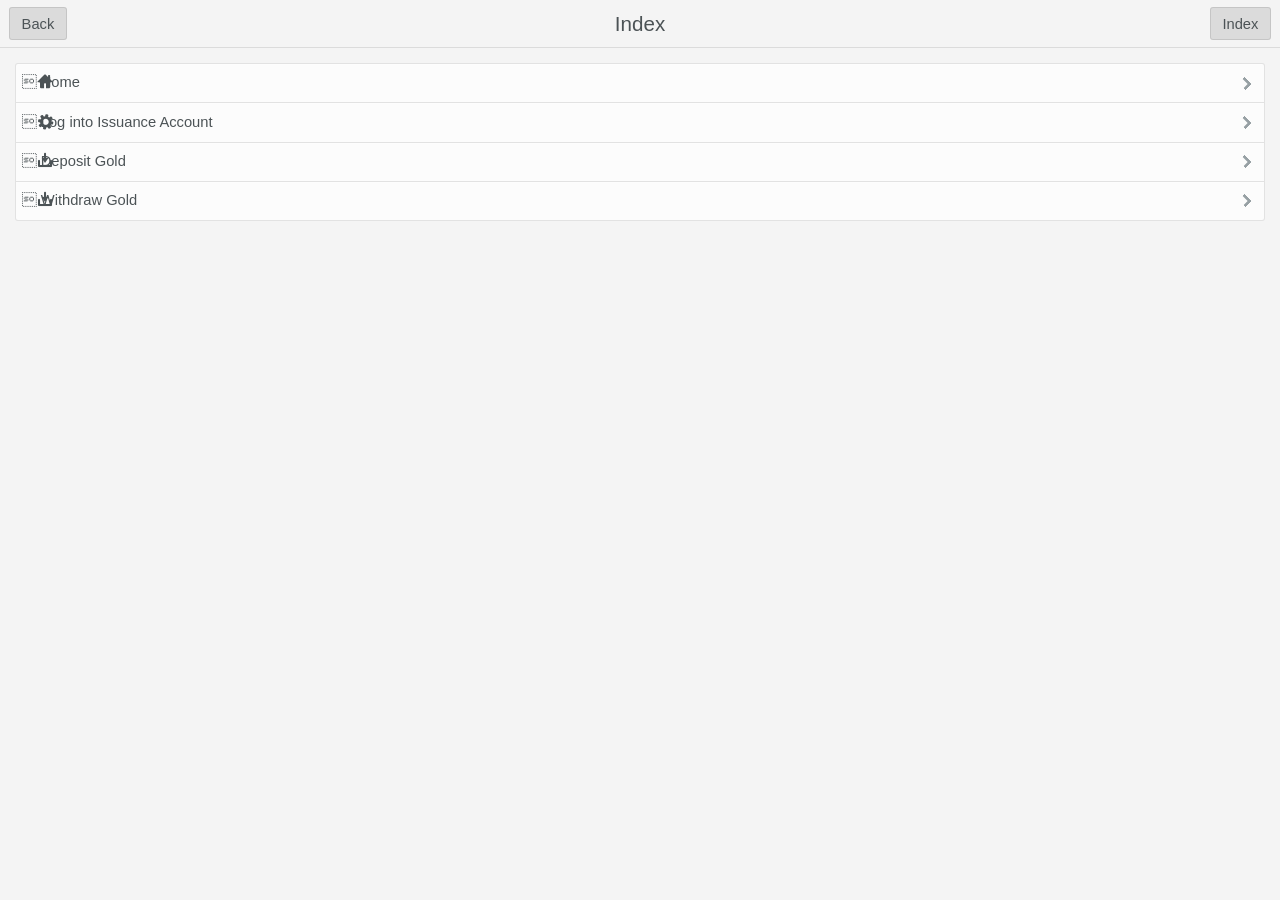
==== commit a241a652: "Changes made by Doug Preston (dgprstn@outlook.com)." ====
--- a/RTMWarehouseApp/index.html
+++ b/RTMWarehouseApp/index.html
@@ -40,7 +40,6 @@
             <li><a href="formView/view.html" data-icon="formView">Log into Issuance Account</a></li>
             <li><a href="formIssueAgainstGoldDeposit/view.html" data-icon="formIssueAgainstGoldDeposit">Deposit Gold</a></li>
             <li><a href="formWithdraw/view.html" data-icon="formWithdraw">Withdraw Gold</a></li>
-            <li><a href="dataListView/view.html" data-icon="dataListView">County List</a></li>
         </ul>
     </div>
     <script src="home/index.js"></script>
@@ -50,7 +49,6 @@
     <script src="formIssueAgainstGoldDeposit/formIssueAgainstGoldDepositForm.js"></script>
     <script src="formWithdraw/index.js"></script>
     <script src="formWithdraw/formWithdrawForm.js"></script>
-    <script src="dataListView/index.js"></script>
     <script src="viewDepositResult/index.js"></script>
     <script src="viewWithdrawalResult/index.js"></script>
 </body>
